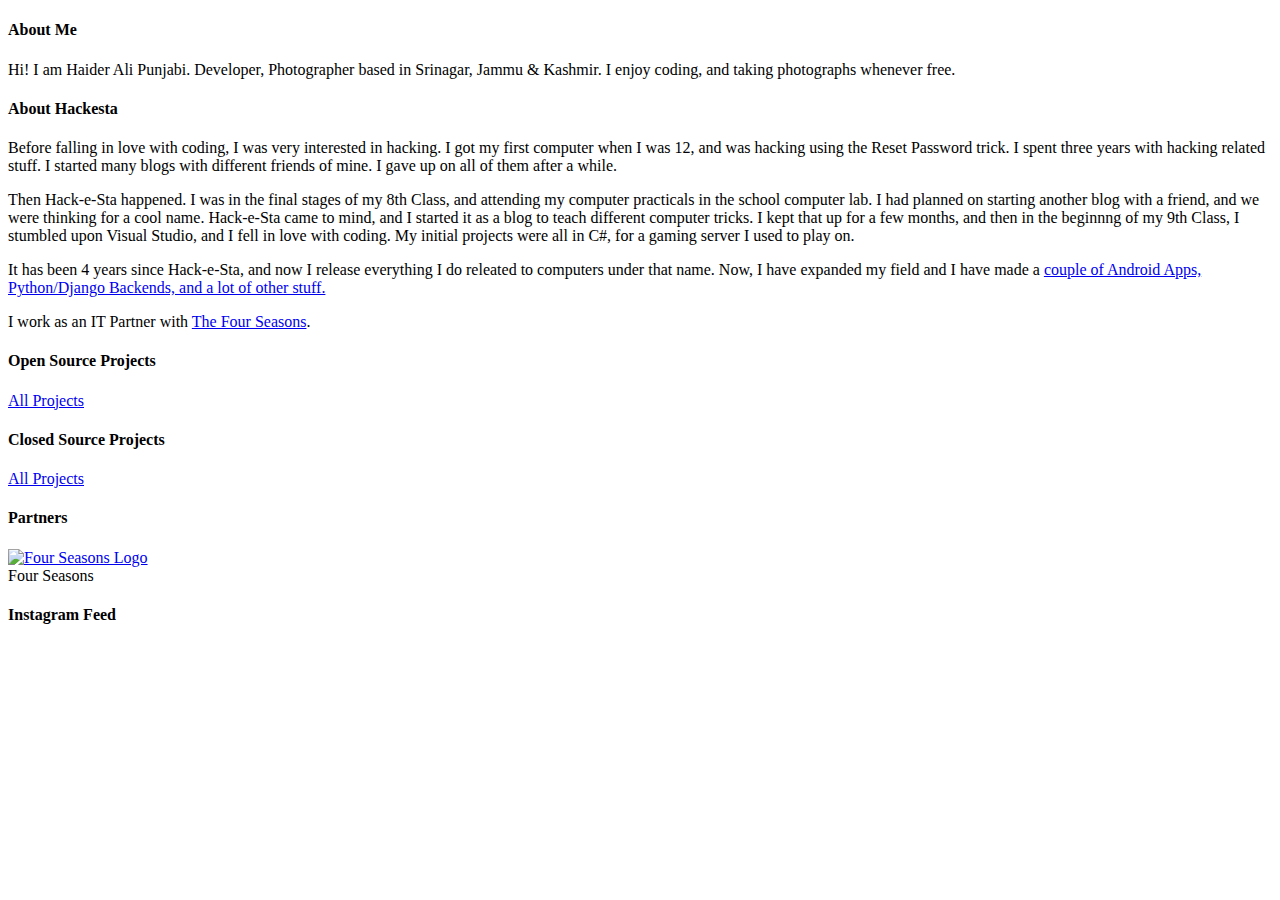
==== index.html @ a4587e6e "Only haider" ====
<!DOCTYPE html>
<html lang="en">

<head>
  <meta charset="utf-8">
  <meta http-equiv="X-UA-Compatible" content="IE=edge">
  <meta name="viewport" content="width=device-width, initial-scale=1.0" />
  <meta charset="UTF-8">
  <meta name="description" content="Portfolio of Haider Ali Punjabi. ">
  <meta name="keywords" content="HTML,CSS,XML,JavaScript, Programming, Coding, C#, Java, Python, Code, Computers">
  <meta name="author" content="Haider Ali Punjabi">
  <title>Homepage - Haider Ali Punjabi</title>
  <link rel="apple-touch-icon" sizes="180x180" href="/assets/media/favicons/apple-touch-icon.png?v=2">
  <link rel="icon" type="image/png" sizes="32x32" href="/assets/media/favicons/favicon-32x32.png?v=2">
  <link rel="icon" type="image/png" sizes="16x16" href="/assets/media/favicons/favicon-16x16.png?v=2">
  <link rel="manifest" href="/assets/media/favicons/manifest.json?v=2">
  <link rel="mask-icon" href="/assets/media/favicons/safari-pinned-tab.svg?v=2" color="#5bbad5">
  <link rel="shortcut icon" href="/assets/media/favicons/favicon.ico?v=2">
  <meta name="msapplication-config" content="/assets/media/favicons/browserconfig.xml?v=2">
  <!-- CSS -->
  <link href="https://fonts.googleapis.com/icon?family=Material+Icons" rel="stylesheet">
  <link rel="stylesheet" href="/assets/css/materialize.css">
  <link rel="stylesheet" href="/assets/css/font-awesome.css">
  <link rel="stylesheet" href="/assets/css/previewer.css">
  <link rel="stylesheet" href="/assets/css/index.css">
  <!-- Javascript -->

    <script src="/assets/js/jquery-3.2.1.min.js" charset="utf-8"></script>
    <script src="/assets/js/jquery.ajaxq-0.0.1.js" charset="utf-8"></script>
    <script src="/assets/js/materialize.min.js" charset="utf-8"></script>
    <script src="/assets/js/jsmd.min.js" charset="utf-8"></script>
    <script src="/assets/js/previewer.js" charset="utf-8"></script>
</head>

<body>
  <div id="header">

  </div>
  <div class="container">
    <div class="section white">
      <h4 class="section-title"><span> <i class="fa fa-smile-o"></i>About Me</span></h4>
      <p class="flow-text">Hi! I am Haider Ali Punjabi. Developer, Photographer based in Srinagar, Jammu & Kashmir. I enjoy coding, and taking photographs whenever free.</p>
    </div>
    <div class="section white">
      <h4 class="section-title"><span> <i class="fa fa-smile-o"></i>About Hackesta</span></h4>
      <p class="flow-text">Before falling in love with coding, I was very interested in hacking. I got my first computer when I was 12, and was hacking using the Reset Password trick. I spent three years with hacking related stuff. I started many blogs with different friends
        of mine. I gave up on all of them after a while.
      </p>
      <p class="flow-text">
        Then Hack-e-Sta happened. I was in the final stages of my 8th Class, and attending my computer practicals in the school computer lab. I had planned on starting another blog with a friend, and we were thinking for a cool name. Hack-e-Sta came to mind,
        and I started it as a blog to teach different computer tricks. I kept that up for a few months, and then in the beginnng of my 9th Class, I stumbled upon Visual Studio, and I fell in love with coding. My initial projects were all in C#, for a
        gaming server I used to play on.
      </p>
      <p class="flow-text">
        It has been 4 years since Hack-e-Sta, and now I release everything I do releated to computers under that name. Now, I have expanded my field and I have made a <a href="projects.html">couple of Android Apps, Python/Django Backends, and a lot of other stuff.</a>
      </p>
      <p class="flow-text">

        I work as an IT Partner with <a href="https://fourseasonskashmir.com">The Four Seasons</a>.
      </p>
    </div>
    <div class="section white">
      <h4 class="section-title"><span><i class="fa fa-code"></i>Open Source Projects</span></h4>
      <div id="github_projects" class="row center-align">
        <div class="preloader-wrapper big active">
          <div class="spinner-layer spinner-blue-only">
            <div class="circle-clipper left">
              <div class="circle"></div>
            </div>
            <div class="gap-patch">
              <div class="circle"></div>
            </div>
            <div class="circle-clipper right">
              <div class="circle"></div>
            </div>
          </div>
        </div>
      </div>
      <div class="row center">
        <a href="/projects.html" id="download-button" class="btn-large waves-effect waves-light pink accent-2">
          <i class="fa fa-code"></i> <span>All Projects</span>
        </a>
      </div>
    </div>
    <div class="section white">
      <h4 class="section-title"><span><i class="fa fa-lock"></i>Closed Source Projects</span></h4>
      <div id="closedprojects" class="row center-align">
        <div class="preloader-wrapper big active">
          <div class="spinner-layer spinner-blue-only">
            <div class="circle-clipper left">
              <div class="circle"></div>
            </div>
            <div class="gap-patch">
              <div class="circle"></div>
            </div>
            <div class="circle-clipper right">
              <div class="circle"></div>
            </div>
          </div>
        </div>
      </div>
      <div class="row center">
        <a href="/projects.html" id="download-button" class="btn-large waves-effect waves-light pink accent-2">
          <i class="fa fa-code"></i> <span>All Projects</span>
        </a>
      </div>
    </div>

    <div class="section white">
      <h4 class="section-title"><span><i class="fa fa-code"></i>Partners</span></h4>
      <div class="row">
        <div class="card white hoverable col s12 m4 l2">
          <div class="card-image">
            <a href="https://fourseasonskashmir.com"><img class="responsive-img" src="https://fourseasonskashmir.com/assets/media/logo.png" alt="Four Seasons Logo"/></a>
          </div>
          <div class="card-content">
            <span class="card-title center-align">Four Seasons</span>
          </div>
        </div>
      </div>
    </div>

    <!-- <div class="section white">
      <h4 class="section-title"><span><i class="fa fa-check"></i>To-Do List</span></h4>
      <div class="row center-align" id="todo-list">
        <div class="preloader-wrapper big active">
          <div class="spinner-layer spinner-blue-only">
            <div class="circle-clipper left">
              <div class="circle"></div>
            </div><div class="gap-patch">
              <div class="circle"></div>
            </div><div class="circle-clipper right">
              <div class="circle"></div>
            </div>
          </div>
        </div>
      </div>
    </div> -->


    <div class="section white">
      <h4 class="section-title"><span><i class="fa fa-instagram"></i>Instagram Feed</span></h4>
      <div class="row preview-images center-align preview-images" id="instagram">
        <div class="preloader-wrapper big active">
          <div class="spinner-layer spinner-blue-only">
            <div class="circle-clipper left">
              <div class="circle"></div>
            </div>
            <div class="gap-patch">
              <div class="circle"></div>
            </div>
            <div class="circle-clipper right">
              <div class="circle"></div>
            </div>
          </div>
        </div>
      </div>
    </div>

  </div>
  <div id="footer">

  </div>

  <script src="/assets/js/index.js" charset="utf-8"></script>
</body>

</html>
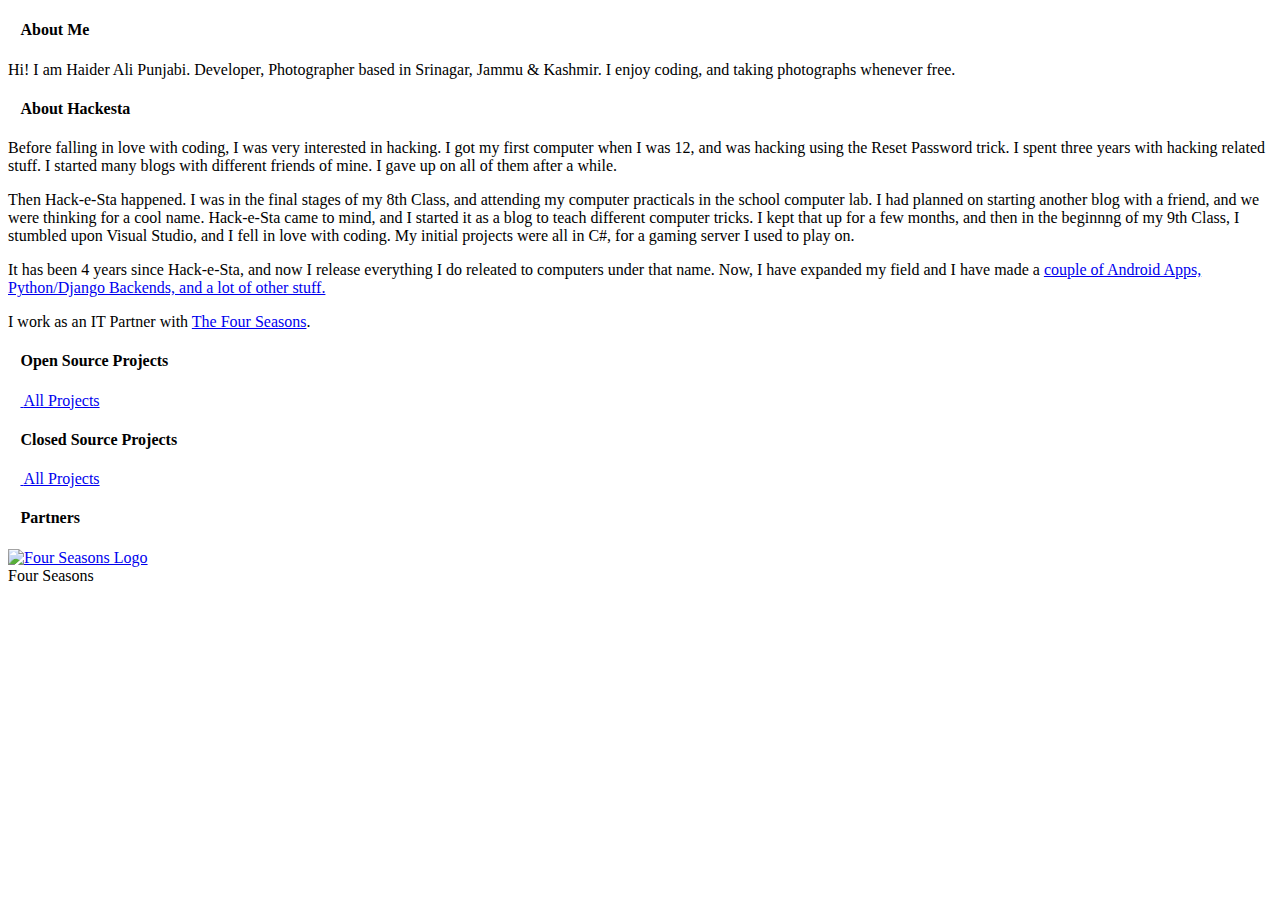
==== commit 31189597: "Removed Instagram" ====
--- a/index.html
+++ b/index.html
@@ -138,7 +138,7 @@
     </div> -->
 
 
-    <div class="section white">
+    <!-- <div class="section white">
       <h4 class="section-title"><span><i class="fa fa-instagram"></i>Instagram Feed</span></h4>
       <div class="row preview-images center-align preview-images" id="instagram">
         <div class="preloader-wrapper big active">
@@ -155,7 +155,7 @@
           </div>
         </div>
       </div>
-    </div>
+    </div> -->
 
   </div>
   <div id="footer">
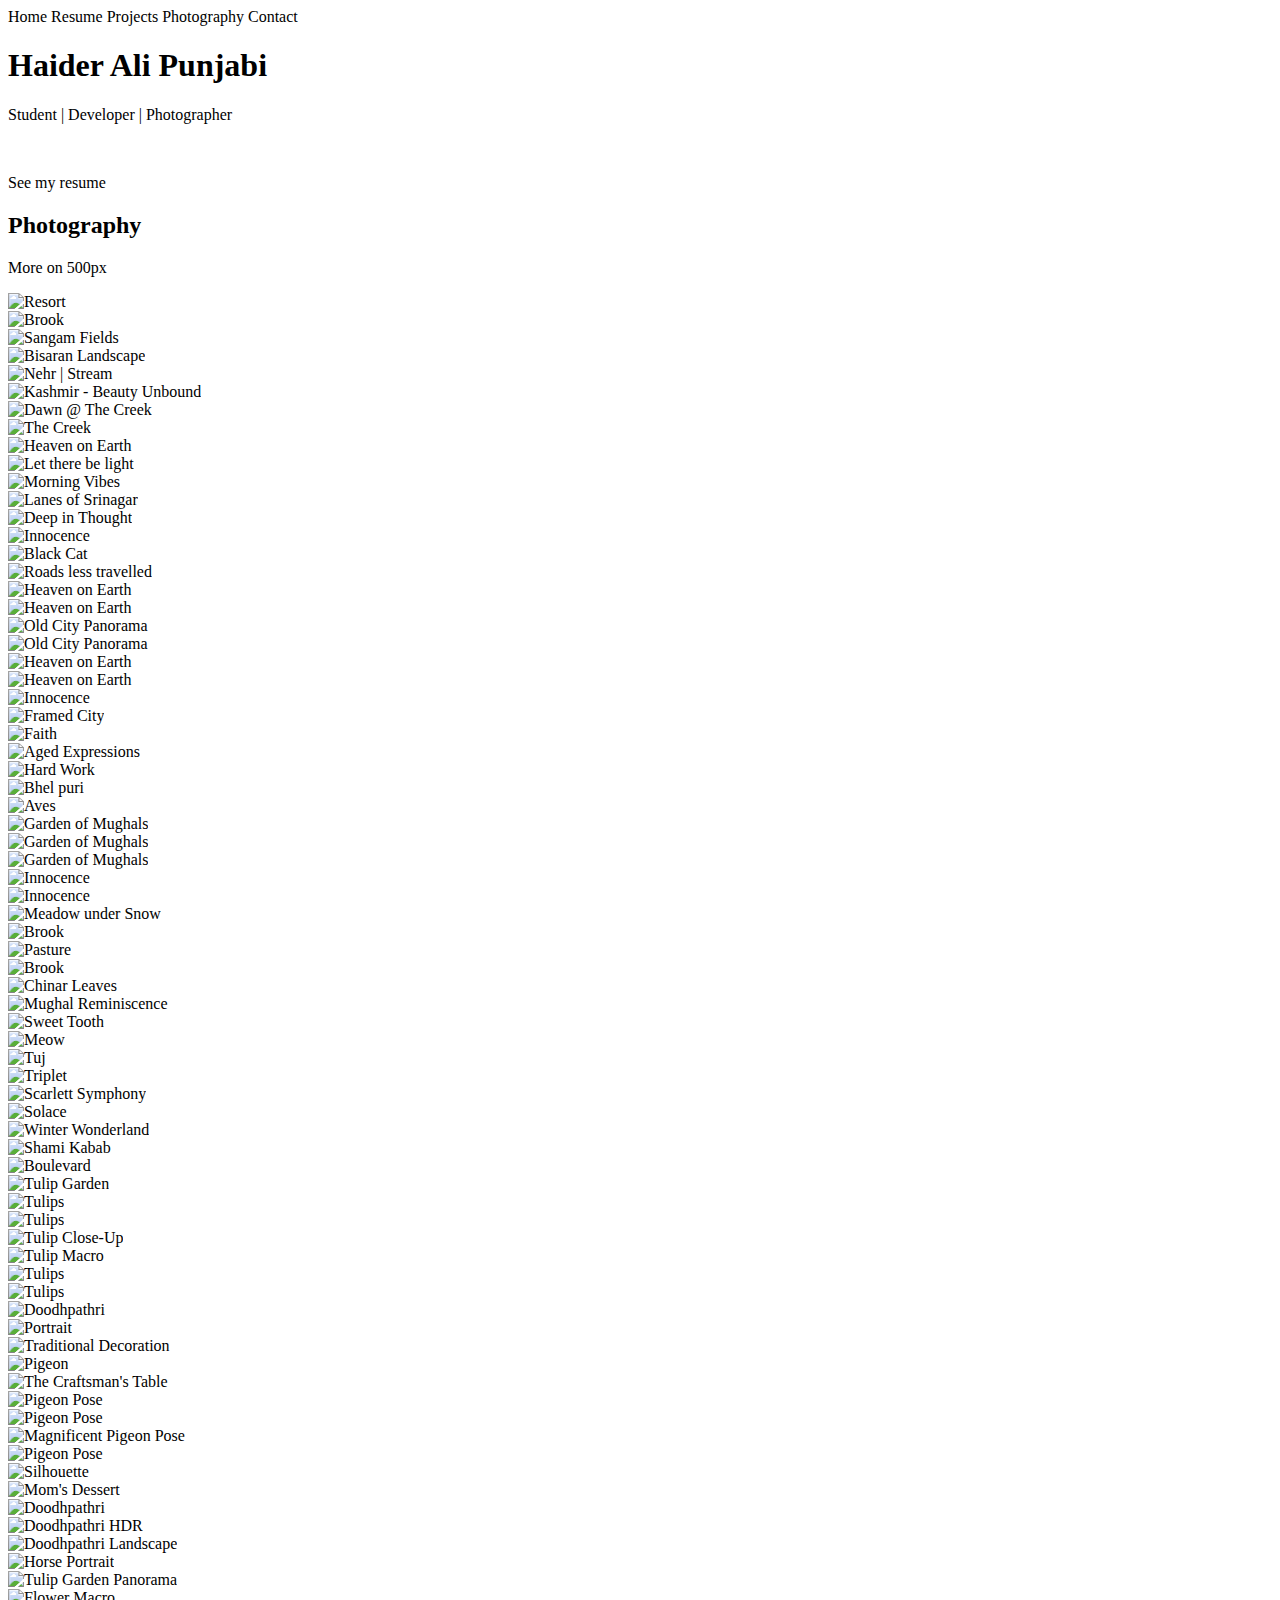
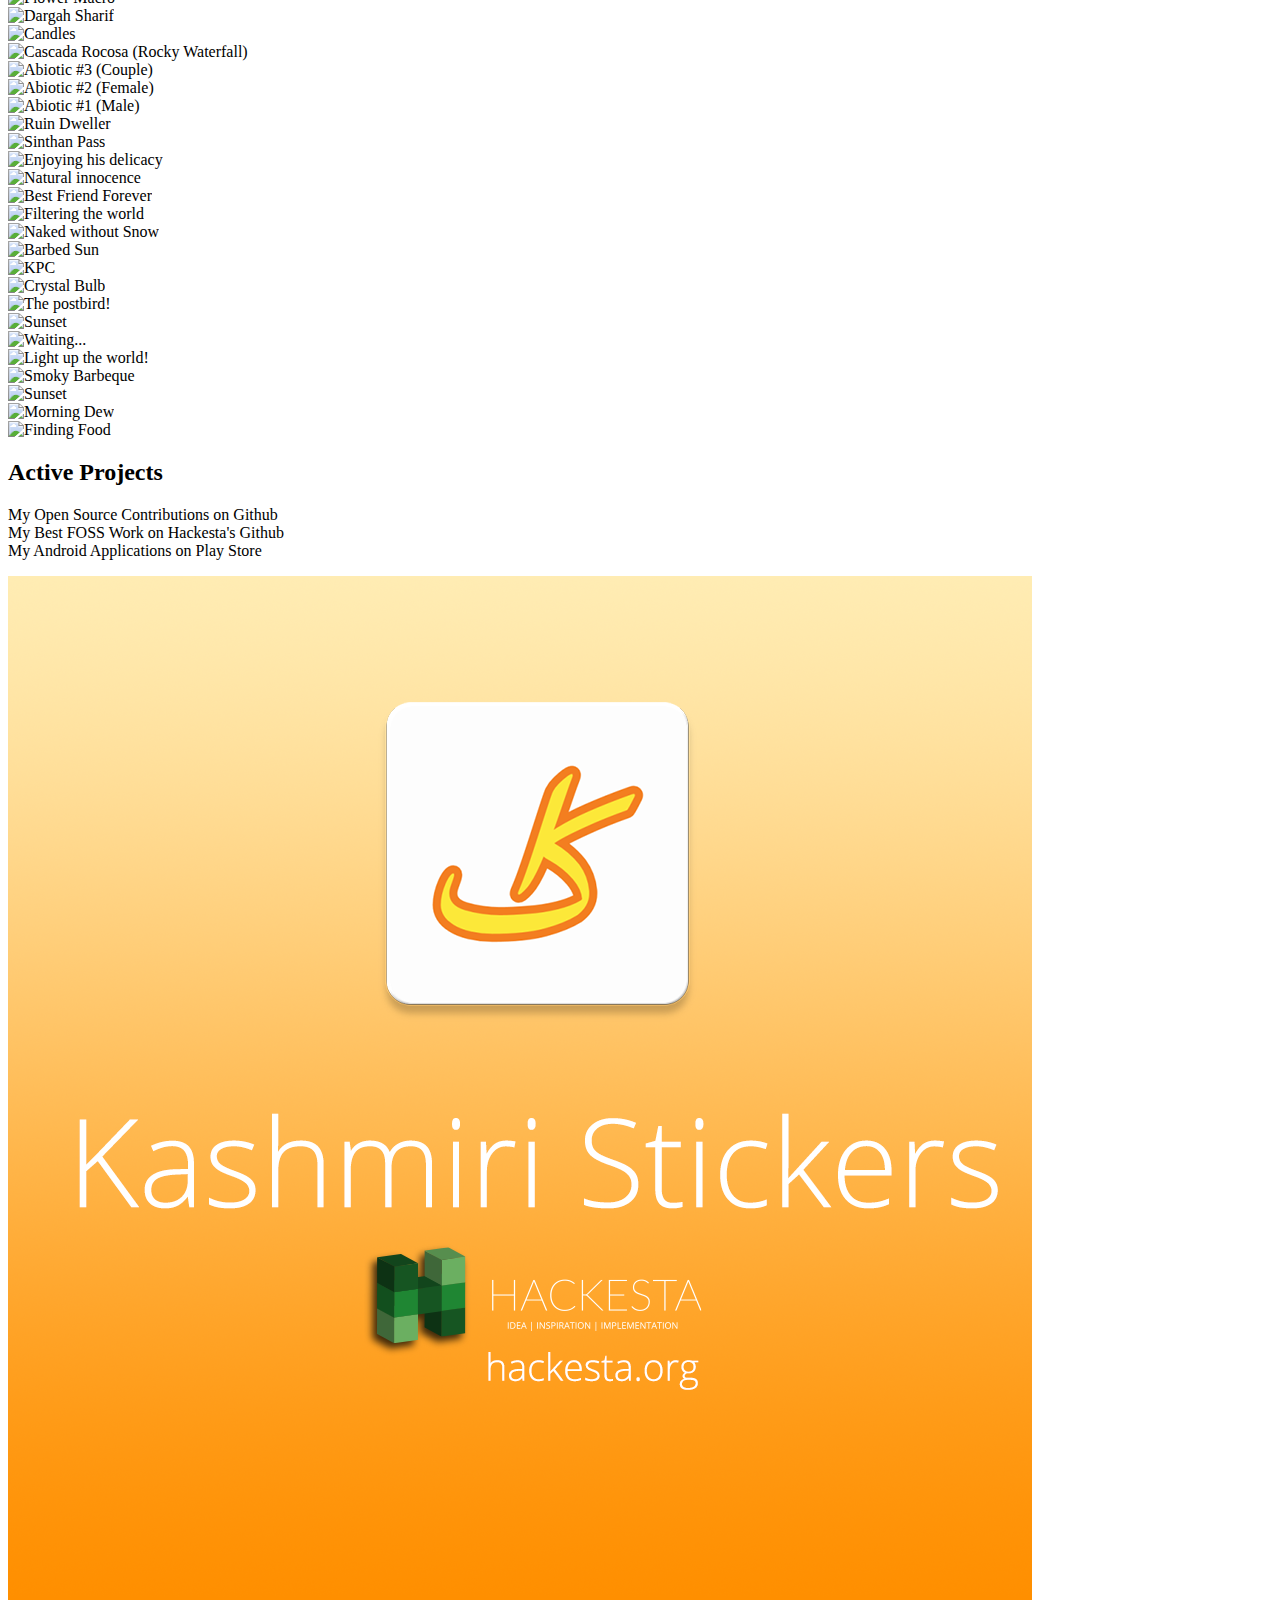
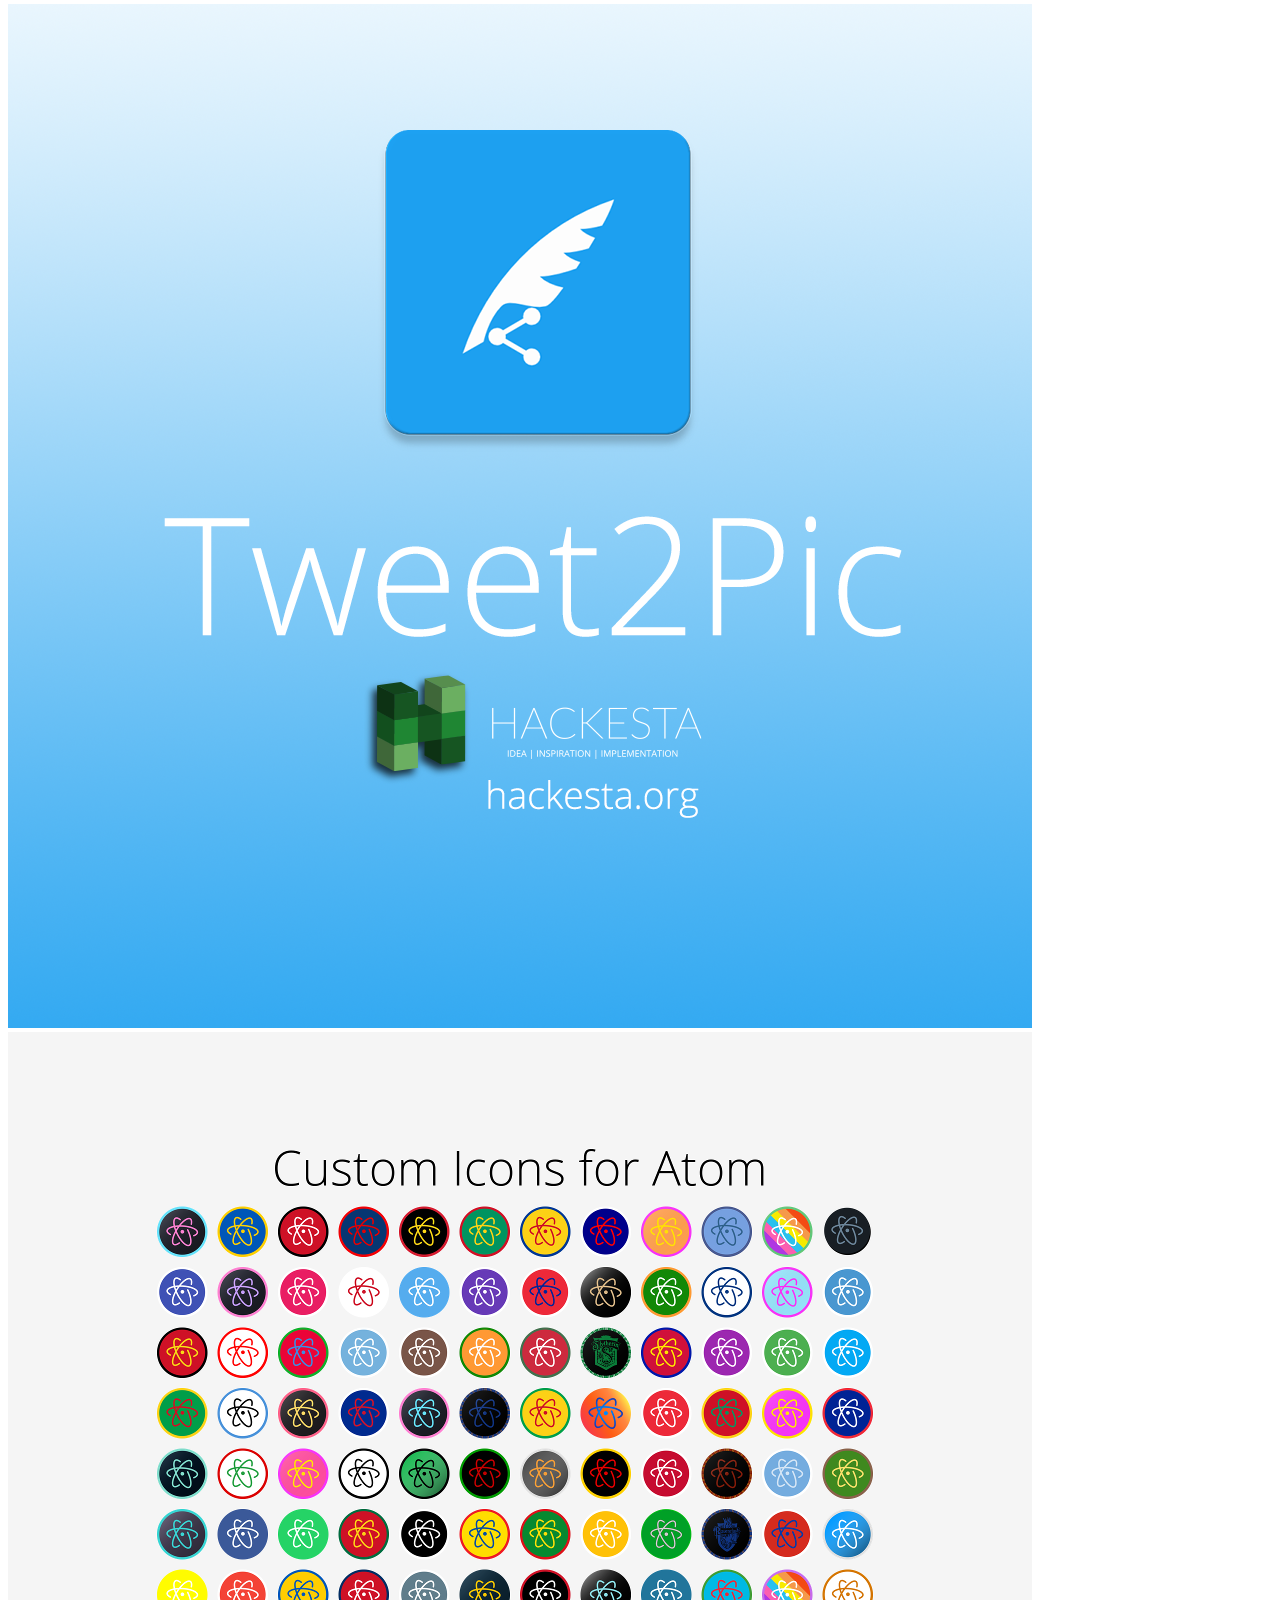
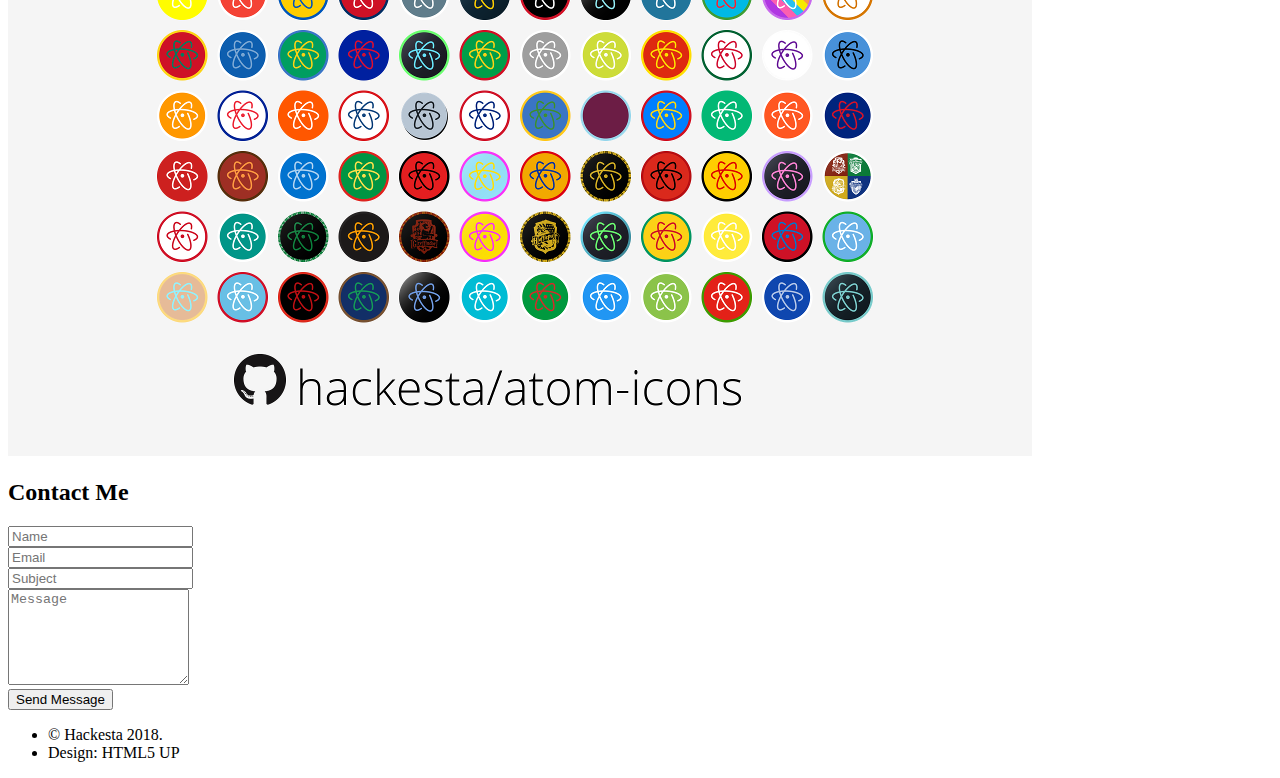
==== commit b7fd0f91: "Added Photography, Projects, Favicon" ====
--- a/index.html
+++ b/index.html
@@ -1,15 +1,16 @@
-<!DOCTYPE html>
-<html lang="en">
-
-<head>
-  <meta charset="utf-8">
-  <meta http-equiv="X-UA-Compatible" content="IE=edge">
-  <meta name="viewport" content="width=device-width, initial-scale=1.0" />
-  <meta charset="UTF-8">
-  <meta name="description" content="Portfolio of Haider Ali Punjabi. ">
-  <meta name="keywords" content="HTML,CSS,XML,JavaScript, Programming, Coding, C#, Java, Python, Code, Computers">
-  <meta name="author" content="Haider Ali Punjabi">
-  <title>Homepage - Haider Ali Punjabi</title>
+<!DOCTYPE HTML>
+<!--
+	Astral by HTML5 UP
+	html5up.net | @ajlkn
+	Free for personal and commercial use under the CCA 3.0 license (html5up.net/license)
+-->
+<html>
+ <head>
+  <title>
+   Haider Ali Punjabi
+  </title>
+  <meta charset="utf-8"/>
+  <meta content="width=device-width, initial-scale=1, user-scalable=no" name="viewport"/>
   <link rel="apple-touch-icon" sizes="180x180" href="/assets/media/favicons/apple-touch-icon.png?v=2">
   <link rel="icon" type="image/png" sizes="32x32" href="/assets/media/favicons/favicon-32x32.png?v=2">
   <link rel="icon" type="image/png" sizes="16x16" href="/assets/media/favicons/favicon-16x16.png?v=2">
@@ -17,152 +18,573 @@
   <link rel="mask-icon" href="/assets/media/favicons/safari-pinned-tab.svg?v=2" color="#5bbad5">
   <link rel="shortcut icon" href="/assets/media/favicons/favicon.ico?v=2">
   <meta name="msapplication-config" content="/assets/media/favicons/browserconfig.xml?v=2">
-  <!-- CSS -->
-  <link href="https://fonts.googleapis.com/icon?family=Material+Icons" rel="stylesheet">
-  <link rel="stylesheet" href="/assets/css/materialize.css">
-  <link rel="stylesheet" href="/assets/css/font-awesome.css">
-  <link rel="stylesheet" href="/assets/css/previewer.css">
-  <link rel="stylesheet" href="/assets/css/index.css">
-  <!-- Javascript -->
 
-    <script src="/assets/js/jquery-3.2.1.min.js" charset="utf-8"></script>
-    <script src="/assets/js/jquery.ajaxq-0.0.1.js" charset="utf-8"></script>
-    <script src="/assets/js/materialize.min.js" charset="utf-8"></script>
-    <script src="/assets/js/jsmd.min.js" charset="utf-8"></script>
-    <script src="/assets/js/previewer.js" charset="utf-8"></script>
-</head>
+  <link href="assets/css/main.css" rel="stylesheet"/>
+  <link href="assets/css/add-main.css" rel="stylesheet"/>
+  <noscript>
+   <link href="assets/css/noscript.css" rel="stylesheet"/>
+  </noscript>
+ </head>
+ <body class="is-preload">
+  <!-- Wrapper-->
+  <div id="wrapper">
+   <!-- Nav -->
+   <nav id="nav">
+    <a class="icon fa-home" href="#">
+     <span>
+      Home
+     </span>
+    </a>
+    <a class="icon fa-folder" href="#resume">
+     <span>
+      Resume
+     </span>
+    </a>
+    <a class="icon fa-code" href="#projects">
+      <span>
+        Projects
+      </span>
+    </a>
+    <a class="icon fa-camera" href="#photography">
+     <span>
+      Photography
+     </span>
+    </a>
+    <a class="icon fa-envelope" href="#contact">
+     <span>
+      Contact
+     </span>
+    </a>
+   </nav>
+   <!-- Main -->
+   <div id="main">
+    <!-- Me -->
+    <article class="panel intro" id="home">
+     <header>
+      <h1>
+       Haider Ali Punjabi
+      </h1>
+      <p>
+       Student | Developer | Photographer
+      </p>
+      <p class="links">
+        <a href="https://facebook.com/haiderali176" target="_blank"><span class="icon fa-facebook"></span></a>
+        <a href="https://twitter.com/HAliPunjabi" target="_blank"><span class="icon fa-twitter"></span></a>
+        <a href="https://instagram.com/haideralipunjabi" target="_blank"><span class="icon fa-instagram"></span></a>
+        <a href="https://github.com/haideralipunjabi" target="_blank"><span class="icon fa-github"></span></a>
+        <a href="https://500px.com/haideralipunjabi" target="_blank"><span class="icon fa-500px"></span></a>
 
-<body>
-  <div id="header">
 
-  </div>
-  <div class="container">
-    <div class="section white">
-      <h4 class="section-title"><span> <i class="fa fa-smile-o"></i>About Me</span></h4>
-      <p class="flow-text">Hi! I am Haider Ali Punjabi. Developer, Photographer based in Srinagar, Jammu & Kashmir. I enjoy coding, and taking photographs whenever free.</p>
-    </div>
-    <div class="section white">
-      <h4 class="section-title"><span> <i class="fa fa-smile-o"></i>About Hackesta</span></h4>
-      <p class="flow-text">Before falling in love with coding, I was very interested in hacking. I got my first computer when I was 12, and was hacking using the Reset Password trick. I spent three years with hacking related stuff. I started many blogs with different friends
-        of mine. I gave up on all of them after a while.
       </p>
-      <p class="flow-text">
-        Then Hack-e-Sta happened. I was in the final stages of my 8th Class, and attending my computer practicals in the school computer lab. I had planned on starting another blog with a friend, and we were thinking for a cool name. Hack-e-Sta came to mind,
-        and I started it as a blog to teach different computer tricks. I kept that up for a few months, and then in the beginnng of my 9th Class, I stumbled upon Visual Studio, and I fell in love with coding. My initial projects were all in C#, for a
-        gaming server I used to play on.
+     </header>
+     <a class="jumplink pic" href="#resume">
+      <span class="arrow icon fa-chevron-right">
+       <span>
+        See my resume
+       </span>
+      </span>
+      <img alt="" src="/assets/media/me.jpg"/>
+     </a>
+    </article>
+    <article class="panel" id="resume">
+     <script src="https://gist.github.com/haideralipunjabi/5ad22e0cc574862a357eba0f74b7ea0c.js">
+     </script>
+    </article>
+    <article class="panel" id="photography">
+     <header>
+      <h2>
+       Photography
+      </h2>
+      <p>
+       <a href="https://500px.com/haideralipunjabi" target="_blank">
+        More on 500px
+       </a>
       </p>
-      <p class="flow-text">
-        It has been 4 years since Hack-e-Sta, and now I release everything I do releated to computers under that name. Now, I have expanded my field and I have made a <a href="projects.html">couple of Android Apps, Python/Django Backends, and a lot of other stuff.</a>
-      </p>
-      <p class="flow-text">
+     </header>
+     <section>
+      <div class="row" id="ph-photography">
+<div class="col-2 col-4-medium col-6-small">
+ <a class="image fit" href="https://500px.com/photo/279812379/resort-by-haider-ali-punjabi">
+  <img alt="Resort" src="https://drscdn.500px.org/photo/279812379/q%3D50_w%3D140_h%3D140/v2?webp=true&amp;v=0&amp;sig=5e618af4127da94755a0f51566233313cd200a8ff1a3c62d1e81720e87cb4baa"/>
+ </a>
+</div><div class="col-2 col-4-medium col-6-small">
+ <a class="image fit" href="https://500px.com/photo/267634623/brook-by-haider-ali-punjabi">
+  <img alt="Brook" src="https://drscdn.500px.org/photo/267634623/q%3D50_w%3D140_h%3D140/v2?webp=true&amp;v=0&amp;sig=279bec9cff64401b428c9252fc2ebd2749dfa9569419fc8b75741d7f5c4db4f2"/>
+ </a>
+</div><div class="col-2 col-4-medium col-6-small">
+ <a class="image fit" href="https://500px.com/photo/267634243/sangam-fields-by-haider-ali-punjabi">
+  <img alt="Sangam Fields" src="https://drscdn.500px.org/photo/267634243/q%3D50_w%3D140_h%3D140/v2?webp=true&amp;v=0&amp;sig=64c1d6221a293701a4ac1a549203abe46db73c7b2b1fc914c4a2a0858f2e6f80"/>
+ </a>
+</div><div class="col-2 col-4-medium col-6-small">
+ <a class="image fit" href="https://500px.com/photo/267238053/bisaran-landscape-by-haider-ali-punjabi">
+  <img alt="Bisaran Landscape" src="https://drscdn.500px.org/photo/267238053/q%3D50_w%3D140_h%3D140/v2?webp=true&amp;v=0&amp;sig=2019de61290cd436494e5cba537d129f4daaad83cf196dc0be7c915eaa08951e"/>
+ </a>
+</div><div class="col-2 col-4-medium col-6-small">
+ <a class="image fit" href="https://500px.com/photo/267126561/nehr-stream-by-haider-ali-punjabi">
+  <img alt="Nehr | Stream" src="https://drscdn.500px.org/photo/267126561/q%3D50_w%3D140_h%3D140/v2?webp=true&amp;v=0&amp;sig=d5c9c3c3621ef41fe42db1fe093ab187b4ac4aa41fe8a0e8be01539b439aa12c"/>
+ </a>
+</div><div class="col-2 col-4-medium col-6-small">
+ <a class="image fit" href="https://500px.com/photo/266957689/kashmir-beauty-unbound-by-haider-ali-punjabi">
+  <img alt="Kashmir - Beauty Unbound" src="https://drscdn.500px.org/photo/266957689/q%3D50_w%3D140_h%3D140/v2?webp=true&amp;v=0&amp;sig=cfed3cb7cecc2b6ab6fcfaaba9d07197b07287b19e1a4455eceae3530cf8c93e"/>
+ </a>
+</div><div class="col-2 col-4-medium col-6-small">
+ <a class="image fit" href="https://500px.com/photo/266783297/dawn-the-creek-by-haider-ali-punjabi">
+  <img alt="Dawn @ The Creek" src="https://drscdn.500px.org/photo/266783297/q%3D50_w%3D140_h%3D140/v2?webp=true&amp;v=0&amp;sig=0a2ee778cbea5da31ed2c9d0e7fc86ac770db9b8935920d1054022f8e1e5d87d"/>
+ </a>
+</div><div class="col-2 col-4-medium col-6-small">
+ <a class="image fit" href="https://500px.com/photo/266768859/the-creek-by-haider-ali-punjabi">
+  <img alt="The Creek" src="https://drscdn.500px.org/photo/266768859/q%3D50_w%3D140_h%3D140/v2?webp=true&amp;v=0&amp;sig=902a2bd9845a063926bd123c29598e14c551c9aa41f94db1557415157ca8b5c1"/>
+ </a>
+</div><div class="col-2 col-4-medium col-6-small">
+ <a class="image fit" href="https://500px.com/photo/266656613/heaven-on-earth-by-haider-ali-punjabi">
+  <img alt="Heaven on Earth" src="https://drscdn.500px.org/photo/266656613/q%3D50_w%3D140_h%3D140/v2?webp=true&amp;v=0&amp;sig=eec388f0612cd6f09c5798295550a2c4f1800e50d9c18dc60b79014a21194fa6"/>
+ </a>
+</div><div class="col-2 col-4-medium col-6-small">
+ <a class="image fit" href="https://500px.com/photo/264582135/let-there-be-light-by-haider-ali-punjabi">
+  <img alt="Let there be light" src="https://drscdn.500px.org/photo/264582135/q%3D50_w%3D140_h%3D140/v2?webp=true&amp;v=0&amp;sig=86f33fbeb98a1706a3ec533b5572d7320a34415d85510819d8d70caac14082aa"/>
+ </a>
+</div><div class="col-2 col-4-medium col-6-small">
+ <a class="image fit" href="https://500px.com/photo/264395703/morning-vibes-by-haider-ali-punjabi">
+  <img alt="Morning Vibes" src="https://drscdn.500px.org/photo/264395703/q%3D50_w%3D140_h%3D140/v2?webp=true&amp;v=0&amp;sig=68909bb17158d1a69d69a48ae0aec7aff0c68d8bea96978384d567fc8558eb6b"/>
+ </a>
+</div><div class="col-2 col-4-medium col-6-small">
+ <a class="image fit" href="https://500px.com/photo/264395549/lanes-of-srinagar-by-haider-ali-punjabi">
+  <img alt="Lanes of Srinagar" src="https://drscdn.500px.org/photo/264395549/q%3D50_w%3D140_h%3D140/v2?webp=true&amp;v=0&amp;sig=89afac603aebe8ca3dda58c54d730e81949ed7407eb826ea0e466114ad7e2e14"/>
+ </a>
+</div><div class="col-2 col-4-medium col-6-small">
+ <a class="image fit" href="https://500px.com/photo/263953581/deep-in-thought-by-haider-ali-punjabi">
+  <img alt="Deep in Thought" src="https://drscdn.500px.org/photo/263953581/q%3D50_w%3D140_h%3D140/v2?webp=true&amp;v=0&amp;sig=f5538994bbf115c40180db764602b0f07d34ccbd28b71862c8b335d7e0791252"/>
+ </a>
+</div><div class="col-2 col-4-medium col-6-small">
+ <a class="image fit" href="https://500px.com/photo/263953255/innocence-by-haider-ali-punjabi">
+  <img alt="Innocence" src="https://drscdn.500px.org/photo/263953255/q%3D50_w%3D140_h%3D140/v2?webp=true&amp;v=0&amp;sig=d5f0160039f7b6e1ddb6165555a2f5272b080985c986a0a3801d2c9daeb051e2"/>
+ </a>
+</div><div class="col-2 col-4-medium col-6-small">
+ <a class="image fit" href="https://500px.com/photo/263953253/black-cat-by-haider-ali-punjabi">
+  <img alt="Black Cat" src="https://drscdn.500px.org/photo/263953253/q%3D50_w%3D140_h%3D140/v2?webp=true&amp;v=0&amp;sig=872becfc3342b5694bb920c3aacb0430c2cafac7db8e1ca37c5e1e0221e9fc2d"/>
+ </a>
+</div><div class="col-2 col-4-medium col-6-small">
+ <a class="image fit" href="https://500px.com/photo/262787441/roads-less-travelled-by-haider-ali-punjabi">
+  <img alt="Roads less travelled" src="https://drscdn.500px.org/photo/262787441/q%3D50_w%3D140_h%3D140/v2?webp=true&amp;v=0&amp;sig=7306b3c047d55f1132ffb1aeb233f71aed6c88fa15e04149a5b235dd6b29a84d"/>
+ </a>
+</div><div class="col-2 col-4-medium col-6-small">
+ <a class="image fit" href="https://500px.com/photo/259292373/heaven-on-earth-by-haider-ali-punjabi">
+  <img alt="Heaven on Earth" src="https://drscdn.500px.org/photo/259292373/q%3D50_w%3D140_h%3D140/v2?webp=true&amp;v=0&amp;sig=cc1e333ae508f9a50455adb9bdd97537ec7dc969c0c37976f92f283fc7dbdd4d"/>
+ </a>
+</div><div class="col-2 col-4-medium col-6-small">
+ <a class="image fit" href="https://500px.com/photo/259291881/heaven-on-earth-by-haider-ali-punjabi">
+  <img alt="Heaven on Earth" src="https://drscdn.500px.org/photo/259291881/q%3D50_w%3D140_h%3D140/v2?webp=true&amp;v=0&amp;sig=d3251618fe774216332b155b0c4ec5fa8a2e97a68c38e5cc5afd43d767e827c2"/>
+ </a>
+</div><div class="col-2 col-4-medium col-6-small">
+ <a class="image fit" href="https://500px.com/photo/259290505/old-city-panorama-by-haider-ali-punjabi">
+  <img alt="Old City Panorama" src="https://drscdn.500px.org/photo/259290505/q%3D50_w%3D140_h%3D140/v2?webp=true&amp;v=0&amp;sig=87f3853211f395e340c3f54744b119a574b2a4e9c2bbbed209da315527fff9c2"/>
+ </a>
+</div><div class="col-2 col-4-medium col-6-small">
+ <a class="image fit" href="https://500px.com/photo/259290507/old-city-panorama-by-haider-ali-punjabi">
+  <img alt="Old City Panorama" src="https://drscdn.500px.org/photo/259290507/q%3D50_w%3D140_h%3D140/v2?webp=true&amp;v=0&amp;sig=95408b1777e536802f5c97455a20cf8c60abdb202cb4980a01d107ca3e4a60ec"/>
+ </a>
+</div><div class="col-2 col-4-medium col-6-small">
+ <a class="image fit" href="https://500px.com/photo/258148231/heaven-on-earth-by-haider-ali-punjabi">
+  <img alt="Heaven on Earth" src="https://drscdn.500px.org/photo/258148231/q%3D50_w%3D140_h%3D140/v2?webp=true&amp;v=0&amp;sig=c353db55e66daff33f9489a21656eca9506b9bd925bd64938f771ea99f9dfa22"/>
+ </a>
+</div><div class="col-2 col-4-medium col-6-small">
+ <a class="image fit" href="https://500px.com/photo/258147609/heaven-on-earth-by-haider-ali-punjabi">
+  <img alt="Heaven on Earth" src="https://drscdn.500px.org/photo/258147609/q%3D50_w%3D140_h%3D140/v2?webp=true&amp;v=0&amp;sig=11ffdb0297201a3f54f67e3d7c45d1c7ee0d65973627d1eda3902fc850a780df"/>
+ </a>
+</div><div class="col-2 col-4-medium col-6-small">
+ <a class="image fit" href="https://500px.com/photo/258147203/innocence-by-haider-ali-punjabi">
+  <img alt="Innocence" src="https://drscdn.500px.org/photo/258147203/q%3D50_w%3D140_h%3D140/v2?webp=true&amp;v=0&amp;sig=ca9766f0f283f25404b15b86ec5201c89e0f728d9094257b1410822265d8f5b7"/>
+ </a>
+</div><div class="col-2 col-4-medium col-6-small">
+ <a class="image fit" href="https://500px.com/photo/258147205/framed-city-by-haider-ali-punjabi">
+  <img alt="Framed City" src="https://drscdn.500px.org/photo/258147205/q%3D50_w%3D140_h%3D140/v2?webp=true&amp;v=0&amp;sig=064cab635ca3e09bef9bdcebd92113c28bc1e4e0e2e5c6072a7dc8d6cbc3e283"/>
+ </a>
+</div><div class="col-2 col-4-medium col-6-small">
+ <a class="image fit" href="https://500px.com/photo/258006433/faith-by-haider-ali-punjabi">
+  <img alt="Faith" src="https://drscdn.500px.org/photo/258006433/q%3D50_w%3D140_h%3D140/v2?webp=true&amp;v=0&amp;sig=976214c1596dd6a63aef8599c74b0363a3f54fb7e486c768dd88162a51694414"/>
+ </a>
+</div><div class="col-2 col-4-medium col-6-small">
+ <a class="image fit" href="https://500px.com/photo/257819269/aged-expressions-by-haider-ali-punjabi">
+  <img alt="Aged Expressions" src="https://drscdn.500px.org/photo/257819269/q%3D50_w%3D140_h%3D140/v2?webp=true&amp;v=0&amp;sig=73ab02908032fa5fedfc2a82a21cf929ef9748ee8dccc48f26f8f44d9bcc726b"/>
+ </a>
+</div><div class="col-2 col-4-medium col-6-small">
+ <a class="image fit" href="https://500px.com/photo/257666437/hard-work-by-haider-ali-punjabi">
+  <img alt="Hard Work" src="https://drscdn.500px.org/photo/257666437/q%3D50_w%3D140_h%3D140/v2?webp=true&amp;v=0&amp;sig=27e6f11c206ef5663397b2be9003a62a6437f1415f0c00947175274d259e6a5e"/>
+ </a>
+</div><div class="col-2 col-4-medium col-6-small">
+ <a class="image fit" href="https://500px.com/photo/256612639/bhel-puri-by-haider-ali-punjabi">
+  <img alt="Bhel puri" src="https://drscdn.500px.org/photo/256612639/q%3D50_w%3D140_h%3D140/v2?webp=true&amp;v=0&amp;sig=7d64734a11b26ab94d735fb19526b7d05e67fcf9343965e85e6a8cacbb84c2ef"/>
+ </a>
+</div><div class="col-2 col-4-medium col-6-small">
+ <a class="image fit" href="https://500px.com/photo/255271897/aves-by-haider-ali-punjabi">
+  <img alt="Aves" src="https://drscdn.500px.org/photo/255271897/q%3D50_w%3D140_h%3D140/v2?webp=true&amp;v=0&amp;sig=51e8b5ff9e976cdf267a2aa8ad8dd87268cd965f9bc9b27a2fbf99024ba67df2"/>
+ </a>
+</div><div class="col-2 col-4-medium col-6-small">
+ <a class="image fit" href="https://500px.com/photo/246090863/garden-of-mughals-by-haider-ali-punjabi">
+  <img alt="Garden of Mughals" src="https://drscdn.500px.org/photo/246090863/q%3D50_w%3D140_h%3D140/v2?webp=true&amp;v=0&amp;sig=1f5ddd0cb24680f6c58fc64992479b16b112df9aa9041df322c5ea54121236cd"/>
+ </a>
+</div><div class="col-2 col-4-medium col-6-small">
+ <a class="image fit" href="https://500px.com/photo/246089725/garden-of-mughals-by-haider-ali-punjabi">
+  <img alt="Garden of Mughals" src="https://drscdn.500px.org/photo/246089725/q%3D50_w%3D140_h%3D140/v2?webp=true&amp;v=0&amp;sig=93c79e355f25c0925aa3e3ca8ccbfa278d50b0d34e5a22c91a5ffd18dbfe1e70"/>
+ </a>
+</div><div class="col-2 col-4-medium col-6-small">
+ <a class="image fit" href="https://500px.com/photo/246089727/garden-of-mughals-by-haider-ali-punjabi">
+  <img alt="Garden of Mughals" src="https://drscdn.500px.org/photo/246089727/q%3D50_w%3D140_h%3D140/v2?webp=true&amp;v=0&amp;sig=41d9f3db819256789a8e20449d133726d5eb6c89c3c5b6e6ebebc24ff1d25ba4"/>
+ </a>
+</div><div class="col-2 col-4-medium col-6-small">
+ <a class="image fit" href="https://500px.com/photo/245395537/innocence-by-haider-ali-punjabi">
+  <img alt="Innocence" src="https://drscdn.500px.org/photo/245395537/q%3D50_w%3D140_h%3D140/v2?webp=true&amp;v=0&amp;sig=ca0d4e9128588e682a58b245f64dde0d37aaf3f0c469e32776a06bbc7f5550ee"/>
+ </a>
+</div><div class="col-2 col-4-medium col-6-small">
+ <a class="image fit" href="https://500px.com/photo/245395529/innocence-by-haider-ali-punjabi">
+  <img alt="Innocence" src="https://drscdn.500px.org/photo/245395529/q%3D50_w%3D140_h%3D140/v2?webp=true&amp;v=0&amp;sig=d81710f12a0fa43269900b09ab9d4c27ba400ff0936d40f25b8a2996897c0e07"/>
+ </a>
+</div><div class="col-2 col-4-medium col-6-small">
+ <a class="image fit" href="https://500px.com/photo/244934771/meadow-under-snow-by-haider-ali-punjabi">
+  <img alt="Meadow under Snow" src="https://drscdn.500px.org/photo/244934771/q%3D50_w%3D140_h%3D140/v2?webp=true&amp;v=0&amp;sig=f69b813860dbcf40811f019d0a4210e613c3417ea34732a697fa71ec0e48977a"/>
+ </a>
+</div><div class="col-2 col-4-medium col-6-small">
+ <a class="image fit" href="https://500px.com/photo/243773129/brook-by-haider-ali-punjabi">
+  <img alt="Brook" src="https://drscdn.500px.org/photo/243773129/q%3D50_w%3D140_h%3D140/v2?webp=true&amp;v=0&amp;sig=0c463ca95a0e03e5f66ef79d45955aa2fa9926a0ebab84cae02f42afd1411539"/>
+ </a>
+</div><div class="col-2 col-4-medium col-6-small">
+ <a class="image fit" href="https://500px.com/photo/243766593/pasture-by-haider-ali-punjabi">
+  <img alt="Pasture" src="https://drscdn.500px.org/photo/243766593/q%3D50_w%3D140_h%3D140/v2?webp=true&amp;v=0&amp;sig=587b3b4bfadab2fb9784316160cad37e97201a90ead0f26dc445345099b3a177"/>
+ </a>
+</div><div class="col-2 col-4-medium col-6-small">
+ <a class="image fit" href="https://500px.com/photo/243763255/brook-by-haider-ali-punjabi">
+  <img alt="Brook" src="https://drscdn.500px.org/photo/243763255/q%3D50_w%3D140_h%3D140/v2?webp=true&amp;v=0&amp;sig=000243c40c6d551ed229f420f5a1f579c44c107016b078b154a1f7d10c6492eb"/>
+ </a>
+</div><div class="col-2 col-4-medium col-6-small">
+ <a class="image fit" href="https://500px.com/photo/237139767/chinar-leaves-by-haider-ali-punjabi">
+  <img alt="Chinar Leaves" src="https://drscdn.500px.org/photo/237139767/q%3D50_w%3D140_h%3D140/v2?webp=true&amp;v=0&amp;sig=06fa6bb121d6fe13fd149c674b4976b7802ddb1bb03706b2aeffb08d802b1954"/>
+ </a>
+</div><div class="col-2 col-4-medium col-6-small">
+ <a class="image fit" href="https://500px.com/photo/237020609/mughal-reminiscence-by-haider-ali-punjabi">
+  <img alt="Mughal Reminiscence" src="https://drscdn.500px.org/photo/237020609/q%3D50_w%3D140_h%3D140/v2?webp=true&amp;v=0&amp;sig=d93ccfc831da97e7612a5b967be00ffc00fdfa21b09f20d7d7ed01d54f6568ed"/>
+ </a>
+</div><div class="col-2 col-4-medium col-6-small">
+ <a class="image fit" href="https://500px.com/photo/232584295/sweet-tooth-by-haider-ali-punjabi">
+  <img alt="Sweet Tooth" src="https://drscdn.500px.org/photo/232584295/q%3D50_w%3D140_h%3D140/v2?webp=true&amp;v=0&amp;sig=7552de44379b5548c45110188025c34f77f4fa68ada538ffc4056688b3b338c2"/>
+ </a>
+</div><div class="col-2 col-4-medium col-6-small">
+ <a class="image fit" href="https://500px.com/photo/227888483/meow-by-haider-ali-punjabi">
+  <img alt="Meow" src="https://drscdn.500px.org/photo/227888483/q%3D50_w%3D140_h%3D140/v2?webp=true&amp;v=0&amp;sig=146340e9741f51c6fa045b65abbfbcc43c0d835f2a7e53739f02afd4e07a495a"/>
+ </a>
+</div><div class="col-2 col-4-medium col-6-small">
+ <a class="image fit" href="https://500px.com/photo/227888487/tuj-by-haider-ali-punjabi">
+  <img alt="Tuj" src="https://drscdn.500px.org/photo/227888487/q%3D50_w%3D140_h%3D140/v2?webp=true&amp;v=0&amp;sig=092edc3848dd439590165870d34dcd3dd58d339cff4a53781a5e5e49ec8a7883"/>
+ </a>
+</div><div class="col-2 col-4-medium col-6-small">
+ <a class="image fit" href="https://500px.com/photo/222062301/triplet-by-haider-ali-punjabi">
+  <img alt="Triplet" src="https://drscdn.500px.org/photo/222062301/q%3D50_w%3D140_h%3D140/v2?webp=true&amp;v=0&amp;sig=6239e905ef35ef62e2ebe03b39e5fad4e3cd8564e06e8dc2b283dfc7a01ff163"/>
+ </a>
+</div><div class="col-2 col-4-medium col-6-small">
+ <a class="image fit" href="https://500px.com/photo/221671255/scarlett-symphony-by-haider-ali-punjabi">
+  <img alt="Scarlett Symphony" src="https://drscdn.500px.org/photo/221671255/q%3D50_w%3D140_h%3D140/v2?webp=true&amp;v=0&amp;sig=665285a59bbe1e5d76bf196bdae68ee13ce4357eb68a47bf79f3338aebf0f5d1"/>
+ </a>
+</div><div class="col-2 col-4-medium col-6-small">
+ <a class="image fit" href="https://500px.com/photo/221671253/solace-by-haider-ali-punjabi">
+  <img alt="Solace" src="https://drscdn.500px.org/photo/221671253/q%3D50_w%3D140_h%3D140/v2?webp=true&amp;v=0&amp;sig=b2d8633009b11a5ecf99190e3ebbbfd084ecedf2b6ea05dcbc037e32d32d7a07"/>
+ </a>
+</div><div class="col-2 col-4-medium col-6-small">
+ <a class="image fit" href="https://500px.com/photo/220516255/winter-wonderland-by-haider-ali-punjabi">
+  <img alt="Winter Wonderland" src="https://drscdn.500px.org/photo/220516255/q%3D50_w%3D140_h%3D140/v2?webp=true&amp;v=0&amp;sig=792e7cac6219e557a13f2e92b17840025b0614b4804e58899c5491fa3a000d8c"/>
+ </a>
+</div><div class="col-2 col-4-medium col-6-small">
+ <a class="image fit" href="https://500px.com/photo/213911531/shami-kabab-by-haider-ali-punjabi">
+  <img alt="Shami Kabab" src="https://drscdn.500px.org/photo/213911531/q%3D50_w%3D140_h%3D140/v2?webp=true&amp;v=0&amp;sig=7be4e14b106d87415fe341e89e1c1984a6afaa4511613d0a2cd87e27458b327f"/>
+ </a>
+</div><div class="col-2 col-4-medium col-6-small">
+ <a class="image fit" href="https://500px.com/photo/209265155/boulevard-by-haider-ali-punjabi">
+  <img alt="Boulevard" src="https://drscdn.500px.org/photo/209265155/q%3D50_w%3D140_h%3D140/v2?webp=true&amp;v=0&amp;sig=f9826ff9e0883413a66e261ef26c9f17b614892a19a68039c66349df8fd71588"/>
+ </a>
+</div><div class="col-2 col-4-medium col-6-small">
+ <a class="image fit" href="https://500px.com/photo/207258471/tulip-garden-by-haider-ali-punjabi">
+  <img alt="Tulip Garden" src="https://drscdn.500px.org/photo/207258471/q%3D50_w%3D140_h%3D140/v2?webp=true&amp;v=0&amp;sig=7f3b1a767ada8943c00c4066f14767c9cd9c40b0fc9073117121410ec5d74cdb"/>
+ </a>
+</div><div class="col-2 col-4-medium col-6-small">
+ <a class="image fit" href="https://500px.com/photo/207257419/tulips-by-haider-ali-punjabi">
+  <img alt="Tulips" src="https://drscdn.500px.org/photo/207257419/q%3D50_w%3D140_h%3D140/v2?webp=true&amp;v=0&amp;sig=0591ae75e08c446d758887315edb06f40e5f86fa72a5ea8d9c82c9641d43ab50"/>
+ </a>
+</div><div class="col-2 col-4-medium col-6-small">
+ <a class="image fit" href="https://500px.com/photo/207256471/tulips-by-haider-ali-punjabi">
+  <img alt="Tulips" src="https://drscdn.500px.org/photo/207256471/q%3D50_w%3D140_h%3D140/v2?webp=true&amp;v=0&amp;sig=ef6e3c1a988d0e1595a230abc534e0897e31dcaf2be3fce055c05fc43855357f"/>
+ </a>
+</div><div class="col-2 col-4-medium col-6-small">
+ <a class="image fit" href="https://500px.com/photo/207252363/tulip-close-up-by-haider-ali-punjabi">
+  <img alt="Tulip Close-Up" src="https://drscdn.500px.org/photo/207252363/q%3D50_w%3D140_h%3D140/v2?webp=true&amp;v=0&amp;sig=761f1008780ff8201dcbac5c46363c3aa45d0285a1b331e3c332516c3b7bae7c"/>
+ </a>
+</div><div class="col-2 col-4-medium col-6-small">
+ <a class="image fit" href="https://500px.com/photo/207251397/tulip-macro-by-haider-ali-punjabi">
+  <img alt="Tulip Macro" src="https://drscdn.500px.org/photo/207251397/q%3D50_w%3D140_h%3D140/v2?webp=true&amp;v=0&amp;sig=1b6e19312d2c3687546d3cd5fdc0c4ff7a30887c88041ef479e78e0d024d5a70"/>
+ </a>
+</div><div class="col-2 col-4-medium col-6-small">
+ <a class="image fit" href="https://500px.com/photo/207251395/tulips-by-haider-ali-punjabi">
+  <img alt="Tulips" src="https://drscdn.500px.org/photo/207251395/q%3D50_w%3D140_h%3D140/v2?webp=true&amp;v=0&amp;sig=da6f6cb5ef69df798b7824e671431089b0648b9319ee6a5c44d06c9d6ab1cea5"/>
+ </a>
+</div><div class="col-2 col-4-medium col-6-small">
+ <a class="image fit" href="https://500px.com/photo/207250213/tulips-by-haider-ali-punjabi">
+  <img alt="Tulips" src="https://drscdn.500px.org/photo/207250213/q%3D50_w%3D140_h%3D140/v2?webp=true&amp;v=0&amp;sig=f54b8591dfd47355ab620d6f1fa9b9d76ed37389c5a653508c20f03e362eeb49"/>
+ </a>
+</div><div class="col-2 col-4-medium col-6-small">
+ <a class="image fit" href="https://500px.com/photo/198220153/doodhpathri-by-haider-ali-punjabi">
+  <img alt="Doodhpathri" src="https://drscdn.500px.org/photo/198220153/q%3D50_w%3D140_h%3D140/v2?webp=true&amp;v=0&amp;sig=71d8a507f8a6b05d227a238924a270893ca7b05e8e56b558bce5f27171fe0127"/>
+ </a>
+</div><div class="col-2 col-4-medium col-6-small">
+ <a class="image fit" href="https://500px.com/photo/168971429/portrait-by-haider-ali-punjabi">
+  <img alt="Portrait" src="https://drscdn.500px.org/photo/168971429/q%3D50_w%3D140_h%3D140/v2?webp=true&amp;v=3&amp;sig=d1226f74b3819a5a01808bbcb756f977babdedd972439cf563011673f239ae4f"/>
+ </a>
+</div><div class="col-2 col-4-medium col-6-small">
+ <a class="image fit" href="https://500px.com/photo/168971427/traditional-decoration-by-haider-ali-punjabi">
+  <img alt="Traditional Decoration" src="https://drscdn.500px.org/photo/168971427/q%3D50_w%3D140_h%3D140/v2?webp=true&amp;v=3&amp;sig=a3446ffa90065a721c2cd433bc2ddee287b0b776e7a61d113523aa2f67cba050"/>
+ </a>
+</div><div class="col-2 col-4-medium col-6-small">
+ <a class="image fit" href="https://500px.com/photo/157968785/pigeon-by-haider-ali-punjabi">
+  <img alt="Pigeon" src="https://drscdn.500px.org/photo/157968785/q%3D50_w%3D140_h%3D140/v2?webp=true&amp;v=3&amp;sig=5c2080e75749c3758702f753aa2bea8463213e1b337da17c6af98ab920313cc7"/>
+ </a>
+</div><div class="col-2 col-4-medium col-6-small">
+ <a class="image fit" href="https://500px.com/photo/157242123/the-craftsman-s-table-by-haider-ali-punjabi">
+  <img alt="The Craftsman's Table" src="https://drscdn.500px.org/photo/157242123/q%3D50_w%3D140_h%3D140/v2?webp=true&amp;v=3&amp;sig=15f97ee20e70b93a598779d33202b0de7fd10f942be1af3ef15f5195adc35cde"/>
+ </a>
+</div><div class="col-2 col-4-medium col-6-small">
+ <a class="image fit" href="https://500px.com/photo/156550339/pigeon-pose-by-haider-ali-punjabi">
+  <img alt="Pigeon Pose" src="https://drscdn.500px.org/photo/156550339/q%3D50_w%3D140_h%3D140/v2?webp=true&amp;v=2&amp;sig=9c5f0cef7ddbaf62dff6c4bd2db33e16afcd75e1f8817845b14bb7496aa02409"/>
+ </a>
+</div><div class="col-2 col-4-medium col-6-small">
+ <a class="image fit" href="https://500px.com/photo/156550337/pigeon-pose-by-haider-ali-punjabi">
+  <img alt="Pigeon Pose" src="https://drscdn.500px.org/photo/156550337/q%3D50_w%3D140_h%3D140/v2?webp=true&amp;v=3&amp;sig=04f2a573d0c0798cb7142b4146911f55420f37b8ec75a2a849b32c2bd6b7f32b"/>
+ </a>
+</div><div class="col-2 col-4-medium col-6-small">
+ <a class="image fit" href="https://500px.com/photo/156545813/magnificent-pigeon-pose-by-haider-ali-punjabi">
+  <img alt="Magnificent Pigeon Pose" src="https://drscdn.500px.org/photo/156545813/q%3D50_w%3D140_h%3D140/v2?webp=true&amp;v=3&amp;sig=e48954f813ebca7aa1539a86e7e907d4dc3e215e6f1cd0571a8b7d17cdec96ea"/>
+ </a>
+</div><div class="col-2 col-4-medium col-6-small">
+ <a class="image fit" href="https://500px.com/photo/156545809/pigeon-pose-by-haider-ali-punjabi">
+  <img alt="Pigeon Pose" src="https://drscdn.500px.org/photo/156545809/q%3D50_w%3D140_h%3D140/v2?webp=true&amp;v=3&amp;sig=6071e61ee605dda0250be70c01795d51e50cbb52c8d1cfe67a7f439340c9617c"/>
+ </a>
+</div><div class="col-2 col-4-medium col-6-small">
+ <a class="image fit" href="https://500px.com/photo/156545807/silhouette-by-haider-ali-punjabi">
+  <img alt="Silhouette" src="https://drscdn.500px.org/photo/156545807/q%3D50_w%3D140_h%3D140/v2?webp=true&amp;v=3&amp;sig=8d1925114df21cc3cab95110171e54a41d38c1a2e1534107dd88dd15d53e90f1"/>
+ </a>
+</div><div class="col-2 col-4-medium col-6-small">
+ <a class="image fit" href="https://500px.com/photo/156194331/mom-s-dessert-by-haider-ali-punjabi">
+  <img alt="Mom's Dessert" src="https://drscdn.500px.org/photo/156194331/q%3D50_w%3D140_h%3D140/v2?webp=true&amp;v=3&amp;sig=c133d8e74fead1d22db92ababaea8de48e06913c89f4db33980e6363671541f0"/>
+ </a>
+</div><div class="col-2 col-4-medium col-6-small">
+ <a class="image fit" href="https://500px.com/photo/152845619/doodhpathri-by-haider-ali-punjabi">
+  <img alt="Doodhpathri" src="https://drscdn.500px.org/photo/152845619/q%3D50_w%3D140_h%3D140/v2?webp=true&amp;v=3&amp;sig=279267c3e9b832c4f6ecdddae0812061af76664d03a3643537b65923f1133c0d"/>
+ </a>
+</div><div class="col-2 col-4-medium col-6-small">
+ <a class="image fit" href="https://500px.com/photo/152845615/doodhpathri-hdr-by-haider-ali-punjabi">
+  <img alt="Doodhpathri HDR" src="https://drscdn.500px.org/photo/152845615/q%3D50_w%3D140_h%3D140/v2?webp=true&amp;v=3&amp;sig=fe53931faff87ceb41d6c3dbb37d0e11e0bdf22efb96085ec88300de98686714"/>
+ </a>
+</div><div class="col-2 col-4-medium col-6-small">
+ <a class="image fit" href="https://500px.com/photo/152845617/doodhpathri-landscape-by-haider-ali-punjabi">
+  <img alt="Doodhpathri Landscape" src="https://drscdn.500px.org/photo/152845617/q%3D50_w%3D140_h%3D140/v2?webp=true&amp;v=2&amp;sig=35b7f3465b9a7573c503f0c6f3dbc5606664ad478a67a1338cd73ba585602f1b"/>
+ </a>
+</div><div class="col-2 col-4-medium col-6-small">
+ <a class="image fit" href="https://500px.com/photo/152845611/horse-portrait-by-haider-ali-punjabi">
+  <img alt="Horse Portrait" src="https://drscdn.500px.org/photo/152845611/q%3D50_w%3D140_h%3D140/v2?webp=true&amp;v=3&amp;sig=173895eec6f8999c04e33ff208cf63ab986c3b0c4bd3b01f87c552bfd367887c"/>
+ </a>
+</div><div class="col-2 col-4-medium col-6-small">
+ <a class="image fit" href="https://500px.com/photo/146374377/tulip-garden-panorama-by-haider-ali-punjabi">
+  <img alt="Tulip Garden Panorama" src="https://drscdn.500px.org/photo/146374377/q%3D50_w%3D140_h%3D140/v2?webp=true&amp;v=3&amp;sig=a10400e8f82135ef89a7c05b322f4a5683a57db1f4f1d5cd01fc20f396b0775d"/>
+ </a>
+</div><div class="col-2 col-4-medium col-6-small">
+ <a class="image fit" href="https://500px.com/photo/141954373/flower-macro-by-haider-ali-punjabi">
+  <img alt="Flower Macro" src="https://drscdn.500px.org/photo/141954373/q%3D50_w%3D140_h%3D140/v2?webp=true&amp;v=3&amp;sig=b323e842043a15a59833971620f8c72397b03e6c0c3f03f03d510d0cecf895e6"/>
+ </a>
+</div><div class="col-2 col-4-medium col-6-small">
+ <a class="image fit" href="https://500px.com/photo/134355105/dargah-sharif-by-haider-ali-punjabi">
+  <img alt="Dargah Sharif" src="https://drscdn.500px.org/photo/134355105/q%3D50_w%3D140_h%3D140/v2?webp=true&amp;v=3&amp;sig=34662dfbd8aa39f65999de36a50cd9a32d1226130e7f8745b6b32d010463bd15"/>
+ </a>
+</div><div class="col-2 col-4-medium col-6-small">
+ <a class="image fit" href="https://500px.com/photo/134355103/candles-by-haider-ali-punjabi">
+  <img alt="Candles" src="https://drscdn.500px.org/photo/134355103/q%3D50_w%3D140_h%3D140/v2?webp=true&amp;v=3&amp;sig=f4963c17caa7f728681f4f01947ae322d6c8919702fba449a7544edbe0347af2"/>
+ </a>
+</div><div class="col-2 col-4-medium col-6-small">
+ <a class="image fit" href="https://500px.com/photo/132829865/cascada-rocosa-rocky-waterfall-by-haider-ali-punjabi">
+  <img alt="Cascada Rocosa (Rocky Waterfall)" src="https://drscdn.500px.org/photo/132829865/q%3D50_w%3D140_h%3D140/v2?webp=true&amp;v=3&amp;sig=caf911de33890f4ee74ab8e56a04030c30ebba38dfdb4573ec59caea2048520b"/>
+ </a>
+</div><div class="col-2 col-4-medium col-6-small">
+ <a class="image fit" href="https://500px.com/photo/123245177/abiotic-3-couple-by-haider-ali-punjabi">
+  <img alt="Abiotic #3 (Couple)" src="https://drscdn.500px.org/photo/123245177/q%3D50_w%3D140_h%3D140/v2?webp=true&amp;v=2&amp;sig=f0355d4bb7a03c4b24c0c7f3276979cbd1665d04c3a0e2abf633d5ebd8b91528"/>
+ </a>
+</div><div class="col-2 col-4-medium col-6-small">
+ <a class="image fit" href="https://500px.com/photo/123244931/abiotic-2-female-by-haider-ali-punjabi">
+  <img alt="Abiotic #2 (Female)" src="https://drscdn.500px.org/photo/123244931/q%3D50_w%3D140_h%3D140/v2?webp=true&amp;v=1&amp;sig=536e5e732b0f95c822237110064aad381aa4130cd527aecac4e0651c2d424132"/>
+ </a>
+</div><div class="col-2 col-4-medium col-6-small">
+ <a class="image fit" href="https://500px.com/photo/123244365/abiotic-1-male-by-haider-ali-punjabi">
+  <img alt="Abiotic #1 (Male)" src="https://drscdn.500px.org/photo/123244365/q%3D50_w%3D140_h%3D140/v2?webp=true&amp;v=2&amp;sig=5daa4f5f773dc4b99e7e290a9327147fbcb629b88193c232cb6f994ba9464bfc"/>
+ </a>
+</div><div class="col-2 col-4-medium col-6-small">
+ <a class="image fit" href="https://500px.com/photo/119252067/ruin-dweller-by-haider-ali-punjabi">
+  <img alt="Ruin Dweller" src="https://drscdn.500px.org/photo/119252067/q%3D50_w%3D140_h%3D140/v2?webp=true&amp;v=2&amp;sig=1ff781b3ffcab52c51607d71a32a8ae897a952a6550d59b1fa7f3f58c97319ba"/>
+ </a>
+</div><div class="col-2 col-4-medium col-6-small">
+ <a class="image fit" href="https://500px.com/photo/118922241/sinthan-pass-by-haider-ali-punjabi">
+  <img alt="Sinthan Pass" src="https://drscdn.500px.org/photo/118922241/q%3D50_w%3D140_h%3D140/v2?webp=true&amp;v=2&amp;sig=0ef2a33ed24aa7a46c6075347cc3884ea719f8089ddee34309d9e03427e7ca91"/>
+ </a>
+</div><div class="col-2 col-4-medium col-6-small">
+ <a class="image fit" href="https://500px.com/photo/116008231/enjoying-his-delicacy-by-haider-ali-punjabi">
+  <img alt="Enjoying his delicacy" src="https://drscdn.500px.org/photo/116008231/q%3D50_w%3D140_h%3D140/v2?webp=true&amp;v=2&amp;sig=e0dfb2c02bbe65b6a3975d6c647795804f65a576d1917fc3b80513714bce13af"/>
+ </a>
+</div><div class="col-2 col-4-medium col-6-small">
+ <a class="image fit" href="https://500px.com/photo/116006011/natural-innocence-by-haider-ali-punjabi">
+  <img alt="Natural innocence" src="https://drscdn.500px.org/photo/116006011/q%3D50_w%3D140_h%3D140/v2?webp=true&amp;v=2&amp;sig=bcbdc204fdb2201c2d5b6d026a87a6af1a9a77753a7fa83d354565e8458958df"/>
+ </a>
+</div><div class="col-2 col-4-medium col-6-small">
+ <a class="image fit" href="https://500px.com/photo/97674873/best-friend-forever-by-haider-ali-punjabi">
+  <img alt="Best Friend Forever" src="https://drscdn.500px.org/photo/97674873/q%3D50_w%3D140_h%3D140/v2?webp=true&amp;v=10&amp;sig=d902c65958e972cd5086c1beb6120b73d3ba3f1e6474e808ea2bdf47553cb67f"/>
+ </a>
+</div><div class="col-2 col-4-medium col-6-small">
+ <a class="image fit" href="https://500px.com/photo/95368433/filtering-the-world-by-haider-ali-punjabi">
+  <img alt="Filtering the world" src="https://drscdn.500px.org/photo/95368433/q%3D50_w%3D140_h%3D140/v2?webp=true&amp;v=10&amp;sig=337699319b2628dca11a07246539be26aa27a23c00b0851c3676e696bf372118"/>
+ </a>
+</div><div class="col-2 col-4-medium col-6-small">
+ <a class="image fit" href="https://500px.com/photo/95368429/naked-without-snow-by-haider-ali-punjabi">
+  <img alt="Naked without Snow" src="https://drscdn.500px.org/photo/95368429/q%3D50_w%3D140_h%3D140/v2?webp=true&amp;v=6&amp;sig=9187070ecaefc88436710ba6e8f9b63a2d32e637b7c3e2b68cfe8efc30f50d59"/>
+ </a>
+</div><div class="col-2 col-4-medium col-6-small">
+ <a class="image fit" href="https://500px.com/photo/95368431/barbed-sun-by-haider-ali-punjabi">
+  <img alt="Barbed Sun" src="https://drscdn.500px.org/photo/95368431/q%3D50_w%3D140_h%3D140/v2?webp=true&amp;v=5&amp;sig=f290e0c19ced06612c698ed23e509fdbd65fd55918d73d8caabcb16d15860351"/>
+ </a>
+</div><div class="col-2 col-4-medium col-6-small">
+ <a class="image fit" href="https://500px.com/photo/94259835/kpc-by-haider-ali-punjabi">
+  <img alt="KPC" src="https://drscdn.500px.org/photo/94259835/q%3D50_w%3D140_h%3D140/v2?webp=true&amp;v=9&amp;sig=88c5f6727332f2060c03b24a23dc6ef27eae0fe12d4513d99fec61f19fa026ec"/>
+ </a>
+</div><div class="col-2 col-4-medium col-6-small">
+ <a class="image fit" href="https://500px.com/photo/92987851/crystal-bulb-by-haider-ali-punjabi">
+  <img alt="Crystal Bulb" src="https://drscdn.500px.org/photo/92987851/q%3D50_w%3D140_h%3D140/v2?webp=true&amp;v=7&amp;sig=62199c679ac093bd0492ab72e1259ac50cb9f96fbdb82410aed6bc4353c6c736"/>
+ </a>
+</div><div class="col-2 col-4-medium col-6-small">
+ <a class="image fit" href="https://500px.com/photo/92987853/the-postbird-by-haider-ali-punjabi">
+  <img alt="The postbird!" src="https://drscdn.500px.org/photo/92987853/q%3D50_w%3D140_h%3D140/v2?webp=true&amp;v=8&amp;sig=ff00f8e88dfd524902e0638d58044a4d1473062ca1909ae4a4dfa6f476c4c044"/>
+ </a>
+</div><div class="col-2 col-4-medium col-6-small">
+ <a class="image fit" href="https://500px.com/photo/92987855/sunset-by-haider-ali-punjabi">
+  <img alt="Sunset" src="https://drscdn.500px.org/photo/92987855/q%3D50_w%3D140_h%3D140/v2?webp=true&amp;v=6&amp;sig=b454851661ff427a194ef1db5d29f6df9245b2d5ddc3c9d149a7401c7843e89c"/>
+ </a>
+</div><div class="col-2 col-4-medium col-6-small">
+ <a class="image fit" href="https://500px.com/photo/90601589/waiting-by-haider-ali-punjabi">
+  <img alt="Waiting..." src="https://drscdn.500px.org/photo/90601589/q%3D50_w%3D140_h%3D140/v2?webp=true&amp;v=7&amp;sig=80362e979592d5255c3729e1a5292f14004903e397175fa50ca184551fbbea57"/>
+ </a>
+</div><div class="col-2 col-4-medium col-6-small">
+ <a class="image fit" href="https://500px.com/photo/89720311/light-up-the-world-by-haider-ali-punjabi">
+  <img alt="Light up the world!" src="https://drscdn.500px.org/photo/89720311/q%3D50_w%3D140_h%3D140/v2?webp=true&amp;v=4&amp;sig=7db1d13a6e421919d1729ea23130a976c09937856d29d38e6829c84c6cdc2f85"/>
+ </a>
+</div><div class="col-2 col-4-medium col-6-small">
+ <a class="image fit" href="https://500px.com/photo/87713507/smoky-barbeque-by-haider-ali-punjabi">
+  <img alt="Smoky Barbeque" src="https://drscdn.500px.org/photo/87713507/q%3D50_w%3D140_h%3D140/v2?webp=true&amp;v=9&amp;sig=5450f82b89d0f0d5120f73c4258a460fa5cf65e9ec8f532a6646028ae597442c"/>
+ </a>
+</div><div class="col-2 col-4-medium col-6-small">
+ <a class="image fit" href="https://500px.com/photo/87713505/sunset-by-haider-ali-punjabi">
+  <img alt="Sunset" src="https://drscdn.500px.org/photo/87713505/q%3D50_w%3D140_h%3D140/v2?webp=true&amp;v=12&amp;sig=f378bd42ef1ae68e62d21b8d4cfaa2936c870e1278cd4e0c257e95b4f5eb890a"/>
+ </a>
+</div><div class="col-2 col-4-medium col-6-small">
+ <a class="image fit" href="https://500px.com/photo/81610845/morning-dew-by-haider-ali-punjabi">
+  <img alt="Morning Dew" src="https://drscdn.500px.org/photo/81610845/q%3D50_w%3D140_h%3D140/v2?webp=true&amp;v=7&amp;sig=62e69f103e0362d8f72d81bacfef3bb51a3739578b9b2f8fe14a2efe2972208d"/>
+ </a>
+</div><div class="col-2 col-4-medium col-6-small">
+ <a class="image fit" href="https://500px.com/photo/81609889/finding-food-by-haider-ali-punjabi">
+  <img alt="Finding Food" src="https://drscdn.500px.org/photo/81609889/q%3D50_w%3D140_h%3D140/v2?webp=true&amp;v=7&amp;sig=84b0aca90829fe3db97fb90799cd24a468fbb5f853c932d647ee38179221d605"/>
+ </a>
+</div>
+      </div>
+     </section>
+    </article>
 
-        I work as an IT Partner with <a href="https://fourseasonskashmir.com">The Four Seasons</a>.
-      </p>
-    </div>
-    <div class="section white">
-      <h4 class="section-title"><span><i class="fa fa-code"></i>Open Source Projects</span></h4>
-      <div id="github_projects" class="row center-align">
-        <div class="preloader-wrapper big active">
-          <div class="spinner-layer spinner-blue-only">
-            <div class="circle-clipper left">
-              <div class="circle"></div>
-            </div>
-            <div class="gap-patch">
-              <div class="circle"></div>
-            </div>
-            <div class="circle-clipper right">
-              <div class="circle"></div>
-            </div>
+    <article class="panel" id="projects">
+      <header>
+        <h2>Active Projects</h2>
+        <p>
+          <a style="display:block" href="https://github.com/haideralipunjabi">My Open Source Contributions on Github</a>
+          <a style="display:block" href="https://github.com/hackesta">My Best FOSS Work on Hackesta's Github</a>
+          <a style="display:block" href="https://play.google.com/store/apps/developer?id=Hackesta">My Android Applications on Play Store</a>
+        </p>
+      </header>
+      <section>
+        <div class="row">
+          <div class="col-3 col-6-medium col-12-small">
+           <a class="image fit" href="https://play.google.com/store/apps/details?id=org.hackesta.kashmiristickers">
+              <img alt="Kashmiri Stickers" src="/assets/media/projects/kashmiri_stickers.png">
+           </a>
+          </div>
+          <div class="col-3 col-6-medium col-12-small">
+           <a class="image fit" href="https://play.google.com/store/apps/details?id=org.hackesta.kashmiristickers">
+              <img alt="Tweet2Pic" src="/assets/media/projects/tweet2pic.png">
+           </a>
+          </div>
+          <div class="col-3 col-6-medium col-12-small">
+           <a class="image fit" href="https://github.com/atom-icons">
+              <img alt="Tweet2Pic" src="/assets/media/projects/atomicons.png">
+           </a>
           </div>
         </div>
+      </section>
+    </article>
+    <!-- Contact -->
+    <article class="panel" id="contact">
+     <header>
+      <h2>
+       Contact Me
+      </h2>
+     </header>
+     <form name="contact" action="javascript:successForm()" method="post" netlify>
+      <div>
+       <div class="row">
+        <div class="col-6 col-12-medium">
+         <input name="name" placeholder="Name" type="text"/>
+        </div>
+        <div class="col-6 col-12-medium">
+         <input name="email" placeholder="Email" type="text"/>
+        </div>
+        <div class="col-12">
+         <input name="subject" placeholder="Subject" type="text"/>
+        </div>
+        <div class="col-12">
+         <textarea name="message" placeholder="Message" rows="6"></textarea>
+        </div>
+        <div class="col-12">
+         <input id="submitButton" type="submit" value="Send Message"/>
+        </div>
+       </div>
       </div>
-      <div class="row center">
-        <a href="/projects.html" id="download-button" class="btn-large waves-effect waves-light pink accent-2">
-          <i class="fa fa-code"></i> <span>All Projects</span>
-        </a>
-      </div>
-    </div>
-    <div class="section white">
-      <h4 class="section-title"><span><i class="fa fa-lock"></i>Closed Source Projects</span></h4>
-      <div id="closedprojects" class="row center-align">
-        <div class="preloader-wrapper big active">
-          <div class="spinner-layer spinner-blue-only">
-            <div class="circle-clipper left">
-              <div class="circle"></div>
-            </div>
-            <div class="gap-patch">
-              <div class="circle"></div>
-            </div>
-            <div class="circle-clipper right">
-              <div class="circle"></div>
-            </div>
-          </div>
-        </div>
-      </div>
-      <div class="row center">
-        <a href="/projects.html" id="download-button" class="btn-large waves-effect waves-light pink accent-2">
-          <i class="fa fa-code"></i> <span>All Projects</span>
-        </a>
-      </div>
-    </div>
-
-    <div class="section white">
-      <h4 class="section-title"><span><i class="fa fa-code"></i>Partners</span></h4>
-      <div class="row">
-        <div class="card white hoverable col s12 m4 l2">
-          <div class="card-image">
-            <a href="https://fourseasonskashmir.com"><img class="responsive-img" src="https://fourseasonskashmir.com/assets/media/logo.png" alt="Four Seasons Logo"/></a>
-          </div>
-          <div class="card-content">
-            <span class="card-title center-align">Four Seasons</span>
-          </div>
-        </div>
-      </div>
-    </div>
-
-    <!-- <div class="section white">
-      <h4 class="section-title"><span><i class="fa fa-check"></i>To-Do List</span></h4>
-      <div class="row center-align" id="todo-list">
-        <div class="preloader-wrapper big active">
-          <div class="spinner-layer spinner-blue-only">
-            <div class="circle-clipper left">
-              <div class="circle"></div>
-            </div><div class="gap-patch">
-              <div class="circle"></div>
-            </div><div class="circle-clipper right">
-              <div class="circle"></div>
-            </div>
-          </div>
-        </div>
-      </div>
-    </div> -->
-
-
-    <!-- <div class="section white">
-      <h4 class="section-title"><span><i class="fa fa-instagram"></i>Instagram Feed</span></h4>
-      <div class="row preview-images center-align preview-images" id="instagram">
-        <div class="preloader-wrapper big active">
-          <div class="spinner-layer spinner-blue-only">
-            <div class="circle-clipper left">
-              <div class="circle"></div>
-            </div>
-            <div class="gap-patch">
-              <div class="circle"></div>
-            </div>
-            <div class="circle-clipper right">
-              <div class="circle"></div>
-            </div>
-          </div>
-        </div>
-      </div>
-    </div> -->
-
+     </form>
+    </article>
+   </div>
+   <!-- Footer -->
+   <div id="footer">
+    <ul class="copyright">
+     <li>
+      © Hackesta 2018.
+     </li>
+     <li>
+      Design:
+      <a href="http://html5up.net">
+       HTML5 UP
+      </a>
+     </li>
+    </ul>
+   </div>
   </div>
-  <div id="footer">
-
-  </div>
-
-  <script src="/assets/js/index.js" charset="utf-8"></script>
-</body>
-
+  <!-- Scripts -->
+  <script src="assets/js/jquery.min.js">
+  </script>
+  <script src="assets/js/browser.min.js">
+  </script>
+  <script src="assets/js/breakpoints.min.js">
+  </script>
+  <script src="assets/js/util.js">
+  </script>
+  <script src="assets/js/main.js">
+  </script>
+  <script type="text/javascript">
+    successForm = function(){
+        $("#submitButton").val("Successful")
+    }
+  </script>
+ </body>
 </html>
--- a/assets/css/add-main.css
+++ b/assets/css/add-main.css
@@ -0,0 +1,13 @@
+.gist .gist-file {
+  border: none !important;
+}
+
+a{
+  color:inherit;
+  text-decoration: none;
+
+}
+
+.links a {
+  margin-left: 3%;
+}
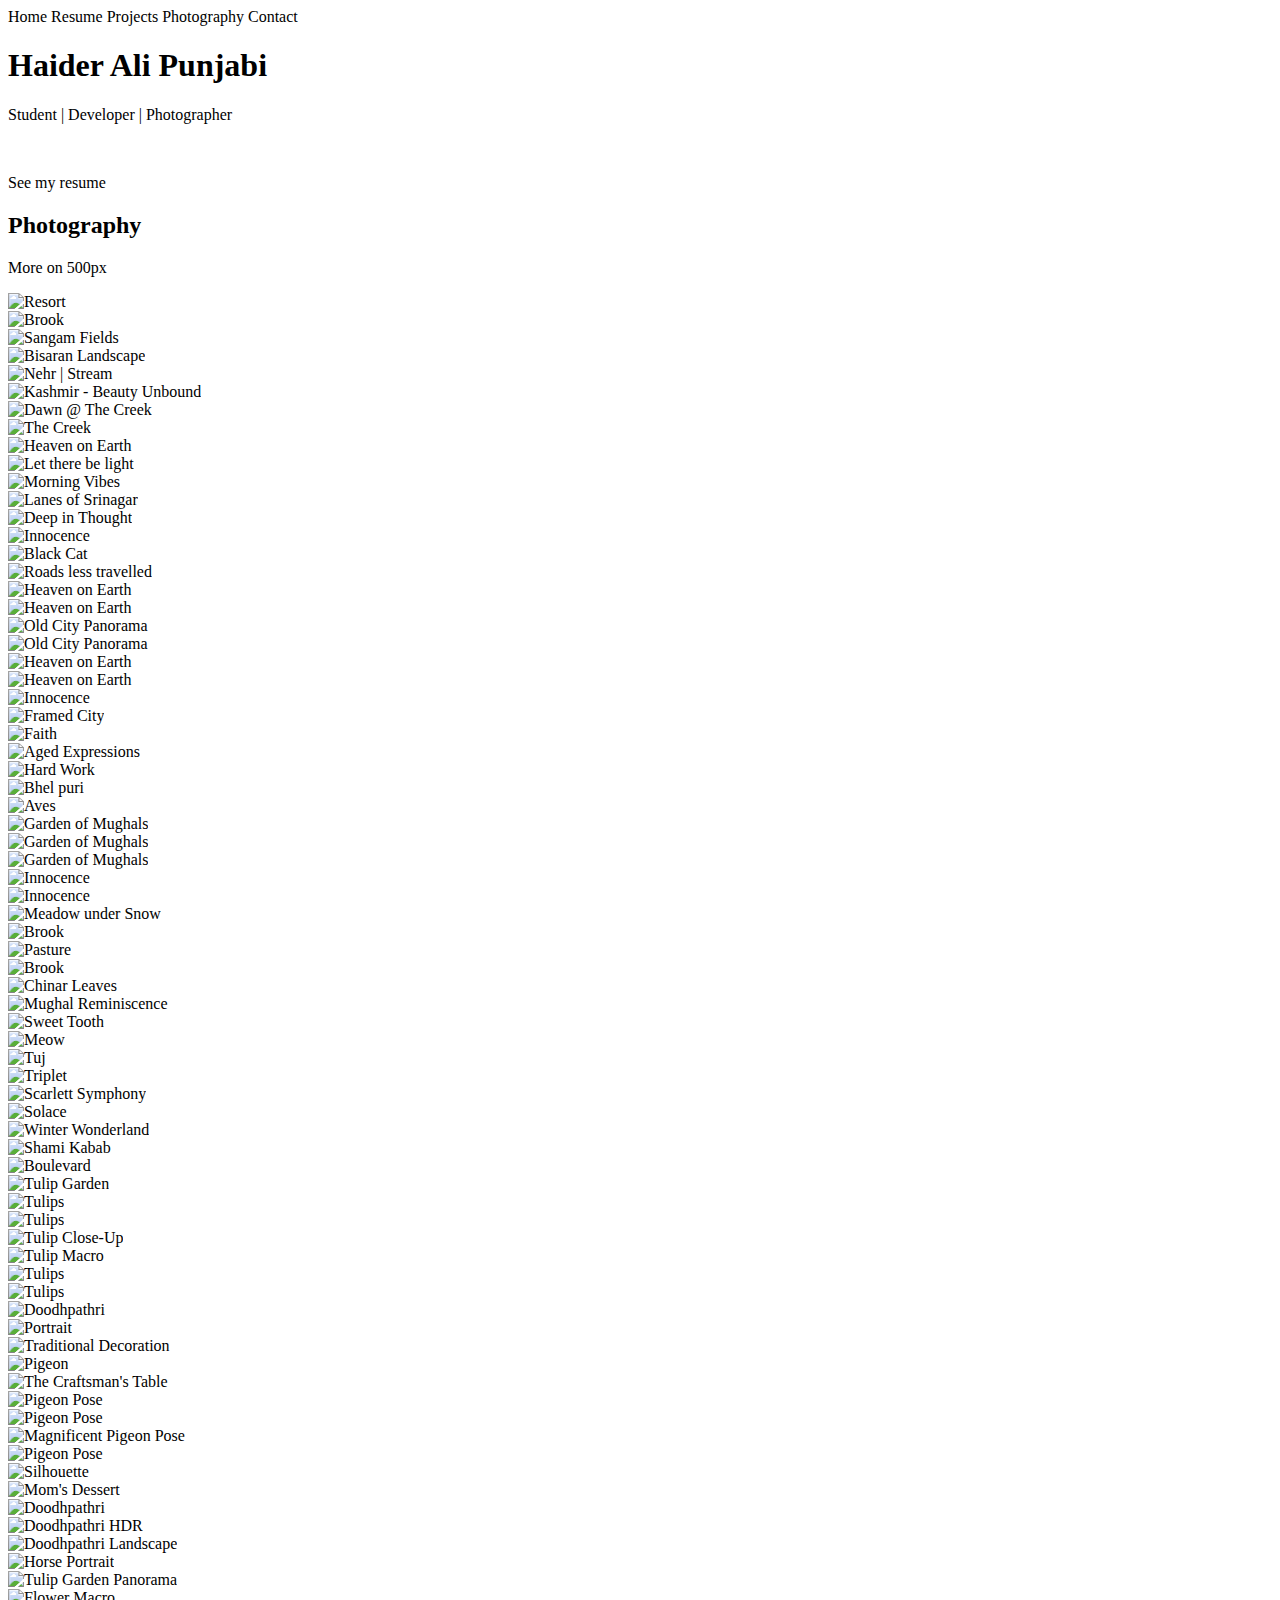
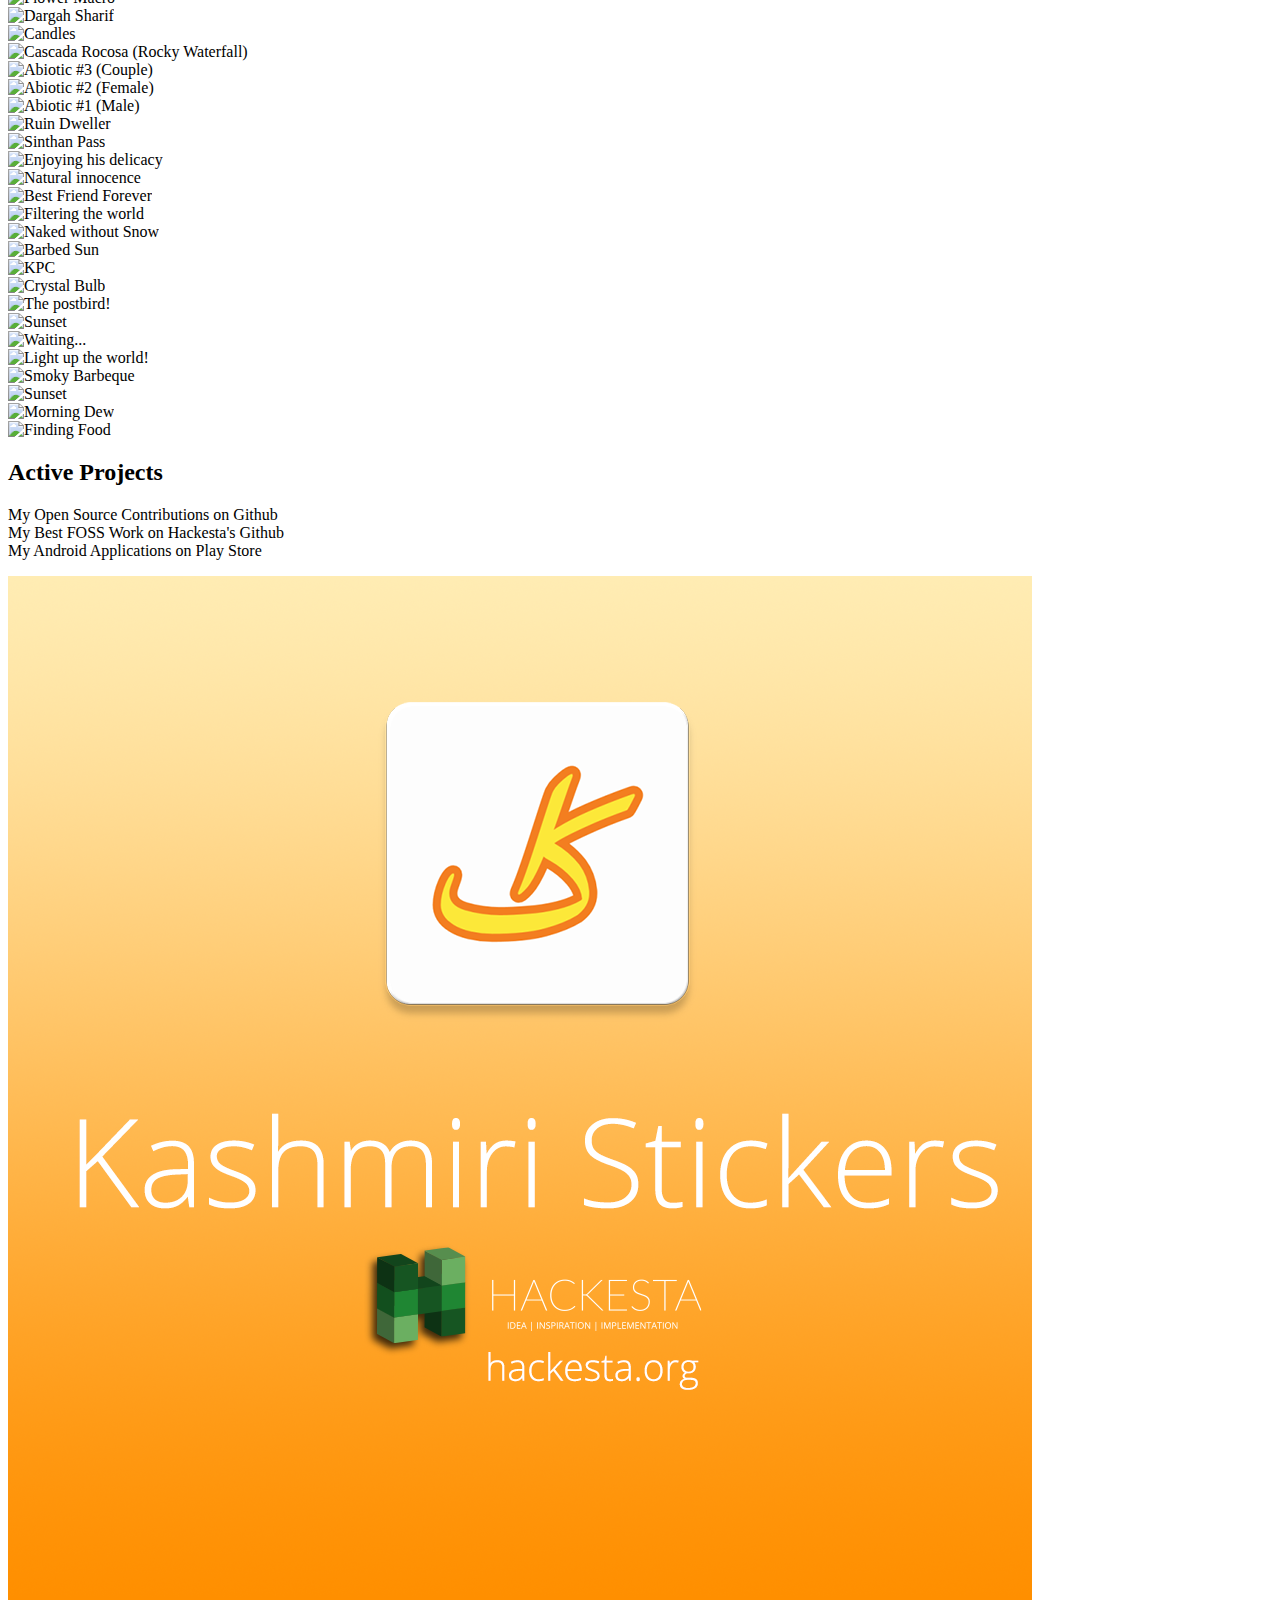
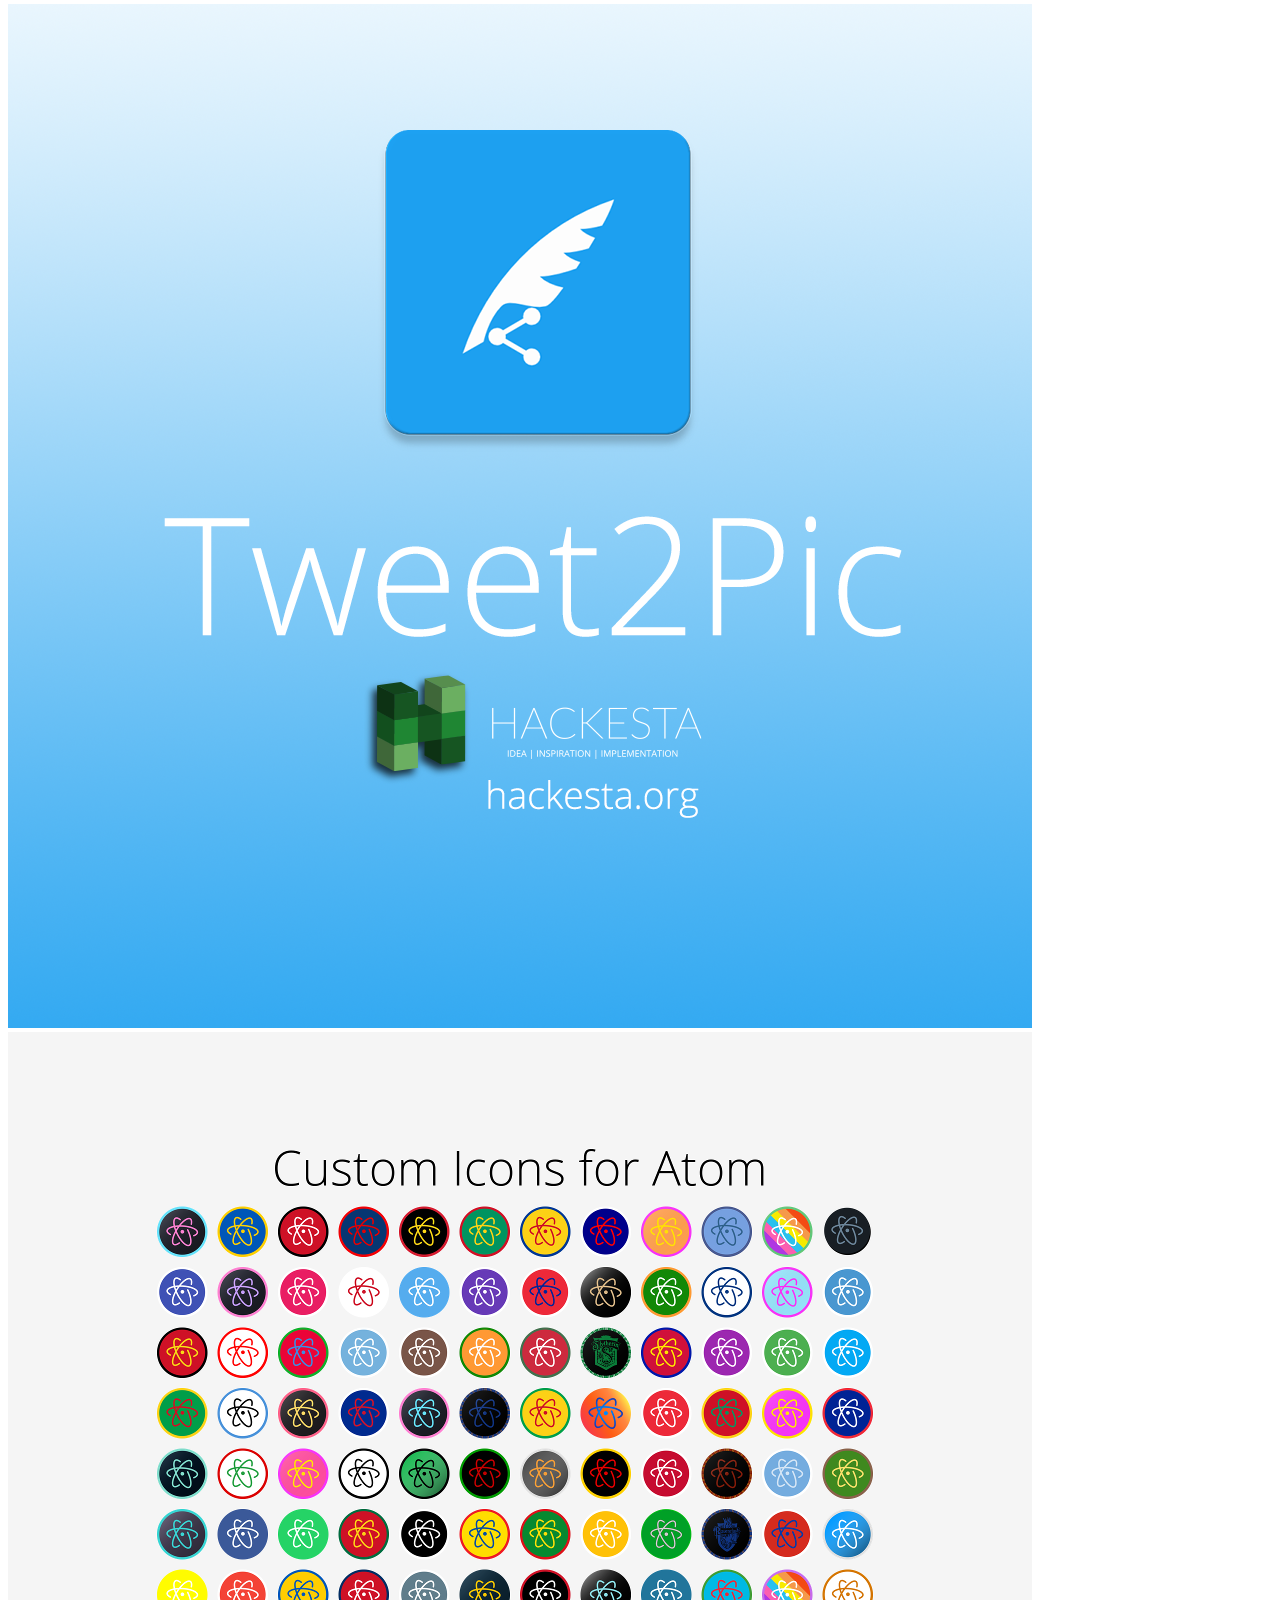
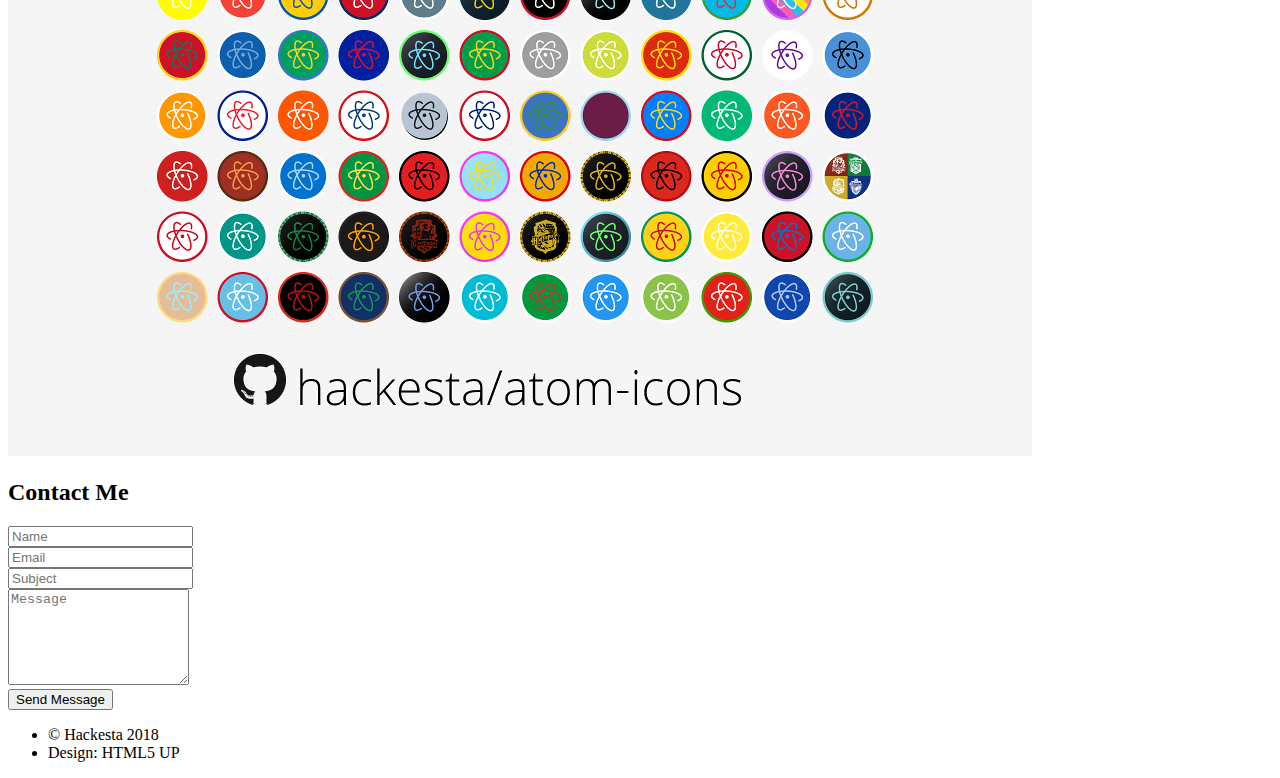
==== commit cbe3fbda: "Added Previewer" ====
--- a/index.html
+++ b/index.html
@@ -11,14 +11,14 @@
   </title>
   <meta charset="utf-8"/>
   <meta content="width=device-width, initial-scale=1, user-scalable=no" name="viewport"/>
-  <link rel="apple-touch-icon" sizes="180x180" href="/assets/media/favicons/apple-touch-icon.png?v=2">
-  <link rel="icon" type="image/png" sizes="32x32" href="/assets/media/favicons/favicon-32x32.png?v=2">
-  <link rel="icon" type="image/png" sizes="16x16" href="/assets/media/favicons/favicon-16x16.png?v=2">
-  <link rel="manifest" href="/assets/media/favicons/manifest.json?v=2">
-  <link rel="mask-icon" href="/assets/media/favicons/safari-pinned-tab.svg?v=2" color="#5bbad5">
-  <link rel="shortcut icon" href="/assets/media/favicons/favicon.ico?v=2">
-  <meta name="msapplication-config" content="/assets/media/favicons/browserconfig.xml?v=2">
-
+  <link href="/assets/media/favicons/apple-touch-icon.png?v=2" rel="apple-touch-icon" sizes="180x180"/>
+  <link href="/assets/media/favicons/favicon-32x32.png?v=2" rel="icon" sizes="32x32" type="image/png"/>
+  <link href="/assets/media/favicons/favicon-16x16.png?v=2" rel="icon" sizes="16x16" type="image/png"/>
+  <link href="/assets/media/favicons/manifest.json?v=2" rel="manifest"/>
+  <link color="#5bbad5" href="/assets/media/favicons/safari-pinned-tab.svg?v=2" rel="mask-icon"/>
+  <link href="/assets/media/favicons/favicon.ico?v=2" rel="shortcut icon"/>
+  <meta content="/assets/media/favicons/browserconfig.xml?v=2" name="msapplication-config"/>
+  <link href="assets/css/previewer.min.css" rel="stylesheet"/>
   <link href="assets/css/main.css" rel="stylesheet"/>
   <link href="assets/css/add-main.css" rel="stylesheet"/>
   <noscript>
@@ -41,9 +41,9 @@
      </span>
     </a>
     <a class="icon fa-code" href="#projects">
-      <span>
-        Projects
-      </span>
+     <span>
+      Projects
+     </span>
     </a>
     <a class="icon fa-camera" href="#photography">
      <span>
@@ -68,13 +68,26 @@
        Student | Developer | Photographer
       </p>
       <p class="links">
-        <a href="https://facebook.com/haiderali176" target="_blank"><span class="icon fa-facebook"></span></a>
-        <a href="https://twitter.com/HAliPunjabi" target="_blank"><span class="icon fa-twitter"></span></a>
-        <a href="https://instagram.com/haideralipunjabi" target="_blank"><span class="icon fa-instagram"></span></a>
-        <a href="https://github.com/haideralipunjabi" target="_blank"><span class="icon fa-github"></span></a>
-        <a href="https://500px.com/haideralipunjabi" target="_blank"><span class="icon fa-500px"></span></a>
-
-
+       <a href="https://facebook.com/haiderali176" target="_blank">
+        <span class="icon fa-facebook">
+        </span>
+       </a>
+       <a href="https://twitter.com/HAliPunjabi" target="_blank">
+        <span class="icon fa-twitter">
+        </span>
+       </a>
+       <a href="https://instagram.com/haideralipunjabi" target="_blank">
+        <span class="icon fa-instagram">
+        </span>
+       </a>
+       <a href="https://github.com/haideralipunjabi" target="_blank">
+        <span class="icon fa-github">
+        </span>
+       </a>
+       <a href="https://500px.com/haideralipunjabi" target="_blank">
+        <span class="icon fa-500px">
+        </span>
+       </a>
       </p>
      </header>
      <a class="jumplink pic" href="#resume">
@@ -102,428 +115,435 @@
       </p>
      </header>
      <section>
-      <div class="row" id="ph-photography">
+      <div class="row preview-images" id="ph-photography">
 <div class="col-2 col-4-medium col-6-small">
- <a class="image fit" href="https://500px.com/photo/279812379/resort-by-haider-ali-punjabi">
-  <img alt="Resort" src="https://drscdn.500px.org/photo/279812379/q%3D50_w%3D140_h%3D140/v2?webp=true&amp;v=0&amp;sig=5e618af4127da94755a0f51566233313cd200a8ff1a3c62d1e81720e87cb4baa"/>
- </a>
-</div><div class="col-2 col-4-medium col-6-small">
- <a class="image fit" href="https://500px.com/photo/267634623/brook-by-haider-ali-punjabi">
-  <img alt="Brook" src="https://drscdn.500px.org/photo/267634623/q%3D50_w%3D140_h%3D140/v2?webp=true&amp;v=0&amp;sig=279bec9cff64401b428c9252fc2ebd2749dfa9569419fc8b75741d7f5c4db4f2"/>
- </a>
-</div><div class="col-2 col-4-medium col-6-small">
- <a class="image fit" href="https://500px.com/photo/267634243/sangam-fields-by-haider-ali-punjabi">
-  <img alt="Sangam Fields" src="https://drscdn.500px.org/photo/267634243/q%3D50_w%3D140_h%3D140/v2?webp=true&amp;v=0&amp;sig=64c1d6221a293701a4ac1a549203abe46db73c7b2b1fc914c4a2a0858f2e6f80"/>
- </a>
-</div><div class="col-2 col-4-medium col-6-small">
- <a class="image fit" href="https://500px.com/photo/267238053/bisaran-landscape-by-haider-ali-punjabi">
-  <img alt="Bisaran Landscape" src="https://drscdn.500px.org/photo/267238053/q%3D50_w%3D140_h%3D140/v2?webp=true&amp;v=0&amp;sig=2019de61290cd436494e5cba537d129f4daaad83cf196dc0be7c915eaa08951e"/>
- </a>
-</div><div class="col-2 col-4-medium col-6-small">
- <a class="image fit" href="https://500px.com/photo/267126561/nehr-stream-by-haider-ali-punjabi">
-  <img alt="Nehr | Stream" src="https://drscdn.500px.org/photo/267126561/q%3D50_w%3D140_h%3D140/v2?webp=true&amp;v=0&amp;sig=d5c9c3c3621ef41fe42db1fe093ab187b4ac4aa41fe8a0e8be01539b439aa12c"/>
- </a>
-</div><div class="col-2 col-4-medium col-6-small">
- <a class="image fit" href="https://500px.com/photo/266957689/kashmir-beauty-unbound-by-haider-ali-punjabi">
-  <img alt="Kashmir - Beauty Unbound" src="https://drscdn.500px.org/photo/266957689/q%3D50_w%3D140_h%3D140/v2?webp=true&amp;v=0&amp;sig=cfed3cb7cecc2b6ab6fcfaaba9d07197b07287b19e1a4455eceae3530cf8c93e"/>
- </a>
-</div><div class="col-2 col-4-medium col-6-small">
- <a class="image fit" href="https://500px.com/photo/266783297/dawn-the-creek-by-haider-ali-punjabi">
-  <img alt="Dawn @ The Creek" src="https://drscdn.500px.org/photo/266783297/q%3D50_w%3D140_h%3D140/v2?webp=true&amp;v=0&amp;sig=0a2ee778cbea5da31ed2c9d0e7fc86ac770db9b8935920d1054022f8e1e5d87d"/>
- </a>
-</div><div class="col-2 col-4-medium col-6-small">
- <a class="image fit" href="https://500px.com/photo/266768859/the-creek-by-haider-ali-punjabi">
-  <img alt="The Creek" src="https://drscdn.500px.org/photo/266768859/q%3D50_w%3D140_h%3D140/v2?webp=true&amp;v=0&amp;sig=902a2bd9845a063926bd123c29598e14c551c9aa41f94db1557415157ca8b5c1"/>
- </a>
-</div><div class="col-2 col-4-medium col-6-small">
- <a class="image fit" href="https://500px.com/photo/266656613/heaven-on-earth-by-haider-ali-punjabi">
-  <img alt="Heaven on Earth" src="https://drscdn.500px.org/photo/266656613/q%3D50_w%3D140_h%3D140/v2?webp=true&amp;v=0&amp;sig=eec388f0612cd6f09c5798295550a2c4f1800e50d9c18dc60b79014a21194fa6"/>
- </a>
-</div><div class="col-2 col-4-medium col-6-small">
- <a class="image fit" href="https://500px.com/photo/264582135/let-there-be-light-by-haider-ali-punjabi">
-  <img alt="Let there be light" src="https://drscdn.500px.org/photo/264582135/q%3D50_w%3D140_h%3D140/v2?webp=true&amp;v=0&amp;sig=86f33fbeb98a1706a3ec533b5572d7320a34415d85510819d8d70caac14082aa"/>
- </a>
-</div><div class="col-2 col-4-medium col-6-small">
- <a class="image fit" href="https://500px.com/photo/264395703/morning-vibes-by-haider-ali-punjabi">
-  <img alt="Morning Vibes" src="https://drscdn.500px.org/photo/264395703/q%3D50_w%3D140_h%3D140/v2?webp=true&amp;v=0&amp;sig=68909bb17158d1a69d69a48ae0aec7aff0c68d8bea96978384d567fc8558eb6b"/>
- </a>
-</div><div class="col-2 col-4-medium col-6-small">
- <a class="image fit" href="https://500px.com/photo/264395549/lanes-of-srinagar-by-haider-ali-punjabi">
-  <img alt="Lanes of Srinagar" src="https://drscdn.500px.org/photo/264395549/q%3D50_w%3D140_h%3D140/v2?webp=true&amp;v=0&amp;sig=89afac603aebe8ca3dda58c54d730e81949ed7407eb826ea0e466114ad7e2e14"/>
- </a>
-</div><div class="col-2 col-4-medium col-6-small">
- <a class="image fit" href="https://500px.com/photo/263953581/deep-in-thought-by-haider-ali-punjabi">
-  <img alt="Deep in Thought" src="https://drscdn.500px.org/photo/263953581/q%3D50_w%3D140_h%3D140/v2?webp=true&amp;v=0&amp;sig=f5538994bbf115c40180db764602b0f07d34ccbd28b71862c8b335d7e0791252"/>
- </a>
-</div><div class="col-2 col-4-medium col-6-small">
- <a class="image fit" href="https://500px.com/photo/263953255/innocence-by-haider-ali-punjabi">
-  <img alt="Innocence" src="https://drscdn.500px.org/photo/263953255/q%3D50_w%3D140_h%3D140/v2?webp=true&amp;v=0&amp;sig=d5f0160039f7b6e1ddb6165555a2f5272b080985c986a0a3801d2c9daeb051e2"/>
- </a>
-</div><div class="col-2 col-4-medium col-6-small">
- <a class="image fit" href="https://500px.com/photo/263953253/black-cat-by-haider-ali-punjabi">
-  <img alt="Black Cat" src="https://drscdn.500px.org/photo/263953253/q%3D50_w%3D140_h%3D140/v2?webp=true&amp;v=0&amp;sig=872becfc3342b5694bb920c3aacb0430c2cafac7db8e1ca37c5e1e0221e9fc2d"/>
- </a>
-</div><div class="col-2 col-4-medium col-6-small">
- <a class="image fit" href="https://500px.com/photo/262787441/roads-less-travelled-by-haider-ali-punjabi">
-  <img alt="Roads less travelled" src="https://drscdn.500px.org/photo/262787441/q%3D50_w%3D140_h%3D140/v2?webp=true&amp;v=0&amp;sig=7306b3c047d55f1132ffb1aeb233f71aed6c88fa15e04149a5b235dd6b29a84d"/>
- </a>
-</div><div class="col-2 col-4-medium col-6-small">
- <a class="image fit" href="https://500px.com/photo/259292373/heaven-on-earth-by-haider-ali-punjabi">
-  <img alt="Heaven on Earth" src="https://drscdn.500px.org/photo/259292373/q%3D50_w%3D140_h%3D140/v2?webp=true&amp;v=0&amp;sig=cc1e333ae508f9a50455adb9bdd97537ec7dc969c0c37976f92f283fc7dbdd4d"/>
- </a>
-</div><div class="col-2 col-4-medium col-6-small">
- <a class="image fit" href="https://500px.com/photo/259291881/heaven-on-earth-by-haider-ali-punjabi">
-  <img alt="Heaven on Earth" src="https://drscdn.500px.org/photo/259291881/q%3D50_w%3D140_h%3D140/v2?webp=true&amp;v=0&amp;sig=d3251618fe774216332b155b0c4ec5fa8a2e97a68c38e5cc5afd43d767e827c2"/>
- </a>
-</div><div class="col-2 col-4-medium col-6-small">
- <a class="image fit" href="https://500px.com/photo/259290505/old-city-panorama-by-haider-ali-punjabi">
-  <img alt="Old City Panorama" src="https://drscdn.500px.org/photo/259290505/q%3D50_w%3D140_h%3D140/v2?webp=true&amp;v=0&amp;sig=87f3853211f395e340c3f54744b119a574b2a4e9c2bbbed209da315527fff9c2"/>
- </a>
-</div><div class="col-2 col-4-medium col-6-small">
- <a class="image fit" href="https://500px.com/photo/259290507/old-city-panorama-by-haider-ali-punjabi">
-  <img alt="Old City Panorama" src="https://drscdn.500px.org/photo/259290507/q%3D50_w%3D140_h%3D140/v2?webp=true&amp;v=0&amp;sig=95408b1777e536802f5c97455a20cf8c60abdb202cb4980a01d107ca3e4a60ec"/>
- </a>
-</div><div class="col-2 col-4-medium col-6-small">
- <a class="image fit" href="https://500px.com/photo/258148231/heaven-on-earth-by-haider-ali-punjabi">
-  <img alt="Heaven on Earth" src="https://drscdn.500px.org/photo/258148231/q%3D50_w%3D140_h%3D140/v2?webp=true&amp;v=0&amp;sig=c353db55e66daff33f9489a21656eca9506b9bd925bd64938f771ea99f9dfa22"/>
- </a>
-</div><div class="col-2 col-4-medium col-6-small">
- <a class="image fit" href="https://500px.com/photo/258147609/heaven-on-earth-by-haider-ali-punjabi">
-  <img alt="Heaven on Earth" src="https://drscdn.500px.org/photo/258147609/q%3D50_w%3D140_h%3D140/v2?webp=true&amp;v=0&amp;sig=11ffdb0297201a3f54f67e3d7c45d1c7ee0d65973627d1eda3902fc850a780df"/>
- </a>
-</div><div class="col-2 col-4-medium col-6-small">
- <a class="image fit" href="https://500px.com/photo/258147203/innocence-by-haider-ali-punjabi">
-  <img alt="Innocence" src="https://drscdn.500px.org/photo/258147203/q%3D50_w%3D140_h%3D140/v2?webp=true&amp;v=0&amp;sig=ca9766f0f283f25404b15b86ec5201c89e0f728d9094257b1410822265d8f5b7"/>
- </a>
-</div><div class="col-2 col-4-medium col-6-small">
- <a class="image fit" href="https://500px.com/photo/258147205/framed-city-by-haider-ali-punjabi">
-  <img alt="Framed City" src="https://drscdn.500px.org/photo/258147205/q%3D50_w%3D140_h%3D140/v2?webp=true&amp;v=0&amp;sig=064cab635ca3e09bef9bdcebd92113c28bc1e4e0e2e5c6072a7dc8d6cbc3e283"/>
- </a>
-</div><div class="col-2 col-4-medium col-6-small">
- <a class="image fit" href="https://500px.com/photo/258006433/faith-by-haider-ali-punjabi">
-  <img alt="Faith" src="https://drscdn.500px.org/photo/258006433/q%3D50_w%3D140_h%3D140/v2?webp=true&amp;v=0&amp;sig=976214c1596dd6a63aef8599c74b0363a3f54fb7e486c768dd88162a51694414"/>
- </a>
-</div><div class="col-2 col-4-medium col-6-small">
- <a class="image fit" href="https://500px.com/photo/257819269/aged-expressions-by-haider-ali-punjabi">
-  <img alt="Aged Expressions" src="https://drscdn.500px.org/photo/257819269/q%3D50_w%3D140_h%3D140/v2?webp=true&amp;v=0&amp;sig=73ab02908032fa5fedfc2a82a21cf929ef9748ee8dccc48f26f8f44d9bcc726b"/>
- </a>
-</div><div class="col-2 col-4-medium col-6-small">
- <a class="image fit" href="https://500px.com/photo/257666437/hard-work-by-haider-ali-punjabi">
-  <img alt="Hard Work" src="https://drscdn.500px.org/photo/257666437/q%3D50_w%3D140_h%3D140/v2?webp=true&amp;v=0&amp;sig=27e6f11c206ef5663397b2be9003a62a6437f1415f0c00947175274d259e6a5e"/>
- </a>
-</div><div class="col-2 col-4-medium col-6-small">
- <a class="image fit" href="https://500px.com/photo/256612639/bhel-puri-by-haider-ali-punjabi">
-  <img alt="Bhel puri" src="https://drscdn.500px.org/photo/256612639/q%3D50_w%3D140_h%3D140/v2?webp=true&amp;v=0&amp;sig=7d64734a11b26ab94d735fb19526b7d05e67fcf9343965e85e6a8cacbb84c2ef"/>
- </a>
-</div><div class="col-2 col-4-medium col-6-small">
- <a class="image fit" href="https://500px.com/photo/255271897/aves-by-haider-ali-punjabi">
-  <img alt="Aves" src="https://drscdn.500px.org/photo/255271897/q%3D50_w%3D140_h%3D140/v2?webp=true&amp;v=0&amp;sig=51e8b5ff9e976cdf267a2aa8ad8dd87268cd965f9bc9b27a2fbf99024ba67df2"/>
- </a>
-</div><div class="col-2 col-4-medium col-6-small">
- <a class="image fit" href="https://500px.com/photo/246090863/garden-of-mughals-by-haider-ali-punjabi">
-  <img alt="Garden of Mughals" src="https://drscdn.500px.org/photo/246090863/q%3D50_w%3D140_h%3D140/v2?webp=true&amp;v=0&amp;sig=1f5ddd0cb24680f6c58fc64992479b16b112df9aa9041df322c5ea54121236cd"/>
- </a>
-</div><div class="col-2 col-4-medium col-6-small">
- <a class="image fit" href="https://500px.com/photo/246089725/garden-of-mughals-by-haider-ali-punjabi">
-  <img alt="Garden of Mughals" src="https://drscdn.500px.org/photo/246089725/q%3D50_w%3D140_h%3D140/v2?webp=true&amp;v=0&amp;sig=93c79e355f25c0925aa3e3ca8ccbfa278d50b0d34e5a22c91a5ffd18dbfe1e70"/>
- </a>
-</div><div class="col-2 col-4-medium col-6-small">
- <a class="image fit" href="https://500px.com/photo/246089727/garden-of-mughals-by-haider-ali-punjabi">
-  <img alt="Garden of Mughals" src="https://drscdn.500px.org/photo/246089727/q%3D50_w%3D140_h%3D140/v2?webp=true&amp;v=0&amp;sig=41d9f3db819256789a8e20449d133726d5eb6c89c3c5b6e6ebebc24ff1d25ba4"/>
- </a>
-</div><div class="col-2 col-4-medium col-6-small">
- <a class="image fit" href="https://500px.com/photo/245395537/innocence-by-haider-ali-punjabi">
-  <img alt="Innocence" src="https://drscdn.500px.org/photo/245395537/q%3D50_w%3D140_h%3D140/v2?webp=true&amp;v=0&amp;sig=ca0d4e9128588e682a58b245f64dde0d37aaf3f0c469e32776a06bbc7f5550ee"/>
- </a>
-</div><div class="col-2 col-4-medium col-6-small">
- <a class="image fit" href="https://500px.com/photo/245395529/innocence-by-haider-ali-punjabi">
-  <img alt="Innocence" src="https://drscdn.500px.org/photo/245395529/q%3D50_w%3D140_h%3D140/v2?webp=true&amp;v=0&amp;sig=d81710f12a0fa43269900b09ab9d4c27ba400ff0936d40f25b8a2996897c0e07"/>
- </a>
-</div><div class="col-2 col-4-medium col-6-small">
- <a class="image fit" href="https://500px.com/photo/244934771/meadow-under-snow-by-haider-ali-punjabi">
-  <img alt="Meadow under Snow" src="https://drscdn.500px.org/photo/244934771/q%3D50_w%3D140_h%3D140/v2?webp=true&amp;v=0&amp;sig=f69b813860dbcf40811f019d0a4210e613c3417ea34732a697fa71ec0e48977a"/>
- </a>
-</div><div class="col-2 col-4-medium col-6-small">
- <a class="image fit" href="https://500px.com/photo/243773129/brook-by-haider-ali-punjabi">
-  <img alt="Brook" src="https://drscdn.500px.org/photo/243773129/q%3D50_w%3D140_h%3D140/v2?webp=true&amp;v=0&amp;sig=0c463ca95a0e03e5f66ef79d45955aa2fa9926a0ebab84cae02f42afd1411539"/>
- </a>
-</div><div class="col-2 col-4-medium col-6-small">
- <a class="image fit" href="https://500px.com/photo/243766593/pasture-by-haider-ali-punjabi">
-  <img alt="Pasture" src="https://drscdn.500px.org/photo/243766593/q%3D50_w%3D140_h%3D140/v2?webp=true&amp;v=0&amp;sig=587b3b4bfadab2fb9784316160cad37e97201a90ead0f26dc445345099b3a177"/>
- </a>
-</div><div class="col-2 col-4-medium col-6-small">
- <a class="image fit" href="https://500px.com/photo/243763255/brook-by-haider-ali-punjabi">
-  <img alt="Brook" src="https://drscdn.500px.org/photo/243763255/q%3D50_w%3D140_h%3D140/v2?webp=true&amp;v=0&amp;sig=000243c40c6d551ed229f420f5a1f579c44c107016b078b154a1f7d10c6492eb"/>
- </a>
-</div><div class="col-2 col-4-medium col-6-small">
- <a class="image fit" href="https://500px.com/photo/237139767/chinar-leaves-by-haider-ali-punjabi">
-  <img alt="Chinar Leaves" src="https://drscdn.500px.org/photo/237139767/q%3D50_w%3D140_h%3D140/v2?webp=true&amp;v=0&amp;sig=06fa6bb121d6fe13fd149c674b4976b7802ddb1bb03706b2aeffb08d802b1954"/>
- </a>
-</div><div class="col-2 col-4-medium col-6-small">
- <a class="image fit" href="https://500px.com/photo/237020609/mughal-reminiscence-by-haider-ali-punjabi">
-  <img alt="Mughal Reminiscence" src="https://drscdn.500px.org/photo/237020609/q%3D50_w%3D140_h%3D140/v2?webp=true&amp;v=0&amp;sig=d93ccfc831da97e7612a5b967be00ffc00fdfa21b09f20d7d7ed01d54f6568ed"/>
- </a>
-</div><div class="col-2 col-4-medium col-6-small">
- <a class="image fit" href="https://500px.com/photo/232584295/sweet-tooth-by-haider-ali-punjabi">
-  <img alt="Sweet Tooth" src="https://drscdn.500px.org/photo/232584295/q%3D50_w%3D140_h%3D140/v2?webp=true&amp;v=0&amp;sig=7552de44379b5548c45110188025c34f77f4fa68ada538ffc4056688b3b338c2"/>
- </a>
-</div><div class="col-2 col-4-medium col-6-small">
- <a class="image fit" href="https://500px.com/photo/227888483/meow-by-haider-ali-punjabi">
-  <img alt="Meow" src="https://drscdn.500px.org/photo/227888483/q%3D50_w%3D140_h%3D140/v2?webp=true&amp;v=0&amp;sig=146340e9741f51c6fa045b65abbfbcc43c0d835f2a7e53739f02afd4e07a495a"/>
- </a>
-</div><div class="col-2 col-4-medium col-6-small">
- <a class="image fit" href="https://500px.com/photo/227888487/tuj-by-haider-ali-punjabi">
-  <img alt="Tuj" src="https://drscdn.500px.org/photo/227888487/q%3D50_w%3D140_h%3D140/v2?webp=true&amp;v=0&amp;sig=092edc3848dd439590165870d34dcd3dd58d339cff4a53781a5e5e49ec8a7883"/>
- </a>
-</div><div class="col-2 col-4-medium col-6-small">
- <a class="image fit" href="https://500px.com/photo/222062301/triplet-by-haider-ali-punjabi">
-  <img alt="Triplet" src="https://drscdn.500px.org/photo/222062301/q%3D50_w%3D140_h%3D140/v2?webp=true&amp;v=0&amp;sig=6239e905ef35ef62e2ebe03b39e5fad4e3cd8564e06e8dc2b283dfc7a01ff163"/>
- </a>
-</div><div class="col-2 col-4-medium col-6-small">
- <a class="image fit" href="https://500px.com/photo/221671255/scarlett-symphony-by-haider-ali-punjabi">
-  <img alt="Scarlett Symphony" src="https://drscdn.500px.org/photo/221671255/q%3D50_w%3D140_h%3D140/v2?webp=true&amp;v=0&amp;sig=665285a59bbe1e5d76bf196bdae68ee13ce4357eb68a47bf79f3338aebf0f5d1"/>
- </a>
-</div><div class="col-2 col-4-medium col-6-small">
- <a class="image fit" href="https://500px.com/photo/221671253/solace-by-haider-ali-punjabi">
-  <img alt="Solace" src="https://drscdn.500px.org/photo/221671253/q%3D50_w%3D140_h%3D140/v2?webp=true&amp;v=0&amp;sig=b2d8633009b11a5ecf99190e3ebbbfd084ecedf2b6ea05dcbc037e32d32d7a07"/>
- </a>
-</div><div class="col-2 col-4-medium col-6-small">
- <a class="image fit" href="https://500px.com/photo/220516255/winter-wonderland-by-haider-ali-punjabi">
-  <img alt="Winter Wonderland" src="https://drscdn.500px.org/photo/220516255/q%3D50_w%3D140_h%3D140/v2?webp=true&amp;v=0&amp;sig=792e7cac6219e557a13f2e92b17840025b0614b4804e58899c5491fa3a000d8c"/>
- </a>
-</div><div class="col-2 col-4-medium col-6-small">
- <a class="image fit" href="https://500px.com/photo/213911531/shami-kabab-by-haider-ali-punjabi">
-  <img alt="Shami Kabab" src="https://drscdn.500px.org/photo/213911531/q%3D50_w%3D140_h%3D140/v2?webp=true&amp;v=0&amp;sig=7be4e14b106d87415fe341e89e1c1984a6afaa4511613d0a2cd87e27458b327f"/>
- </a>
-</div><div class="col-2 col-4-medium col-6-small">
- <a class="image fit" href="https://500px.com/photo/209265155/boulevard-by-haider-ali-punjabi">
-  <img alt="Boulevard" src="https://drscdn.500px.org/photo/209265155/q%3D50_w%3D140_h%3D140/v2?webp=true&amp;v=0&amp;sig=f9826ff9e0883413a66e261ef26c9f17b614892a19a68039c66349df8fd71588"/>
- </a>
-</div><div class="col-2 col-4-medium col-6-small">
- <a class="image fit" href="https://500px.com/photo/207258471/tulip-garden-by-haider-ali-punjabi">
-  <img alt="Tulip Garden" src="https://drscdn.500px.org/photo/207258471/q%3D50_w%3D140_h%3D140/v2?webp=true&amp;v=0&amp;sig=7f3b1a767ada8943c00c4066f14767c9cd9c40b0fc9073117121410ec5d74cdb"/>
- </a>
-</div><div class="col-2 col-4-medium col-6-small">
- <a class="image fit" href="https://500px.com/photo/207257419/tulips-by-haider-ali-punjabi">
-  <img alt="Tulips" src="https://drscdn.500px.org/photo/207257419/q%3D50_w%3D140_h%3D140/v2?webp=true&amp;v=0&amp;sig=0591ae75e08c446d758887315edb06f40e5f86fa72a5ea8d9c82c9641d43ab50"/>
- </a>
-</div><div class="col-2 col-4-medium col-6-small">
- <a class="image fit" href="https://500px.com/photo/207256471/tulips-by-haider-ali-punjabi">
-  <img alt="Tulips" src="https://drscdn.500px.org/photo/207256471/q%3D50_w%3D140_h%3D140/v2?webp=true&amp;v=0&amp;sig=ef6e3c1a988d0e1595a230abc534e0897e31dcaf2be3fce055c05fc43855357f"/>
- </a>
-</div><div class="col-2 col-4-medium col-6-small">
- <a class="image fit" href="https://500px.com/photo/207252363/tulip-close-up-by-haider-ali-punjabi">
-  <img alt="Tulip Close-Up" src="https://drscdn.500px.org/photo/207252363/q%3D50_w%3D140_h%3D140/v2?webp=true&amp;v=0&amp;sig=761f1008780ff8201dcbac5c46363c3aa45d0285a1b331e3c332516c3b7bae7c"/>
- </a>
-</div><div class="col-2 col-4-medium col-6-small">
- <a class="image fit" href="https://500px.com/photo/207251397/tulip-macro-by-haider-ali-punjabi">
-  <img alt="Tulip Macro" src="https://drscdn.500px.org/photo/207251397/q%3D50_w%3D140_h%3D140/v2?webp=true&amp;v=0&amp;sig=1b6e19312d2c3687546d3cd5fdc0c4ff7a30887c88041ef479e78e0d024d5a70"/>
- </a>
-</div><div class="col-2 col-4-medium col-6-small">
- <a class="image fit" href="https://500px.com/photo/207251395/tulips-by-haider-ali-punjabi">
-  <img alt="Tulips" src="https://drscdn.500px.org/photo/207251395/q%3D50_w%3D140_h%3D140/v2?webp=true&amp;v=0&amp;sig=da6f6cb5ef69df798b7824e671431089b0648b9319ee6a5c44d06c9d6ab1cea5"/>
- </a>
-</div><div class="col-2 col-4-medium col-6-small">
- <a class="image fit" href="https://500px.com/photo/207250213/tulips-by-haider-ali-punjabi">
-  <img alt="Tulips" src="https://drscdn.500px.org/photo/207250213/q%3D50_w%3D140_h%3D140/v2?webp=true&amp;v=0&amp;sig=f54b8591dfd47355ab620d6f1fa9b9d76ed37389c5a653508c20f03e362eeb49"/>
- </a>
-</div><div class="col-2 col-4-medium col-6-small">
- <a class="image fit" href="https://500px.com/photo/198220153/doodhpathri-by-haider-ali-punjabi">
-  <img alt="Doodhpathri" src="https://drscdn.500px.org/photo/198220153/q%3D50_w%3D140_h%3D140/v2?webp=true&amp;v=0&amp;sig=71d8a507f8a6b05d227a238924a270893ca7b05e8e56b558bce5f27171fe0127"/>
- </a>
-</div><div class="col-2 col-4-medium col-6-small">
- <a class="image fit" href="https://500px.com/photo/168971429/portrait-by-haider-ali-punjabi">
-  <img alt="Portrait" src="https://drscdn.500px.org/photo/168971429/q%3D50_w%3D140_h%3D140/v2?webp=true&amp;v=3&amp;sig=d1226f74b3819a5a01808bbcb756f977babdedd972439cf563011673f239ae4f"/>
- </a>
-</div><div class="col-2 col-4-medium col-6-small">
- <a class="image fit" href="https://500px.com/photo/168971427/traditional-decoration-by-haider-ali-punjabi">
-  <img alt="Traditional Decoration" src="https://drscdn.500px.org/photo/168971427/q%3D50_w%3D140_h%3D140/v2?webp=true&amp;v=3&amp;sig=a3446ffa90065a721c2cd433bc2ddee287b0b776e7a61d113523aa2f67cba050"/>
- </a>
-</div><div class="col-2 col-4-medium col-6-small">
- <a class="image fit" href="https://500px.com/photo/157968785/pigeon-by-haider-ali-punjabi">
-  <img alt="Pigeon" src="https://drscdn.500px.org/photo/157968785/q%3D50_w%3D140_h%3D140/v2?webp=true&amp;v=3&amp;sig=5c2080e75749c3758702f753aa2bea8463213e1b337da17c6af98ab920313cc7"/>
- </a>
-</div><div class="col-2 col-4-medium col-6-small">
- <a class="image fit" href="https://500px.com/photo/157242123/the-craftsman-s-table-by-haider-ali-punjabi">
-  <img alt="The Craftsman's Table" src="https://drscdn.500px.org/photo/157242123/q%3D50_w%3D140_h%3D140/v2?webp=true&amp;v=3&amp;sig=15f97ee20e70b93a598779d33202b0de7fd10f942be1af3ef15f5195adc35cde"/>
- </a>
-</div><div class="col-2 col-4-medium col-6-small">
- <a class="image fit" href="https://500px.com/photo/156550339/pigeon-pose-by-haider-ali-punjabi">
-  <img alt="Pigeon Pose" src="https://drscdn.500px.org/photo/156550339/q%3D50_w%3D140_h%3D140/v2?webp=true&amp;v=2&amp;sig=9c5f0cef7ddbaf62dff6c4bd2db33e16afcd75e1f8817845b14bb7496aa02409"/>
- </a>
-</div><div class="col-2 col-4-medium col-6-small">
- <a class="image fit" href="https://500px.com/photo/156550337/pigeon-pose-by-haider-ali-punjabi">
-  <img alt="Pigeon Pose" src="https://drscdn.500px.org/photo/156550337/q%3D50_w%3D140_h%3D140/v2?webp=true&amp;v=3&amp;sig=04f2a573d0c0798cb7142b4146911f55420f37b8ec75a2a849b32c2bd6b7f32b"/>
- </a>
-</div><div class="col-2 col-4-medium col-6-small">
- <a class="image fit" href="https://500px.com/photo/156545813/magnificent-pigeon-pose-by-haider-ali-punjabi">
-  <img alt="Magnificent Pigeon Pose" src="https://drscdn.500px.org/photo/156545813/q%3D50_w%3D140_h%3D140/v2?webp=true&amp;v=3&amp;sig=e48954f813ebca7aa1539a86e7e907d4dc3e215e6f1cd0571a8b7d17cdec96ea"/>
- </a>
-</div><div class="col-2 col-4-medium col-6-small">
- <a class="image fit" href="https://500px.com/photo/156545809/pigeon-pose-by-haider-ali-punjabi">
-  <img alt="Pigeon Pose" src="https://drscdn.500px.org/photo/156545809/q%3D50_w%3D140_h%3D140/v2?webp=true&amp;v=3&amp;sig=6071e61ee605dda0250be70c01795d51e50cbb52c8d1cfe67a7f439340c9617c"/>
- </a>
-</div><div class="col-2 col-4-medium col-6-small">
- <a class="image fit" href="https://500px.com/photo/156545807/silhouette-by-haider-ali-punjabi">
-  <img alt="Silhouette" src="https://drscdn.500px.org/photo/156545807/q%3D50_w%3D140_h%3D140/v2?webp=true&amp;v=3&amp;sig=8d1925114df21cc3cab95110171e54a41d38c1a2e1534107dd88dd15d53e90f1"/>
- </a>
-</div><div class="col-2 col-4-medium col-6-small">
- <a class="image fit" href="https://500px.com/photo/156194331/mom-s-dessert-by-haider-ali-punjabi">
-  <img alt="Mom's Dessert" src="https://drscdn.500px.org/photo/156194331/q%3D50_w%3D140_h%3D140/v2?webp=true&amp;v=3&amp;sig=c133d8e74fead1d22db92ababaea8de48e06913c89f4db33980e6363671541f0"/>
- </a>
-</div><div class="col-2 col-4-medium col-6-small">
- <a class="image fit" href="https://500px.com/photo/152845619/doodhpathri-by-haider-ali-punjabi">
-  <img alt="Doodhpathri" src="https://drscdn.500px.org/photo/152845619/q%3D50_w%3D140_h%3D140/v2?webp=true&amp;v=3&amp;sig=279267c3e9b832c4f6ecdddae0812061af76664d03a3643537b65923f1133c0d"/>
- </a>
-</div><div class="col-2 col-4-medium col-6-small">
- <a class="image fit" href="https://500px.com/photo/152845615/doodhpathri-hdr-by-haider-ali-punjabi">
-  <img alt="Doodhpathri HDR" src="https://drscdn.500px.org/photo/152845615/q%3D50_w%3D140_h%3D140/v2?webp=true&amp;v=3&amp;sig=fe53931faff87ceb41d6c3dbb37d0e11e0bdf22efb96085ec88300de98686714"/>
- </a>
-</div><div class="col-2 col-4-medium col-6-small">
- <a class="image fit" href="https://500px.com/photo/152845617/doodhpathri-landscape-by-haider-ali-punjabi">
-  <img alt="Doodhpathri Landscape" src="https://drscdn.500px.org/photo/152845617/q%3D50_w%3D140_h%3D140/v2?webp=true&amp;v=2&amp;sig=35b7f3465b9a7573c503f0c6f3dbc5606664ad478a67a1338cd73ba585602f1b"/>
- </a>
-</div><div class="col-2 col-4-medium col-6-small">
- <a class="image fit" href="https://500px.com/photo/152845611/horse-portrait-by-haider-ali-punjabi">
-  <img alt="Horse Portrait" src="https://drscdn.500px.org/photo/152845611/q%3D50_w%3D140_h%3D140/v2?webp=true&amp;v=3&amp;sig=173895eec6f8999c04e33ff208cf63ab986c3b0c4bd3b01f87c552bfd367887c"/>
- </a>
-</div><div class="col-2 col-4-medium col-6-small">
- <a class="image fit" href="https://500px.com/photo/146374377/tulip-garden-panorama-by-haider-ali-punjabi">
-  <img alt="Tulip Garden Panorama" src="https://drscdn.500px.org/photo/146374377/q%3D50_w%3D140_h%3D140/v2?webp=true&amp;v=3&amp;sig=a10400e8f82135ef89a7c05b322f4a5683a57db1f4f1d5cd01fc20f396b0775d"/>
- </a>
-</div><div class="col-2 col-4-medium col-6-small">
- <a class="image fit" href="https://500px.com/photo/141954373/flower-macro-by-haider-ali-punjabi">
-  <img alt="Flower Macro" src="https://drscdn.500px.org/photo/141954373/q%3D50_w%3D140_h%3D140/v2?webp=true&amp;v=3&amp;sig=b323e842043a15a59833971620f8c72397b03e6c0c3f03f03d510d0cecf895e6"/>
- </a>
-</div><div class="col-2 col-4-medium col-6-small">
- <a class="image fit" href="https://500px.com/photo/134355105/dargah-sharif-by-haider-ali-punjabi">
-  <img alt="Dargah Sharif" src="https://drscdn.500px.org/photo/134355105/q%3D50_w%3D140_h%3D140/v2?webp=true&amp;v=3&amp;sig=34662dfbd8aa39f65999de36a50cd9a32d1226130e7f8745b6b32d010463bd15"/>
- </a>
-</div><div class="col-2 col-4-medium col-6-small">
- <a class="image fit" href="https://500px.com/photo/134355103/candles-by-haider-ali-punjabi">
-  <img alt="Candles" src="https://drscdn.500px.org/photo/134355103/q%3D50_w%3D140_h%3D140/v2?webp=true&amp;v=3&amp;sig=f4963c17caa7f728681f4f01947ae322d6c8919702fba449a7544edbe0347af2"/>
- </a>
-</div><div class="col-2 col-4-medium col-6-small">
- <a class="image fit" href="https://500px.com/photo/132829865/cascada-rocosa-rocky-waterfall-by-haider-ali-punjabi">
-  <img alt="Cascada Rocosa (Rocky Waterfall)" src="https://drscdn.500px.org/photo/132829865/q%3D50_w%3D140_h%3D140/v2?webp=true&amp;v=3&amp;sig=caf911de33890f4ee74ab8e56a04030c30ebba38dfdb4573ec59caea2048520b"/>
- </a>
-</div><div class="col-2 col-4-medium col-6-small">
- <a class="image fit" href="https://500px.com/photo/123245177/abiotic-3-couple-by-haider-ali-punjabi">
-  <img alt="Abiotic #3 (Couple)" src="https://drscdn.500px.org/photo/123245177/q%3D50_w%3D140_h%3D140/v2?webp=true&amp;v=2&amp;sig=f0355d4bb7a03c4b24c0c7f3276979cbd1665d04c3a0e2abf633d5ebd8b91528"/>
- </a>
-</div><div class="col-2 col-4-medium col-6-small">
- <a class="image fit" href="https://500px.com/photo/123244931/abiotic-2-female-by-haider-ali-punjabi">
-  <img alt="Abiotic #2 (Female)" src="https://drscdn.500px.org/photo/123244931/q%3D50_w%3D140_h%3D140/v2?webp=true&amp;v=1&amp;sig=536e5e732b0f95c822237110064aad381aa4130cd527aecac4e0651c2d424132"/>
- </a>
-</div><div class="col-2 col-4-medium col-6-small">
- <a class="image fit" href="https://500px.com/photo/123244365/abiotic-1-male-by-haider-ali-punjabi">
-  <img alt="Abiotic #1 (Male)" src="https://drscdn.500px.org/photo/123244365/q%3D50_w%3D140_h%3D140/v2?webp=true&amp;v=2&amp;sig=5daa4f5f773dc4b99e7e290a9327147fbcb629b88193c232cb6f994ba9464bfc"/>
- </a>
-</div><div class="col-2 col-4-medium col-6-small">
- <a class="image fit" href="https://500px.com/photo/119252067/ruin-dweller-by-haider-ali-punjabi">
-  <img alt="Ruin Dweller" src="https://drscdn.500px.org/photo/119252067/q%3D50_w%3D140_h%3D140/v2?webp=true&amp;v=2&amp;sig=1ff781b3ffcab52c51607d71a32a8ae897a952a6550d59b1fa7f3f58c97319ba"/>
- </a>
-</div><div class="col-2 col-4-medium col-6-small">
- <a class="image fit" href="https://500px.com/photo/118922241/sinthan-pass-by-haider-ali-punjabi">
-  <img alt="Sinthan Pass" src="https://drscdn.500px.org/photo/118922241/q%3D50_w%3D140_h%3D140/v2?webp=true&amp;v=2&amp;sig=0ef2a33ed24aa7a46c6075347cc3884ea719f8089ddee34309d9e03427e7ca91"/>
- </a>
-</div><div class="col-2 col-4-medium col-6-small">
- <a class="image fit" href="https://500px.com/photo/116008231/enjoying-his-delicacy-by-haider-ali-punjabi">
-  <img alt="Enjoying his delicacy" src="https://drscdn.500px.org/photo/116008231/q%3D50_w%3D140_h%3D140/v2?webp=true&amp;v=2&amp;sig=e0dfb2c02bbe65b6a3975d6c647795804f65a576d1917fc3b80513714bce13af"/>
- </a>
-</div><div class="col-2 col-4-medium col-6-small">
- <a class="image fit" href="https://500px.com/photo/116006011/natural-innocence-by-haider-ali-punjabi">
-  <img alt="Natural innocence" src="https://drscdn.500px.org/photo/116006011/q%3D50_w%3D140_h%3D140/v2?webp=true&amp;v=2&amp;sig=bcbdc204fdb2201c2d5b6d026a87a6af1a9a77753a7fa83d354565e8458958df"/>
- </a>
-</div><div class="col-2 col-4-medium col-6-small">
- <a class="image fit" href="https://500px.com/photo/97674873/best-friend-forever-by-haider-ali-punjabi">
-  <img alt="Best Friend Forever" src="https://drscdn.500px.org/photo/97674873/q%3D50_w%3D140_h%3D140/v2?webp=true&amp;v=10&amp;sig=d902c65958e972cd5086c1beb6120b73d3ba3f1e6474e808ea2bdf47553cb67f"/>
- </a>
-</div><div class="col-2 col-4-medium col-6-small">
- <a class="image fit" href="https://500px.com/photo/95368433/filtering-the-world-by-haider-ali-punjabi">
-  <img alt="Filtering the world" src="https://drscdn.500px.org/photo/95368433/q%3D50_w%3D140_h%3D140/v2?webp=true&amp;v=10&amp;sig=337699319b2628dca11a07246539be26aa27a23c00b0851c3676e696bf372118"/>
- </a>
-</div><div class="col-2 col-4-medium col-6-small">
- <a class="image fit" href="https://500px.com/photo/95368429/naked-without-snow-by-haider-ali-punjabi">
-  <img alt="Naked without Snow" src="https://drscdn.500px.org/photo/95368429/q%3D50_w%3D140_h%3D140/v2?webp=true&amp;v=6&amp;sig=9187070ecaefc88436710ba6e8f9b63a2d32e637b7c3e2b68cfe8efc30f50d59"/>
- </a>
-</div><div class="col-2 col-4-medium col-6-small">
- <a class="image fit" href="https://500px.com/photo/95368431/barbed-sun-by-haider-ali-punjabi">
-  <img alt="Barbed Sun" src="https://drscdn.500px.org/photo/95368431/q%3D50_w%3D140_h%3D140/v2?webp=true&amp;v=5&amp;sig=f290e0c19ced06612c698ed23e509fdbd65fd55918d73d8caabcb16d15860351"/>
- </a>
-</div><div class="col-2 col-4-medium col-6-small">
- <a class="image fit" href="https://500px.com/photo/94259835/kpc-by-haider-ali-punjabi">
-  <img alt="KPC" src="https://drscdn.500px.org/photo/94259835/q%3D50_w%3D140_h%3D140/v2?webp=true&amp;v=9&amp;sig=88c5f6727332f2060c03b24a23dc6ef27eae0fe12d4513d99fec61f19fa026ec"/>
- </a>
-</div><div class="col-2 col-4-medium col-6-small">
- <a class="image fit" href="https://500px.com/photo/92987851/crystal-bulb-by-haider-ali-punjabi">
-  <img alt="Crystal Bulb" src="https://drscdn.500px.org/photo/92987851/q%3D50_w%3D140_h%3D140/v2?webp=true&amp;v=7&amp;sig=62199c679ac093bd0492ab72e1259ac50cb9f96fbdb82410aed6bc4353c6c736"/>
- </a>
-</div><div class="col-2 col-4-medium col-6-small">
- <a class="image fit" href="https://500px.com/photo/92987853/the-postbird-by-haider-ali-punjabi">
-  <img alt="The postbird!" src="https://drscdn.500px.org/photo/92987853/q%3D50_w%3D140_h%3D140/v2?webp=true&amp;v=8&amp;sig=ff00f8e88dfd524902e0638d58044a4d1473062ca1909ae4a4dfa6f476c4c044"/>
- </a>
-</div><div class="col-2 col-4-medium col-6-small">
- <a class="image fit" href="https://500px.com/photo/92987855/sunset-by-haider-ali-punjabi">
-  <img alt="Sunset" src="https://drscdn.500px.org/photo/92987855/q%3D50_w%3D140_h%3D140/v2?webp=true&amp;v=6&amp;sig=b454851661ff427a194ef1db5d29f6df9245b2d5ddc3c9d149a7401c7843e89c"/>
- </a>
-</div><div class="col-2 col-4-medium col-6-small">
- <a class="image fit" href="https://500px.com/photo/90601589/waiting-by-haider-ali-punjabi">
-  <img alt="Waiting..." src="https://drscdn.500px.org/photo/90601589/q%3D50_w%3D140_h%3D140/v2?webp=true&amp;v=7&amp;sig=80362e979592d5255c3729e1a5292f14004903e397175fa50ca184551fbbea57"/>
- </a>
-</div><div class="col-2 col-4-medium col-6-small">
- <a class="image fit" href="https://500px.com/photo/89720311/light-up-the-world-by-haider-ali-punjabi">
-  <img alt="Light up the world!" src="https://drscdn.500px.org/photo/89720311/q%3D50_w%3D140_h%3D140/v2?webp=true&amp;v=4&amp;sig=7db1d13a6e421919d1729ea23130a976c09937856d29d38e6829c84c6cdc2f85"/>
- </a>
-</div><div class="col-2 col-4-medium col-6-small">
- <a class="image fit" href="https://500px.com/photo/87713507/smoky-barbeque-by-haider-ali-punjabi">
-  <img alt="Smoky Barbeque" src="https://drscdn.500px.org/photo/87713507/q%3D50_w%3D140_h%3D140/v2?webp=true&amp;v=9&amp;sig=5450f82b89d0f0d5120f73c4258a460fa5cf65e9ec8f532a6646028ae597442c"/>
- </a>
-</div><div class="col-2 col-4-medium col-6-small">
- <a class="image fit" href="https://500px.com/photo/87713505/sunset-by-haider-ali-punjabi">
-  <img alt="Sunset" src="https://drscdn.500px.org/photo/87713505/q%3D50_w%3D140_h%3D140/v2?webp=true&amp;v=12&amp;sig=f378bd42ef1ae68e62d21b8d4cfaa2936c870e1278cd4e0c257e95b4f5eb890a"/>
- </a>
-</div><div class="col-2 col-4-medium col-6-small">
- <a class="image fit" href="https://500px.com/photo/81610845/morning-dew-by-haider-ali-punjabi">
-  <img alt="Morning Dew" src="https://drscdn.500px.org/photo/81610845/q%3D50_w%3D140_h%3D140/v2?webp=true&amp;v=7&amp;sig=62e69f103e0362d8f72d81bacfef3bb51a3739578b9b2f8fe14a2efe2972208d"/>
- </a>
-</div><div class="col-2 col-4-medium col-6-small">
- <a class="image fit" href="https://500px.com/photo/81609889/finding-food-by-haider-ali-punjabi">
-  <img alt="Finding Food" src="https://drscdn.500px.org/photo/81609889/q%3D50_w%3D140_h%3D140/v2?webp=true&amp;v=7&amp;sig=84b0aca90829fe3db97fb90799cd24a468fbb5f853c932d647ee38179221d605"/>
+ <a class="image fit">
+  <img alt="Resort" image="https://drscdn.500px.org/photo/279812379/m%3D900/v2?webp=true&amp;sig=6ca3d6b3502099e5f8dfd4d919f09cc1d583e4dfcda4c4344a2f8066272d869f" src="https://drscdn.500px.org/photo/279812379/q%3D50_w%3D140_h%3D140/v2?webp=true&amp;v=0&amp;sig=5e618af4127da94755a0f51566233313cd200a8ff1a3c62d1e81720e87cb4baa"/>
+ </a>
+</div><div class="col-2 col-4-medium col-6-small">
+ <a class="image fit">
+  <img alt="Brook" image="https://drscdn.500px.org/photo/267634623/m%3D900/v2?webp=true&amp;sig=a3722a894f1b4e3d23014402ea9b6ec848e7a99eab224f7dee62b4e7d7ca43e3" src="https://drscdn.500px.org/photo/267634623/q%3D50_w%3D140_h%3D140/v2?webp=true&amp;v=0&amp;sig=279bec9cff64401b428c9252fc2ebd2749dfa9569419fc8b75741d7f5c4db4f2"/>
+ </a>
+</div><div class="col-2 col-4-medium col-6-small">
+ <a class="image fit">
+  <img alt="Sangam Fields" image="https://drscdn.500px.org/photo/267634243/m%3D900/v2?webp=true&amp;sig=9f35de385c4fa2856a854811df6a3a1b198f0e40f8576af2f487b6b038d26d45" src="https://drscdn.500px.org/photo/267634243/q%3D50_w%3D140_h%3D140/v2?webp=true&amp;v=0&amp;sig=64c1d6221a293701a4ac1a549203abe46db73c7b2b1fc914c4a2a0858f2e6f80"/>
+ </a>
+</div><div class="col-2 col-4-medium col-6-small">
+ <a class="image fit">
+  <img alt="Bisaran Landscape" image="https://drscdn.500px.org/photo/267238053/m%3D900/v2?webp=true&amp;sig=5a33ec1ab0900372e36b96ae5429ae4cfeba107ab45f603b7b28b4a95960e192" src="https://drscdn.500px.org/photo/267238053/q%3D50_w%3D140_h%3D140/v2?webp=true&amp;v=0&amp;sig=2019de61290cd436494e5cba537d129f4daaad83cf196dc0be7c915eaa08951e"/>
+ </a>
+</div><div class="col-2 col-4-medium col-6-small">
+ <a class="image fit">
+  <img alt="Nehr | Stream" image="https://drscdn.500px.org/photo/267126561/m%3D900/v2?webp=true&amp;sig=2be71f6ad3d919e884b6479576b6effecb8356a350f331f43d2080120dec1818" src="https://drscdn.500px.org/photo/267126561/q%3D50_w%3D140_h%3D140/v2?webp=true&amp;v=0&amp;sig=d5c9c3c3621ef41fe42db1fe093ab187b4ac4aa41fe8a0e8be01539b439aa12c"/>
+ </a>
+</div><div class="col-2 col-4-medium col-6-small">
+ <a class="image fit">
+  <img alt="Kashmir - Beauty Unbound" image="https://drscdn.500px.org/photo/266957689/m%3D900/v2?webp=true&amp;sig=b2892784df7c16056d9678def65c16bea93eb319594bd83a46ee39008bf2f250" src="https://drscdn.500px.org/photo/266957689/q%3D50_w%3D140_h%3D140/v2?webp=true&amp;v=0&amp;sig=cfed3cb7cecc2b6ab6fcfaaba9d07197b07287b19e1a4455eceae3530cf8c93e"/>
+ </a>
+</div><div class="col-2 col-4-medium col-6-small">
+ <a class="image fit">
+  <img alt="Dawn @ The Creek" image="https://drscdn.500px.org/photo/266783297/m%3D900/v2?webp=true&amp;sig=7a60a330467f92849c0ebc642d9d6136360c0c8cec2a3c273b355401c9474ee5" src="https://drscdn.500px.org/photo/266783297/q%3D50_w%3D140_h%3D140/v2?webp=true&amp;v=0&amp;sig=0a2ee778cbea5da31ed2c9d0e7fc86ac770db9b8935920d1054022f8e1e5d87d"/>
+ </a>
+</div><div class="col-2 col-4-medium col-6-small">
+ <a class="image fit">
+  <img alt="The Creek" image="https://drscdn.500px.org/photo/266768859/m%3D900/v2?webp=true&amp;sig=3db71f7738a19e177b1331f001454e320b19c4aa9feac6c06745380239c7cd9b" src="https://drscdn.500px.org/photo/266768859/q%3D50_w%3D140_h%3D140/v2?webp=true&amp;v=0&amp;sig=902a2bd9845a063926bd123c29598e14c551c9aa41f94db1557415157ca8b5c1"/>
+ </a>
+</div><div class="col-2 col-4-medium col-6-small">
+ <a class="image fit">
+  <img alt="Heaven on Earth" image="https://drscdn.500px.org/photo/266656613/m%3D900/v2?webp=true&amp;sig=0c36ec7782317f58a036fb212baf32ec6ab0dfd65176010a522b44a89e3a4786" src="https://drscdn.500px.org/photo/266656613/q%3D50_w%3D140_h%3D140/v2?webp=true&amp;v=0&amp;sig=eec388f0612cd6f09c5798295550a2c4f1800e50d9c18dc60b79014a21194fa6"/>
+ </a>
+</div><div class="col-2 col-4-medium col-6-small">
+ <a class="image fit">
+  <img alt="Let there be light" image="https://drscdn.500px.org/photo/264582135/m%3D900/v2?webp=true&amp;sig=14e441ca3c2685cc52c92ade2ed1e4748fa35fdc612a17dd057d54f9da4d59c0" src="https://drscdn.500px.org/photo/264582135/q%3D50_w%3D140_h%3D140/v2?webp=true&amp;v=0&amp;sig=86f33fbeb98a1706a3ec533b5572d7320a34415d85510819d8d70caac14082aa"/>
+ </a>
+</div><div class="col-2 col-4-medium col-6-small">
+ <a class="image fit">
+  <img alt="Morning Vibes" image="https://drscdn.500px.org/photo/264395703/m%3D900/v2?webp=true&amp;sig=eb4b5497196d85495be671c1310091f59ab0f045402f3e9d28a650033de56080" src="https://drscdn.500px.org/photo/264395703/q%3D50_w%3D140_h%3D140/v2?webp=true&amp;v=0&amp;sig=68909bb17158d1a69d69a48ae0aec7aff0c68d8bea96978384d567fc8558eb6b"/>
+ </a>
+</div><div class="col-2 col-4-medium col-6-small">
+ <a class="image fit">
+  <img alt="Lanes of Srinagar" image="https://drscdn.500px.org/photo/264395549/m%3D900/v2?webp=true&amp;sig=8e68a3d3d17bee16ab79ae827c138c8f4cca7444c831f6701bf821ff873c2d23" src="https://drscdn.500px.org/photo/264395549/q%3D50_w%3D140_h%3D140/v2?webp=true&amp;v=0&amp;sig=89afac603aebe8ca3dda58c54d730e81949ed7407eb826ea0e466114ad7e2e14"/>
+ </a>
+</div><div class="col-2 col-4-medium col-6-small">
+ <a class="image fit">
+  <img alt="Deep in Thought" image="https://drscdn.500px.org/photo/263953581/m%3D900/v2?webp=true&amp;sig=648543bb3063c5b602be63320aa859e3c9794e4aa29c8545c0bb40b4ce1f1f90" src="https://drscdn.500px.org/photo/263953581/q%3D50_w%3D140_h%3D140/v2?webp=true&amp;v=0&amp;sig=f5538994bbf115c40180db764602b0f07d34ccbd28b71862c8b335d7e0791252"/>
+ </a>
+</div><div class="col-2 col-4-medium col-6-small">
+ <a class="image fit">
+  <img alt="Innocence" image="https://drscdn.500px.org/photo/263953255/m%3D900/v2?webp=true&amp;sig=d188263badcc54761e3cb8350aa1d6861a8cb986196c0d9a30c1c7137b6850ef" src="https://drscdn.500px.org/photo/263953255/q%3D50_w%3D140_h%3D140/v2?webp=true&amp;v=0&amp;sig=d5f0160039f7b6e1ddb6165555a2f5272b080985c986a0a3801d2c9daeb051e2"/>
+ </a>
+</div><div class="col-2 col-4-medium col-6-small">
+ <a class="image fit">
+  <img alt="Black Cat" image="https://drscdn.500px.org/photo/263953253/m%3D900/v2?webp=true&amp;sig=6aa7302cf713229802a59004f36fb6f3a53c96bfd7b36cb024679a11cd264db5" src="https://drscdn.500px.org/photo/263953253/q%3D50_w%3D140_h%3D140/v2?webp=true&amp;v=0&amp;sig=872becfc3342b5694bb920c3aacb0430c2cafac7db8e1ca37c5e1e0221e9fc2d"/>
+ </a>
+</div><div class="col-2 col-4-medium col-6-small">
+ <a class="image fit">
+  <img alt="Roads less travelled" image="https://drscdn.500px.org/photo/262787441/m%3D900/v2?webp=true&amp;sig=574a6bd6d5b338623e9baac339c4e1d31651e62f5a8e934ce3d02c7bea8bbf98" src="https://drscdn.500px.org/photo/262787441/q%3D50_w%3D140_h%3D140/v2?webp=true&amp;v=0&amp;sig=7306b3c047d55f1132ffb1aeb233f71aed6c88fa15e04149a5b235dd6b29a84d"/>
+ </a>
+</div><div class="col-2 col-4-medium col-6-small">
+ <a class="image fit">
+  <img alt="Heaven on Earth" image="https://drscdn.500px.org/photo/259292373/m%3D900/v2?webp=true&amp;sig=8713570bed091383636eb13be8ad943b7a50657b2a84896580a50dae9c400fb8" src="https://drscdn.500px.org/photo/259292373/q%3D50_w%3D140_h%3D140/v2?webp=true&amp;v=0&amp;sig=cc1e333ae508f9a50455adb9bdd97537ec7dc969c0c37976f92f283fc7dbdd4d"/>
+ </a>
+</div><div class="col-2 col-4-medium col-6-small">
+ <a class="image fit">
+  <img alt="Heaven on Earth" image="https://drscdn.500px.org/photo/259291881/m%3D900/v2?webp=true&amp;sig=9d6c971ef9d8d3e1ce353769e441e79ed5b1d78fdbe68691c09dd842158e8922" src="https://drscdn.500px.org/photo/259291881/q%3D50_w%3D140_h%3D140/v2?webp=true&amp;v=0&amp;sig=d3251618fe774216332b155b0c4ec5fa8a2e97a68c38e5cc5afd43d767e827c2"/>
+ </a>
+</div><div class="col-2 col-4-medium col-6-small">
+ <a class="image fit">
+  <img alt="Old City Panorama" image="https://drscdn.500px.org/photo/259290505/m%3D900/v2?webp=true&amp;sig=826842af2593ceaf0585fa4cd2786bab2f3aa3de73e66cecafd04b2e2a276cee" src="https://drscdn.500px.org/photo/259290505/q%3D50_w%3D140_h%3D140/v2?webp=true&amp;v=0&amp;sig=87f3853211f395e340c3f54744b119a574b2a4e9c2bbbed209da315527fff9c2"/>
+ </a>
+</div><div class="col-2 col-4-medium col-6-small">
+ <a class="image fit">
+  <img alt="Old City Panorama" image="https://drscdn.500px.org/photo/259290507/m%3D900/v2?webp=true&amp;sig=c7139f978d74c74047b4dcdefa8781245de7924a7d2ca5f550b87b0f84931059" src="https://drscdn.500px.org/photo/259290507/q%3D50_w%3D140_h%3D140/v2?webp=true&amp;v=0&amp;sig=95408b1777e536802f5c97455a20cf8c60abdb202cb4980a01d107ca3e4a60ec"/>
+ </a>
+</div><div class="col-2 col-4-medium col-6-small">
+ <a class="image fit">
+  <img alt="Heaven on Earth" image="https://drscdn.500px.org/photo/258148231/m%3D900/v2?webp=true&amp;sig=212685b45c1329f7f0e7a92c02fbb2a09afb2f1736a781e19063f96135365601" src="https://drscdn.500px.org/photo/258148231/q%3D50_w%3D140_h%3D140/v2?webp=true&amp;v=0&amp;sig=c353db55e66daff33f9489a21656eca9506b9bd925bd64938f771ea99f9dfa22"/>
+ </a>
+</div><div class="col-2 col-4-medium col-6-small">
+ <a class="image fit">
+  <img alt="Heaven on Earth" image="https://drscdn.500px.org/photo/258147609/m%3D900/v2?webp=true&amp;sig=df39d267f0eb231ace51a89b163214f2fe1996ecb5f925ca92284b3ac1a3a4f9" src="https://drscdn.500px.org/photo/258147609/q%3D50_w%3D140_h%3D140/v2?webp=true&amp;v=0&amp;sig=11ffdb0297201a3f54f67e3d7c45d1c7ee0d65973627d1eda3902fc850a780df"/>
+ </a>
+</div><div class="col-2 col-4-medium col-6-small">
+ <a class="image fit">
+  <img alt="Innocence" image="https://drscdn.500px.org/photo/258147203/m%3D900/v2?webp=true&amp;sig=adb488467b0fde4141bf5cc00f5e12f7d940d34a61d2d6b35a397fbdb14fa555" src="https://drscdn.500px.org/photo/258147203/q%3D50_w%3D140_h%3D140/v2?webp=true&amp;v=0&amp;sig=ca9766f0f283f25404b15b86ec5201c89e0f728d9094257b1410822265d8f5b7"/>
+ </a>
+</div><div class="col-2 col-4-medium col-6-small">
+ <a class="image fit">
+  <img alt="Framed City" image="https://drscdn.500px.org/photo/258147205/m%3D900/v2?webp=true&amp;sig=7edf86b48749d2a890797a687abb2d31ca5dc02d2d5efbcd5cc98311baf738c7" src="https://drscdn.500px.org/photo/258147205/q%3D50_w%3D140_h%3D140/v2?webp=true&amp;v=0&amp;sig=064cab635ca3e09bef9bdcebd92113c28bc1e4e0e2e5c6072a7dc8d6cbc3e283"/>
+ </a>
+</div><div class="col-2 col-4-medium col-6-small">
+ <a class="image fit">
+  <img alt="Faith" image="https://drscdn.500px.org/photo/258006433/m%3D900/v2?webp=true&amp;sig=71d912fc10fa9f201d0271b3d1dbabd5df38c4ef0478b2dac11318ebf69c1af4" src="https://drscdn.500px.org/photo/258006433/q%3D50_w%3D140_h%3D140/v2?webp=true&amp;v=0&amp;sig=976214c1596dd6a63aef8599c74b0363a3f54fb7e486c768dd88162a51694414"/>
+ </a>
+</div><div class="col-2 col-4-medium col-6-small">
+ <a class="image fit">
+  <img alt="Aged Expressions" image="https://drscdn.500px.org/photo/257819269/m%3D900/v2?webp=true&amp;sig=a418c35147aaf021b1e814f1d33ac5daeae436339b0ca670e5e4c177aec833b0" src="https://drscdn.500px.org/photo/257819269/q%3D50_w%3D140_h%3D140/v2?webp=true&amp;v=0&amp;sig=73ab02908032fa5fedfc2a82a21cf929ef9748ee8dccc48f26f8f44d9bcc726b"/>
+ </a>
+</div><div class="col-2 col-4-medium col-6-small">
+ <a class="image fit">
+  <img alt="Hard Work" image="https://drscdn.500px.org/photo/257666437/m%3D900/v2?webp=true&amp;sig=81d82c7730f2e7eb633aa318b51eb1c92b6585ac4119d62197b4cd7b6192200c" src="https://drscdn.500px.org/photo/257666437/q%3D50_w%3D140_h%3D140/v2?webp=true&amp;v=0&amp;sig=27e6f11c206ef5663397b2be9003a62a6437f1415f0c00947175274d259e6a5e"/>
+ </a>
+</div><div class="col-2 col-4-medium col-6-small">
+ <a class="image fit">
+  <img alt="Bhel puri" image="https://drscdn.500px.org/photo/256612639/m%3D900/v2?webp=true&amp;sig=a89c347c1f5b03c812f27eb3706444e9e91ff157dc6d1728aa2dff797a3ad22a" src="https://drscdn.500px.org/photo/256612639/q%3D50_w%3D140_h%3D140/v2?webp=true&amp;v=0&amp;sig=7d64734a11b26ab94d735fb19526b7d05e67fcf9343965e85e6a8cacbb84c2ef"/>
+ </a>
+</div><div class="col-2 col-4-medium col-6-small">
+ <a class="image fit">
+  <img alt="Aves" image="https://drscdn.500px.org/photo/255271897/m%3D900/v2?webp=true&amp;sig=0b081aee21e7b2482d958e975032680bd74dbd7c429dc4873a5f1c7016332084" src="https://drscdn.500px.org/photo/255271897/q%3D50_w%3D140_h%3D140/v2?webp=true&amp;v=0&amp;sig=51e8b5ff9e976cdf267a2aa8ad8dd87268cd965f9bc9b27a2fbf99024ba67df2"/>
+ </a>
+</div><div class="col-2 col-4-medium col-6-small">
+ <a class="image fit">
+  <img alt="Garden of Mughals" image="https://drscdn.500px.org/photo/246090863/m%3D900/v2?webp=true&amp;sig=47d03d3916e903ad2b3a7b4c66fc2924af0b3652739a6a741d3d63789c478bde" src="https://drscdn.500px.org/photo/246090863/q%3D50_w%3D140_h%3D140/v2?webp=true&amp;v=0&amp;sig=1f5ddd0cb24680f6c58fc64992479b16b112df9aa9041df322c5ea54121236cd"/>
+ </a>
+</div><div class="col-2 col-4-medium col-6-small">
+ <a class="image fit">
+  <img alt="Garden of Mughals" image="https://drscdn.500px.org/photo/246089725/m%3D900/v2?webp=true&amp;sig=57dd5e8bf9f71cc0657cccb27e80cceede9ea98fba81564f209a8e73972bb396" src="https://drscdn.500px.org/photo/246089725/q%3D50_w%3D140_h%3D140/v2?webp=true&amp;v=0&amp;sig=93c79e355f25c0925aa3e3ca8ccbfa278d50b0d34e5a22c91a5ffd18dbfe1e70"/>
+ </a>
+</div><div class="col-2 col-4-medium col-6-small">
+ <a class="image fit">
+  <img alt="Garden of Mughals" image="https://drscdn.500px.org/photo/246089727/m%3D900/v2?webp=true&amp;sig=b9f7c4bb83ca5a901d3c3e60f7c6004b99977b8d6e1ae2b1a07b9ca0148eaf39" src="https://drscdn.500px.org/photo/246089727/q%3D50_w%3D140_h%3D140/v2?webp=true&amp;v=0&amp;sig=41d9f3db819256789a8e20449d133726d5eb6c89c3c5b6e6ebebc24ff1d25ba4"/>
+ </a>
+</div><div class="col-2 col-4-medium col-6-small">
+ <a class="image fit">
+  <img alt="Innocence" image="https://drscdn.500px.org/photo/245395537/m%3D900/v2?webp=true&amp;sig=3f91ff1efa917bf14199bc7159728c5633151ac9ad128b1e98345d64055e7035" src="https://drscdn.500px.org/photo/245395537/q%3D50_w%3D140_h%3D140/v2?webp=true&amp;v=0&amp;sig=ca0d4e9128588e682a58b245f64dde0d37aaf3f0c469e32776a06bbc7f5550ee"/>
+ </a>
+</div><div class="col-2 col-4-medium col-6-small">
+ <a class="image fit">
+  <img alt="Innocence" image="https://drscdn.500px.org/photo/245395529/m%3D900/v2?webp=true&amp;sig=ab34cad78ed678ef0234b39fc1dc911cb24a403f34729f1320600199ce86dc7d" src="https://drscdn.500px.org/photo/245395529/q%3D50_w%3D140_h%3D140/v2?webp=true&amp;v=0&amp;sig=d81710f12a0fa43269900b09ab9d4c27ba400ff0936d40f25b8a2996897c0e07"/>
+ </a>
+</div><div class="col-2 col-4-medium col-6-small">
+ <a class="image fit">
+  <img alt="Meadow under Snow" image="https://drscdn.500px.org/photo/244934771/m%3D900/v2?webp=true&amp;sig=1d77cf8175cc9fe4a38eca53b1abed5d9b3cdb233c06ab280a8b727c318e74ab" src="https://drscdn.500px.org/photo/244934771/q%3D50_w%3D140_h%3D140/v2?webp=true&amp;v=0&amp;sig=f69b813860dbcf40811f019d0a4210e613c3417ea34732a697fa71ec0e48977a"/>
+ </a>
+</div><div class="col-2 col-4-medium col-6-small">
+ <a class="image fit">
+  <img alt="Brook" image="https://drscdn.500px.org/photo/243773129/m%3D900/v2?webp=true&amp;sig=9d618d7550b6b783df916359ae7dbf98afb33ee808abd1470d66b34980e4021d" src="https://drscdn.500px.org/photo/243773129/q%3D50_w%3D140_h%3D140/v2?webp=true&amp;v=0&amp;sig=0c463ca95a0e03e5f66ef79d45955aa2fa9926a0ebab84cae02f42afd1411539"/>
+ </a>
+</div><div class="col-2 col-4-medium col-6-small">
+ <a class="image fit">
+  <img alt="Pasture" image="https://drscdn.500px.org/photo/243766593/m%3D900/v2?webp=true&amp;sig=ae35089026c47c6a8020368c772fbd50208b27539036d9d6e14709d32dce59e1" src="https://drscdn.500px.org/photo/243766593/q%3D50_w%3D140_h%3D140/v2?webp=true&amp;v=0&amp;sig=587b3b4bfadab2fb9784316160cad37e97201a90ead0f26dc445345099b3a177"/>
+ </a>
+</div><div class="col-2 col-4-medium col-6-small">
+ <a class="image fit">
+  <img alt="Brook" image="https://drscdn.500px.org/photo/243763255/m%3D900/v2?webp=true&amp;sig=7ae1b9ca6f85a38172fda840afa82d2ad81b202b4da1ed70225752c2cdc2a8be" src="https://drscdn.500px.org/photo/243763255/q%3D50_w%3D140_h%3D140/v2?webp=true&amp;v=0&amp;sig=000243c40c6d551ed229f420f5a1f579c44c107016b078b154a1f7d10c6492eb"/>
+ </a>
+</div><div class="col-2 col-4-medium col-6-small">
+ <a class="image fit">
+  <img alt="Chinar Leaves" image="https://drscdn.500px.org/photo/237139767/m%3D900/v2?webp=true&amp;sig=3cecfba5a2b233f5c9d835625128df07128c7a630a33584896ec6d9eb0a67ea7" src="https://drscdn.500px.org/photo/237139767/q%3D50_w%3D140_h%3D140/v2?webp=true&amp;v=0&amp;sig=06fa6bb121d6fe13fd149c674b4976b7802ddb1bb03706b2aeffb08d802b1954"/>
+ </a>
+</div><div class="col-2 col-4-medium col-6-small">
+ <a class="image fit">
+  <img alt="Mughal Reminiscence" image="https://drscdn.500px.org/photo/237020609/m%3D900/v2?webp=true&amp;sig=8b14c82064fa91ee3bc616f9d4f5f0b3e78adc13a4aa7bc037d85434f67594e4" src="https://drscdn.500px.org/photo/237020609/q%3D50_w%3D140_h%3D140/v2?webp=true&amp;v=0&amp;sig=d93ccfc831da97e7612a5b967be00ffc00fdfa21b09f20d7d7ed01d54f6568ed"/>
+ </a>
+</div><div class="col-2 col-4-medium col-6-small">
+ <a class="image fit">
+  <img alt="Sweet Tooth" image="https://drscdn.500px.org/photo/232584295/m%3D900/v2?webp=true&amp;sig=bb680686d0a429c299e1bd84bb2c0654e90de19b32076317023be011310eb56b" src="https://drscdn.500px.org/photo/232584295/q%3D50_w%3D140_h%3D140/v2?webp=true&amp;v=0&amp;sig=7552de44379b5548c45110188025c34f77f4fa68ada538ffc4056688b3b338c2"/>
+ </a>
+</div><div class="col-2 col-4-medium col-6-small">
+ <a class="image fit">
+  <img alt="Meow" image="https://drscdn.500px.org/photo/227888483/m%3D900/v2?webp=true&amp;sig=57695b8a55373cec6828993ac5396d994e9dc60dc384f352740ca3c4ac67d12d" src="https://drscdn.500px.org/photo/227888483/q%3D50_w%3D140_h%3D140/v2?webp=true&amp;v=0&amp;sig=146340e9741f51c6fa045b65abbfbcc43c0d835f2a7e53739f02afd4e07a495a"/>
+ </a>
+</div><div class="col-2 col-4-medium col-6-small">
+ <a class="image fit">
+  <img alt="Tuj" image="https://drscdn.500px.org/photo/227888487/m%3D900/v2?webp=true&amp;sig=c103b1433c6c460d9588a1ff96ec616309e23d6d340cbb4e343874c401c51b49" src="https://drscdn.500px.org/photo/227888487/q%3D50_w%3D140_h%3D140/v2?webp=true&amp;v=0&amp;sig=092edc3848dd439590165870d34dcd3dd58d339cff4a53781a5e5e49ec8a7883"/>
+ </a>
+</div><div class="col-2 col-4-medium col-6-small">
+ <a class="image fit">
+  <img alt="Triplet" image="https://drscdn.500px.org/photo/222062301/m%3D900/v2?webp=true&amp;sig=b0ef3913fad84f40e879cc8cbb3e26bde1be690ca916078c9e7cba8a81734119" src="https://drscdn.500px.org/photo/222062301/q%3D50_w%3D140_h%3D140/v2?webp=true&amp;v=0&amp;sig=6239e905ef35ef62e2ebe03b39e5fad4e3cd8564e06e8dc2b283dfc7a01ff163"/>
+ </a>
+</div><div class="col-2 col-4-medium col-6-small">
+ <a class="image fit">
+  <img alt="Scarlett Symphony" image="https://drscdn.500px.org/photo/221671255/m%3D900/v2?webp=true&amp;sig=6371057a94b0303778b01951f4534e320669d8cfca6a8a1b6636fc90c881ebca" src="https://drscdn.500px.org/photo/221671255/q%3D50_w%3D140_h%3D140/v2?webp=true&amp;v=0&amp;sig=665285a59bbe1e5d76bf196bdae68ee13ce4357eb68a47bf79f3338aebf0f5d1"/>
+ </a>
+</div><div class="col-2 col-4-medium col-6-small">
+ <a class="image fit">
+  <img alt="Solace" image="https://drscdn.500px.org/photo/221671253/m%3D900/v2?webp=true&amp;sig=67ad6223259e8c7518bcea4084b05d57426752ce8c1cd47862fd388edf665dc7" src="https://drscdn.500px.org/photo/221671253/q%3D50_w%3D140_h%3D140/v2?webp=true&amp;v=0&amp;sig=b2d8633009b11a5ecf99190e3ebbbfd084ecedf2b6ea05dcbc037e32d32d7a07"/>
+ </a>
+</div><div class="col-2 col-4-medium col-6-small">
+ <a class="image fit">
+  <img alt="Winter Wonderland" image="https://drscdn.500px.org/photo/220516255/m%3D900/v2?webp=true&amp;sig=4309a3c9f99785c531abf9c7ced8e9f9ebf995f384468e16c96fd8e3bd04718c" src="https://drscdn.500px.org/photo/220516255/q%3D50_w%3D140_h%3D140/v2?webp=true&amp;v=0&amp;sig=792e7cac6219e557a13f2e92b17840025b0614b4804e58899c5491fa3a000d8c"/>
+ </a>
+</div><div class="col-2 col-4-medium col-6-small">
+ <a class="image fit">
+  <img alt="Shami Kabab" image="https://drscdn.500px.org/photo/213911531/m%3D900/v2?webp=true&amp;sig=031fc43028abb2e235c4ab4021af076c4ec59e6803532c6b2dbe2e2652731cb8" src="https://drscdn.500px.org/photo/213911531/q%3D50_w%3D140_h%3D140/v2?webp=true&amp;v=0&amp;sig=7be4e14b106d87415fe341e89e1c1984a6afaa4511613d0a2cd87e27458b327f"/>
+ </a>
+</div><div class="col-2 col-4-medium col-6-small">
+ <a class="image fit">
+  <img alt="Boulevard" image="https://drscdn.500px.org/photo/209265155/m%3D900/v2?webp=true&amp;sig=52eb39df4472d13725c25eae2da52355a69a4960aebaeb623796659ab2efa7fa" src="https://drscdn.500px.org/photo/209265155/q%3D50_w%3D140_h%3D140/v2?webp=true&amp;v=0&amp;sig=f9826ff9e0883413a66e261ef26c9f17b614892a19a68039c66349df8fd71588"/>
+ </a>
+</div><div class="col-2 col-4-medium col-6-small">
+ <a class="image fit">
+  <img alt="Tulip Garden" image="https://drscdn.500px.org/photo/207258471/m%3D900/v2?webp=true&amp;sig=56948afa2aacc1ede8c9f15ded01fcf4acf64bda0d4542ebc272d5f44329adc1" src="https://drscdn.500px.org/photo/207258471/q%3D50_w%3D140_h%3D140/v2?webp=true&amp;v=0&amp;sig=7f3b1a767ada8943c00c4066f14767c9cd9c40b0fc9073117121410ec5d74cdb"/>
+ </a>
+</div><div class="col-2 col-4-medium col-6-small">
+ <a class="image fit">
+  <img alt="Tulips" image="https://drscdn.500px.org/photo/207257419/m%3D900/v2?webp=true&amp;sig=45a8a343c5b748c6059a93792726af0bb89218b23c80477393631ea299f49aab" src="https://drscdn.500px.org/photo/207257419/q%3D50_w%3D140_h%3D140/v2?webp=true&amp;v=0&amp;sig=0591ae75e08c446d758887315edb06f40e5f86fa72a5ea8d9c82c9641d43ab50"/>
+ </a>
+</div><div class="col-2 col-4-medium col-6-small">
+ <a class="image fit">
+  <img alt="Tulips" image="https://drscdn.500px.org/photo/207256471/m%3D900/v2?webp=true&amp;sig=ba87347691b1e7de6b8ad03adccd8ff22834ed49ac3175cae750e8f4b30c9d7b" src="https://drscdn.500px.org/photo/207256471/q%3D50_w%3D140_h%3D140/v2?webp=true&amp;v=0&amp;sig=ef6e3c1a988d0e1595a230abc534e0897e31dcaf2be3fce055c05fc43855357f"/>
+ </a>
+</div><div class="col-2 col-4-medium col-6-small">
+ <a class="image fit">
+  <img alt="Tulip Close-Up" image="https://drscdn.500px.org/photo/207252363/m%3D900/v2?webp=true&amp;sig=3ef15f8a2a648ccab50e921a9ddd2f95161bde5a314415bf5160e1d8b971524b" src="https://drscdn.500px.org/photo/207252363/q%3D50_w%3D140_h%3D140/v2?webp=true&amp;v=0&amp;sig=761f1008780ff8201dcbac5c46363c3aa45d0285a1b331e3c332516c3b7bae7c"/>
+ </a>
+</div><div class="col-2 col-4-medium col-6-small">
+ <a class="image fit">
+  <img alt="Tulip Macro" image="https://drscdn.500px.org/photo/207251397/m%3D900/v2?webp=true&amp;sig=98b5e35dd7a7a2f4a788e29c1af95f107f7e25ab372c1b0f9d146709af90049e" src="https://drscdn.500px.org/photo/207251397/q%3D50_w%3D140_h%3D140/v2?webp=true&amp;v=0&amp;sig=1b6e19312d2c3687546d3cd5fdc0c4ff7a30887c88041ef479e78e0d024d5a70"/>
+ </a>
+</div><div class="col-2 col-4-medium col-6-small">
+ <a class="image fit">
+  <img alt="Tulips" image="https://drscdn.500px.org/photo/207251395/m%3D900/v2?webp=true&amp;sig=f05a249998390fddcf42c50a3be5e7f5ab7f94f4522e76d2cad77cafbc92f14b" src="https://drscdn.500px.org/photo/207251395/q%3D50_w%3D140_h%3D140/v2?webp=true&amp;v=0&amp;sig=da6f6cb5ef69df798b7824e671431089b0648b9319ee6a5c44d06c9d6ab1cea5"/>
+ </a>
+</div><div class="col-2 col-4-medium col-6-small">
+ <a class="image fit">
+  <img alt="Tulips" image="https://drscdn.500px.org/photo/207250213/m%3D900/v2?webp=true&amp;sig=9174b602b2e325f36264c0afe5c7fa0dcc4ae741b5ae21b7bf89ed88209cfaa0" src="https://drscdn.500px.org/photo/207250213/q%3D50_w%3D140_h%3D140/v2?webp=true&amp;v=0&amp;sig=f54b8591dfd47355ab620d6f1fa9b9d76ed37389c5a653508c20f03e362eeb49"/>
+ </a>
+</div><div class="col-2 col-4-medium col-6-small">
+ <a class="image fit">
+  <img alt="Doodhpathri" image="https://drscdn.500px.org/photo/198220153/m%3D900/v2?webp=true&amp;sig=4bdd83bc6d84974c1fe6058cd907416dfc0aa98bcc1cc9fa8a0d70349beb646a" src="https://drscdn.500px.org/photo/198220153/q%3D50_w%3D140_h%3D140/v2?webp=true&amp;v=0&amp;sig=71d8a507f8a6b05d227a238924a270893ca7b05e8e56b558bce5f27171fe0127"/>
+ </a>
+</div><div class="col-2 col-4-medium col-6-small">
+ <a class="image fit">
+  <img alt="Portrait" image="https://drscdn.500px.org/photo/168971429/m%3D900/v2?webp=true&amp;sig=6d4637926efac18a6eafea28351f47b604225bbaa41b2fe5b5e23f434a7912b1" src="https://drscdn.500px.org/photo/168971429/q%3D50_w%3D140_h%3D140/v2?webp=true&amp;v=3&amp;sig=d1226f74b3819a5a01808bbcb756f977babdedd972439cf563011673f239ae4f"/>
+ </a>
+</div><div class="col-2 col-4-medium col-6-small">
+ <a class="image fit">
+  <img alt="Traditional Decoration" image="https://drscdn.500px.org/photo/168971427/m%3D900/v2?webp=true&amp;sig=68495b2c1e39cae892ab3154a1fafa0d178e3d3ca114d773e0355a23b293391d" src="https://drscdn.500px.org/photo/168971427/q%3D50_w%3D140_h%3D140/v2?webp=true&amp;v=3&amp;sig=a3446ffa90065a721c2cd433bc2ddee287b0b776e7a61d113523aa2f67cba050"/>
+ </a>
+</div><div class="col-2 col-4-medium col-6-small">
+ <a class="image fit">
+  <img alt="Pigeon" image="https://drscdn.500px.org/photo/157968785/m%3D900/v2?webp=true&amp;sig=8d124cc79b44343710253a788dbc5aa7dc34afdc8429d1ca3200d40e237445b4" src="https://drscdn.500px.org/photo/157968785/q%3D50_w%3D140_h%3D140/v2?webp=true&amp;v=3&amp;sig=5c2080e75749c3758702f753aa2bea8463213e1b337da17c6af98ab920313cc7"/>
+ </a>
+</div><div class="col-2 col-4-medium col-6-small">
+ <a class="image fit">
+  <img alt="The Craftsman's Table" image="https://drscdn.500px.org/photo/157242123/m%3D900/v2?webp=true&amp;sig=1ef48bd64b5aa60924eb26d2aa7a289287f0b0b8ff3c993ccae49347627d4922" src="https://drscdn.500px.org/photo/157242123/q%3D50_w%3D140_h%3D140/v2?webp=true&amp;v=3&amp;sig=15f97ee20e70b93a598779d33202b0de7fd10f942be1af3ef15f5195adc35cde"/>
+ </a>
+</div><div class="col-2 col-4-medium col-6-small">
+ <a class="image fit">
+  <img alt="Pigeon Pose" image="https://drscdn.500px.org/photo/156550339/m%3D900/v2?webp=true&amp;sig=6686b5aeb516618769f9c65c32ad47dd1eb6c293b1b13643a1b41a8c13344dae" src="https://drscdn.500px.org/photo/156550339/q%3D50_w%3D140_h%3D140/v2?webp=true&amp;v=2&amp;sig=9c5f0cef7ddbaf62dff6c4bd2db33e16afcd75e1f8817845b14bb7496aa02409"/>
+ </a>
+</div><div class="col-2 col-4-medium col-6-small">
+ <a class="image fit">
+  <img alt="Pigeon Pose" image="https://drscdn.500px.org/photo/156550337/m%3D900/v2?webp=true&amp;sig=270f83446d9a9a168b9d0e7c69c1c7908d921de7c5546bc4efb1a2a9af55b023" src="https://drscdn.500px.org/photo/156550337/q%3D50_w%3D140_h%3D140/v2?webp=true&amp;v=3&amp;sig=04f2a573d0c0798cb7142b4146911f55420f37b8ec75a2a849b32c2bd6b7f32b"/>
+ </a>
+</div><div class="col-2 col-4-medium col-6-small">
+ <a class="image fit">
+  <img alt="Magnificent Pigeon Pose" image="https://drscdn.500px.org/photo/156545813/m%3D900/v2?webp=true&amp;sig=08526680b1f42997a0f1c6f0a43e86e176701081120781ed4c81ba1120b60f43" src="https://drscdn.500px.org/photo/156545813/q%3D50_w%3D140_h%3D140/v2?webp=true&amp;v=3&amp;sig=e48954f813ebca7aa1539a86e7e907d4dc3e215e6f1cd0571a8b7d17cdec96ea"/>
+ </a>
+</div><div class="col-2 col-4-medium col-6-small">
+ <a class="image fit">
+  <img alt="Pigeon Pose" image="https://drscdn.500px.org/photo/156545809/m%3D900/v2?webp=true&amp;sig=94683a7d4fcf483eccb78f3c686e3c0a007020c5a1f32b5bc125dc2ae40b6829" src="https://drscdn.500px.org/photo/156545809/q%3D50_w%3D140_h%3D140/v2?webp=true&amp;v=3&amp;sig=6071e61ee605dda0250be70c01795d51e50cbb52c8d1cfe67a7f439340c9617c"/>
+ </a>
+</div><div class="col-2 col-4-medium col-6-small">
+ <a class="image fit">
+  <img alt="Silhouette" image="https://drscdn.500px.org/photo/156545807/m%3D900/v2?webp=true&amp;sig=9eac63fce857c88cc9f36718e0954c7e8af19714eb60df714eafef8510c6abb5" src="https://drscdn.500px.org/photo/156545807/q%3D50_w%3D140_h%3D140/v2?webp=true&amp;v=3&amp;sig=8d1925114df21cc3cab95110171e54a41d38c1a2e1534107dd88dd15d53e90f1"/>
+ </a>
+</div><div class="col-2 col-4-medium col-6-small">
+ <a class="image fit">
+  <img alt="Mom's Dessert" image="https://drscdn.500px.org/photo/156194331/m%3D900/v2?webp=true&amp;sig=98e1d1909b5a672da245c2c93868796bb75a145fd3d895b7fddb9c4a03c29062" src="https://drscdn.500px.org/photo/156194331/q%3D50_w%3D140_h%3D140/v2?webp=true&amp;v=3&amp;sig=c133d8e74fead1d22db92ababaea8de48e06913c89f4db33980e6363671541f0"/>
+ </a>
+</div><div class="col-2 col-4-medium col-6-small">
+ <a class="image fit">
+  <img alt="Doodhpathri" image="https://drscdn.500px.org/photo/152845619/m%3D900/v2?webp=true&amp;sig=397064c5bbcaf4c7b3f2249ccf08de4bbe4728b45c278ff3e07b2c4fd6f9359b" src="https://drscdn.500px.org/photo/152845619/q%3D50_w%3D140_h%3D140/v2?webp=true&amp;v=3&amp;sig=279267c3e9b832c4f6ecdddae0812061af76664d03a3643537b65923f1133c0d"/>
+ </a>
+</div><div class="col-2 col-4-medium col-6-small">
+ <a class="image fit">
+  <img alt="Doodhpathri HDR" image="https://drscdn.500px.org/photo/152845615/m%3D900/v2?webp=true&amp;sig=932064a5ca7d0ff1c176b8ddf1735234a58831444ef484306e5f1ac4b2461598" src="https://drscdn.500px.org/photo/152845615/q%3D50_w%3D140_h%3D140/v2?webp=true&amp;v=3&amp;sig=fe53931faff87ceb41d6c3dbb37d0e11e0bdf22efb96085ec88300de98686714"/>
+ </a>
+</div><div class="col-2 col-4-medium col-6-small">
+ <a class="image fit">
+  <img alt="Doodhpathri Landscape" image="https://drscdn.500px.org/photo/152845617/m%3D900/v2?webp=true&amp;sig=4f7e6e07977e8a9a505e28ce9a93ba351367696411953f0f8c864e0b67af8e15" src="https://drscdn.500px.org/photo/152845617/q%3D50_w%3D140_h%3D140/v2?webp=true&amp;v=2&amp;sig=35b7f3465b9a7573c503f0c6f3dbc5606664ad478a67a1338cd73ba585602f1b"/>
+ </a>
+</div><div class="col-2 col-4-medium col-6-small">
+ <a class="image fit">
+  <img alt="Horse Portrait" image="https://drscdn.500px.org/photo/152845611/m%3D900/v2?webp=true&amp;sig=8be578ba77e79db47cddbd21d4468540ed3ea99ffdc2b47dcd486dbff50a375e" src="https://drscdn.500px.org/photo/152845611/q%3D50_w%3D140_h%3D140/v2?webp=true&amp;v=3&amp;sig=173895eec6f8999c04e33ff208cf63ab986c3b0c4bd3b01f87c552bfd367887c"/>
+ </a>
+</div><div class="col-2 col-4-medium col-6-small">
+ <a class="image fit">
+  <img alt="Tulip Garden Panorama" image="https://drscdn.500px.org/photo/146374377/m%3D900/v2?webp=true&amp;sig=885cebe62e14583c6290ee82e7973d06d102f0915139d19e33a905480f337c1f" src="https://drscdn.500px.org/photo/146374377/q%3D50_w%3D140_h%3D140/v2?webp=true&amp;v=3&amp;sig=a10400e8f82135ef89a7c05b322f4a5683a57db1f4f1d5cd01fc20f396b0775d"/>
+ </a>
+</div><div class="col-2 col-4-medium col-6-small">
+ <a class="image fit">
+  <img alt="Flower Macro" image="https://drscdn.500px.org/photo/141954373/m%3D900/v2?webp=true&amp;sig=59994619c1832adaf1e8772137f75b19c84a90f645cef31eec59c6774c8a0cfb" src="https://drscdn.500px.org/photo/141954373/q%3D50_w%3D140_h%3D140/v2?webp=true&amp;v=3&amp;sig=b323e842043a15a59833971620f8c72397b03e6c0c3f03f03d510d0cecf895e6"/>
+ </a>
+</div><div class="col-2 col-4-medium col-6-small">
+ <a class="image fit">
+  <img alt="Dargah Sharif" image="https://drscdn.500px.org/photo/134355105/m%3D900/v2?webp=true&amp;sig=0f525d04e3996348a5e07541fc04e55673d9cabc0c29a92aa7d48dddba0d3bd6" src="https://drscdn.500px.org/photo/134355105/q%3D50_w%3D140_h%3D140/v2?webp=true&amp;v=3&amp;sig=34662dfbd8aa39f65999de36a50cd9a32d1226130e7f8745b6b32d010463bd15"/>
+ </a>
+</div><div class="col-2 col-4-medium col-6-small">
+ <a class="image fit">
+  <img alt="Candles" image="https://drscdn.500px.org/photo/134355103/m%3D900/v2?webp=true&amp;sig=48891480cf17291810f6e2ab4ab93e0e7325aa2c5561aa4dbd7ea7395fd5ea21" src="https://drscdn.500px.org/photo/134355103/q%3D50_w%3D140_h%3D140/v2?webp=true&amp;v=3&amp;sig=f4963c17caa7f728681f4f01947ae322d6c8919702fba449a7544edbe0347af2"/>
+ </a>
+</div><div class="col-2 col-4-medium col-6-small">
+ <a class="image fit">
+  <img alt="Cascada Rocosa (Rocky Waterfall)" image="https://drscdn.500px.org/photo/132829865/m%3D900/v2?webp=true&amp;sig=2230498e702be2a7cc5b6558c25cdf707e759aa574349b48a6ec020a6e7fed1f" src="https://drscdn.500px.org/photo/132829865/q%3D50_w%3D140_h%3D140/v2?webp=true&amp;v=3&amp;sig=caf911de33890f4ee74ab8e56a04030c30ebba38dfdb4573ec59caea2048520b"/>
+ </a>
+</div><div class="col-2 col-4-medium col-6-small">
+ <a class="image fit">
+  <img alt="Abiotic #3 (Couple)" image="https://drscdn.500px.org/photo/123245177/m%3D900/v2?webp=true&amp;sig=b307226e5519c556ad5808f3d98108e823ee2b1d50bc7b134b22a1d9773341af" src="https://drscdn.500px.org/photo/123245177/q%3D50_w%3D140_h%3D140/v2?webp=true&amp;v=2&amp;sig=f0355d4bb7a03c4b24c0c7f3276979cbd1665d04c3a0e2abf633d5ebd8b91528"/>
+ </a>
+</div><div class="col-2 col-4-medium col-6-small">
+ <a class="image fit">
+  <img alt="Abiotic #2 (Female)" image="https://drscdn.500px.org/photo/123244931/m%3D900/v2?webp=true&amp;sig=71ca68d7fc076979af2ec53ac638cfaf1e53457949dfab199576068e7fd0cbb6" src="https://drscdn.500px.org/photo/123244931/q%3D50_w%3D140_h%3D140/v2?webp=true&amp;v=1&amp;sig=536e5e732b0f95c822237110064aad381aa4130cd527aecac4e0651c2d424132"/>
+ </a>
+</div><div class="col-2 col-4-medium col-6-small">
+ <a class="image fit">
+  <img alt="Abiotic #1 (Male)" image="https://drscdn.500px.org/photo/123244365/m%3D900/v2?webp=true&amp;sig=c5d9a3ffb37a59f6b14e858d9de85fc573e914df81da7731f50224d6685f35cc" src="https://drscdn.500px.org/photo/123244365/q%3D50_w%3D140_h%3D140/v2?webp=true&amp;v=2&amp;sig=5daa4f5f773dc4b99e7e290a9327147fbcb629b88193c232cb6f994ba9464bfc"/>
+ </a>
+</div><div class="col-2 col-4-medium col-6-small">
+ <a class="image fit">
+  <img alt="Ruin Dweller" image="https://drscdn.500px.org/photo/119252067/m%3D900/v2?webp=true&amp;sig=78f5485bacb8758889bcc4f4946d5ee5a18eae3298659f753171b598bf5bab81" src="https://drscdn.500px.org/photo/119252067/q%3D50_w%3D140_h%3D140/v2?webp=true&amp;v=2&amp;sig=1ff781b3ffcab52c51607d71a32a8ae897a952a6550d59b1fa7f3f58c97319ba"/>
+ </a>
+</div><div class="col-2 col-4-medium col-6-small">
+ <a class="image fit">
+  <img alt="Sinthan Pass" image="https://drscdn.500px.org/photo/118922241/m%3D900/v2?webp=true&amp;sig=ff7ae9c1b930329c8488b68332ff975222fe937e9bbcd33dd8be679b8e7dfdc2" src="https://drscdn.500px.org/photo/118922241/q%3D50_w%3D140_h%3D140/v2?webp=true&amp;v=2&amp;sig=0ef2a33ed24aa7a46c6075347cc3884ea719f8089ddee34309d9e03427e7ca91"/>
+ </a>
+</div><div class="col-2 col-4-medium col-6-small">
+ <a class="image fit">
+  <img alt="Enjoying his delicacy" image="https://drscdn.500px.org/photo/116008231/m%3D900/v2?webp=true&amp;sig=8e9ac11a713f5a1fe9e2e6d438252c1c3fb0f2b15f77eb758923cc35cdbe7c00" src="https://drscdn.500px.org/photo/116008231/q%3D50_w%3D140_h%3D140/v2?webp=true&amp;v=2&amp;sig=e0dfb2c02bbe65b6a3975d6c647795804f65a576d1917fc3b80513714bce13af"/>
+ </a>
+</div><div class="col-2 col-4-medium col-6-small">
+ <a class="image fit">
+  <img alt="Natural innocence" image="https://drscdn.500px.org/photo/116006011/m%3D900/v2?webp=true&amp;sig=6ca73850e498a8f632ae42b9efa07181d25844a71b3c03870319985ff4f04963" src="https://drscdn.500px.org/photo/116006011/q%3D50_w%3D140_h%3D140/v2?webp=true&amp;v=2&amp;sig=bcbdc204fdb2201c2d5b6d026a87a6af1a9a77753a7fa83d354565e8458958df"/>
+ </a>
+</div><div class="col-2 col-4-medium col-6-small">
+ <a class="image fit">
+  <img alt="Best Friend Forever" image="https://drscdn.500px.org/photo/97674873/m%3D900/v2?webp=true&amp;sig=700a4f905e4ea1fb545dedb2c8d05cb6d2487c408d061e36f99ec5fd791e919d" src="https://drscdn.500px.org/photo/97674873/q%3D50_w%3D140_h%3D140/v2?webp=true&amp;v=10&amp;sig=d902c65958e972cd5086c1beb6120b73d3ba3f1e6474e808ea2bdf47553cb67f"/>
+ </a>
+</div><div class="col-2 col-4-medium col-6-small">
+ <a class="image fit">
+  <img alt="Filtering the world" image="https://drscdn.500px.org/photo/95368433/m%3D900/v2?webp=true&amp;sig=80dd2f37eb5b420f91ce3f1b21a731175c8a074de47a2291022cb0e6dce2cfde" src="https://drscdn.500px.org/photo/95368433/q%3D50_w%3D140_h%3D140/v2?webp=true&amp;v=10&amp;sig=337699319b2628dca11a07246539be26aa27a23c00b0851c3676e696bf372118"/>
+ </a>
+</div><div class="col-2 col-4-medium col-6-small">
+ <a class="image fit">
+  <img alt="Naked without Snow" image="https://drscdn.500px.org/photo/95368429/m%3D900/v2?webp=true&amp;sig=a3454e41e86e5e3b116886f32dc4499b0b4a385d427320d5ad2c27e07b711ab2" src="https://drscdn.500px.org/photo/95368429/q%3D50_w%3D140_h%3D140/v2?webp=true&amp;v=6&amp;sig=9187070ecaefc88436710ba6e8f9b63a2d32e637b7c3e2b68cfe8efc30f50d59"/>
+ </a>
+</div><div class="col-2 col-4-medium col-6-small">
+ <a class="image fit">
+  <img alt="Barbed Sun" image="https://drscdn.500px.org/photo/95368431/m%3D900/v2?webp=true&amp;sig=da841d3c7daea5b0b50b97b22384918fcf29178f912011f50237455988617d96" src="https://drscdn.500px.org/photo/95368431/q%3D50_w%3D140_h%3D140/v2?webp=true&amp;v=5&amp;sig=f290e0c19ced06612c698ed23e509fdbd65fd55918d73d8caabcb16d15860351"/>
+ </a>
+</div><div class="col-2 col-4-medium col-6-small">
+ <a class="image fit">
+  <img alt="KPC" image="https://drscdn.500px.org/photo/94259835/m%3D900/v2?webp=true&amp;sig=9238003039eb10123ce8d0a28c759b326c8e23003ff49a5a2751be2566a04d3a" src="https://drscdn.500px.org/photo/94259835/q%3D50_w%3D140_h%3D140/v2?webp=true&amp;v=9&amp;sig=88c5f6727332f2060c03b24a23dc6ef27eae0fe12d4513d99fec61f19fa026ec"/>
+ </a>
+</div><div class="col-2 col-4-medium col-6-small">
+ <a class="image fit">
+  <img alt="Crystal Bulb" image="https://drscdn.500px.org/photo/92987851/m%3D900/v2?webp=true&amp;sig=b4b86af68128ac7b75120340449d3409a9c2efac29d24fa6b7febb716c244c17" src="https://drscdn.500px.org/photo/92987851/q%3D50_w%3D140_h%3D140/v2?webp=true&amp;v=7&amp;sig=62199c679ac093bd0492ab72e1259ac50cb9f96fbdb82410aed6bc4353c6c736"/>
+ </a>
+</div><div class="col-2 col-4-medium col-6-small">
+ <a class="image fit">
+  <img alt="The postbird!" image="https://drscdn.500px.org/photo/92987853/m%3D900/v2?webp=true&amp;sig=2d9aef554a3808e782afda6412f781479da2b26a8abb38a63670adbfb0f81318" src="https://drscdn.500px.org/photo/92987853/q%3D50_w%3D140_h%3D140/v2?webp=true&amp;v=8&amp;sig=ff00f8e88dfd524902e0638d58044a4d1473062ca1909ae4a4dfa6f476c4c044"/>
+ </a>
+</div><div class="col-2 col-4-medium col-6-small">
+ <a class="image fit">
+  <img alt="Sunset" image="https://drscdn.500px.org/photo/92987855/m%3D900/v2?webp=true&amp;sig=27976093db7ec0c1caf81839f0278b752ba8cc0cd0755017e885aba3a9f85da8" src="https://drscdn.500px.org/photo/92987855/q%3D50_w%3D140_h%3D140/v2?webp=true&amp;v=6&amp;sig=b454851661ff427a194ef1db5d29f6df9245b2d5ddc3c9d149a7401c7843e89c"/>
+ </a>
+</div><div class="col-2 col-4-medium col-6-small">
+ <a class="image fit">
+  <img alt="Waiting..." image="https://drscdn.500px.org/photo/90601589/m%3D900/v2?webp=true&amp;sig=f2f267484d94eb6187c41a164dfa8bd65f5c00174692d3759eaa466aa5beb384" src="https://drscdn.500px.org/photo/90601589/q%3D50_w%3D140_h%3D140/v2?webp=true&amp;v=7&amp;sig=80362e979592d5255c3729e1a5292f14004903e397175fa50ca184551fbbea57"/>
+ </a>
+</div><div class="col-2 col-4-medium col-6-small">
+ <a class="image fit">
+  <img alt="Light up the world!" image="https://drscdn.500px.org/photo/89720311/m%3D900/v2?webp=true&amp;sig=a1ad7a6d1d041425ceead8b3dba5870c20bf0e07ad6e7eb695c93588bbe6c164" src="https://drscdn.500px.org/photo/89720311/q%3D50_w%3D140_h%3D140/v2?webp=true&amp;v=4&amp;sig=7db1d13a6e421919d1729ea23130a976c09937856d29d38e6829c84c6cdc2f85"/>
+ </a>
+</div><div class="col-2 col-4-medium col-6-small">
+ <a class="image fit">
+  <img alt="Smoky Barbeque" image="https://drscdn.500px.org/photo/87713507/m%3D900/v2?webp=true&amp;sig=75d700d172bc65973b0d2ddcd12b0b5a4da2cb3a3b70bb2f8932ddc131b9f811" src="https://drscdn.500px.org/photo/87713507/q%3D50_w%3D140_h%3D140/v2?webp=true&amp;v=9&amp;sig=5450f82b89d0f0d5120f73c4258a460fa5cf65e9ec8f532a6646028ae597442c"/>
+ </a>
+</div><div class="col-2 col-4-medium col-6-small">
+ <a class="image fit">
+  <img alt="Sunset" image="https://drscdn.500px.org/photo/87713505/m%3D900/v2?webp=true&amp;sig=37e6ac7d4ae1f5588454faaf4b29d55146ef7268225f8376215b4e6184a276be" src="https://drscdn.500px.org/photo/87713505/q%3D50_w%3D140_h%3D140/v2?webp=true&amp;v=12&amp;sig=f378bd42ef1ae68e62d21b8d4cfaa2936c870e1278cd4e0c257e95b4f5eb890a"/>
+ </a>
+</div><div class="col-2 col-4-medium col-6-small">
+ <a class="image fit">
+  <img alt="Morning Dew" image="https://drscdn.500px.org/photo/81610845/m%3D900/v2?webp=true&amp;sig=aebb28ecd19c87d6649724984efddf3f4c292ab52f38ea4a5077a1e504a36ab3" src="https://drscdn.500px.org/photo/81610845/q%3D50_w%3D140_h%3D140/v2?webp=true&amp;v=7&amp;sig=62e69f103e0362d8f72d81bacfef3bb51a3739578b9b2f8fe14a2efe2972208d"/>
+ </a>
+</div><div class="col-2 col-4-medium col-6-small">
+ <a class="image fit">
+  <img alt="Finding Food" image="https://drscdn.500px.org/photo/81609889/m%3D900/v2?webp=true&amp;sig=8612867f8111bab830c36348131da4ee1ff16d2e13b15d6116151259e340750e" src="https://drscdn.500px.org/photo/81609889/q%3D50_w%3D140_h%3D140/v2?webp=true&amp;v=7&amp;sig=84b0aca90829fe3db97fb90799cd24a468fbb5f853c932d647ee38179221d605"/>
  </a>
 </div>
       </div>
      </section>
     </article>
-
     <article class="panel" id="projects">
-      <header>
-        <h2>Active Projects</h2>
-        <p>
-          <a style="display:block" href="https://github.com/haideralipunjabi">My Open Source Contributions on Github</a>
-          <a style="display:block" href="https://github.com/hackesta">My Best FOSS Work on Hackesta's Github</a>
-          <a style="display:block" href="https://play.google.com/store/apps/developer?id=Hackesta">My Android Applications on Play Store</a>
-        </p>
-      </header>
-      <section>
-        <div class="row">
-          <div class="col-3 col-6-medium col-12-small">
-           <a class="image fit" href="https://play.google.com/store/apps/details?id=org.hackesta.kashmiristickers">
-              <img alt="Kashmiri Stickers" src="/assets/media/projects/kashmiri_stickers.png">
-           </a>
-          </div>
-          <div class="col-3 col-6-medium col-12-small">
-           <a class="image fit" href="https://play.google.com/store/apps/details?id=org.hackesta.kashmiristickers">
-              <img alt="Tweet2Pic" src="/assets/media/projects/tweet2pic.png">
-           </a>
-          </div>
-          <div class="col-3 col-6-medium col-12-small">
-           <a class="image fit" href="https://github.com/atom-icons">
-              <img alt="Tweet2Pic" src="/assets/media/projects/atomicons.png">
-           </a>
-          </div>
-        </div>
-      </section>
+     <header>
+      <h2>
+       Active Projects
+      </h2>
+      <p>
+       <a href="https://github.com/haideralipunjabi" style="display:block">
+        My Open Source Contributions on Github
+       </a>
+       <a href="https://github.com/hackesta" style="display:block">
+        My Best FOSS Work on Hackesta's Github
+       </a>
+       <a href="https://play.google.com/store/apps/developer?id=Hackesta" style="display:block">
+        My Android Applications on Play Store
+       </a>
+      </p>
+     </header>
+     <section>
+      <div class="row">
+       <div class="col-3 col-6-medium col-12-small">
+        <a class="image fit" href="https://play.google.com/store/apps/details?id=org.hackesta.kashmiristickers">
+         <img alt="Kashmiri Stickers" src="/assets/media/projects/kashmiri_stickers.png"/>
+        </a>
+       </div>
+       <div class="col-3 col-6-medium col-12-small">
+        <a class="image fit" href="https://play.google.com/store/apps/details?id=org.hackesta.kashmiristickers">
+         <img alt="Tweet2Pic" src="/assets/media/projects/tweet2pic.png"/>
+        </a>
+       </div>
+       <div class="col-3 col-6-medium col-12-small">
+        <a class="image fit" href="https://github.com/atom-icons">
+         <img alt="Tweet2Pic" src="/assets/media/projects/atomicons.png"/>
+        </a>
+       </div>
+      </div>
+     </section>
     </article>
     <!-- Contact -->
     <article class="panel" id="contact">
@@ -532,7 +552,7 @@
        Contact Me
       </h2>
      </header>
-     <form name="contact" action="javascript:successForm()" method="post" netlify>
+     <form action="javascript:successForm()" method="post" name="contact" netlify="">
       <div>
        <div class="row">
         <div class="col-6 col-12-medium">
@@ -559,7 +579,7 @@
    <div id="footer">
     <ul class="copyright">
      <li>
-      © Hackesta 2018.
+      © Hackesta 2018
      </li>
      <li>
       Design:
@@ -577,14 +597,17 @@
   </script>
   <script src="assets/js/breakpoints.min.js">
   </script>
+  <script charset="utf-8" src="assets/js/previewer.min.js">
+  </script>
   <script src="assets/js/util.js">
   </script>
   <script src="assets/js/main.js">
   </script>
   <script type="text/javascript">
-    successForm = function(){
+   successForm = function(){
         $("#submitButton").val("Successful")
     }
+
   </script>
  </body>
 </html>
--- a/assets/css/previewer.min.css
+++ b/assets/css/previewer.min.css
@@ -0,0 +1,8 @@
+/*!
+ * previewer.js v0.2.0
+ * https://github.com/ajayns/previewer
+ *
+ * Copyright (c) 2017 Ajay NS
+ * Released under the MIT license
+ */
+#previewer{display:none}#previewer-close{position:fixed;width:3vw;height:3vw;border-bottom-left-radius:3vw;right:0;top:0;box-sizing:border-box;background-color:rgba(0,0,0,.9);cursor:pointer;z-index:10}#previewer-close>span{position:fixed;font-size:1.5vw;font-weight:700;color:white;top:.25vw;right:.5vw}#previewer-img{margin:auto;position:fixed;top:0;bottom:0;left:0;right:0;max-height:90%;max-width:90%;z-index:10;box-shadow:0 0 10px 0 rgba(0,0,0,.75)}#previewer-fade{background-color:rgba(0,0,0,.5);position:fixed;top:0;left:0;width:100vw;height:100vh;z-index:10}.preview-image,.preview-images>li>img{cursor:pointer}
